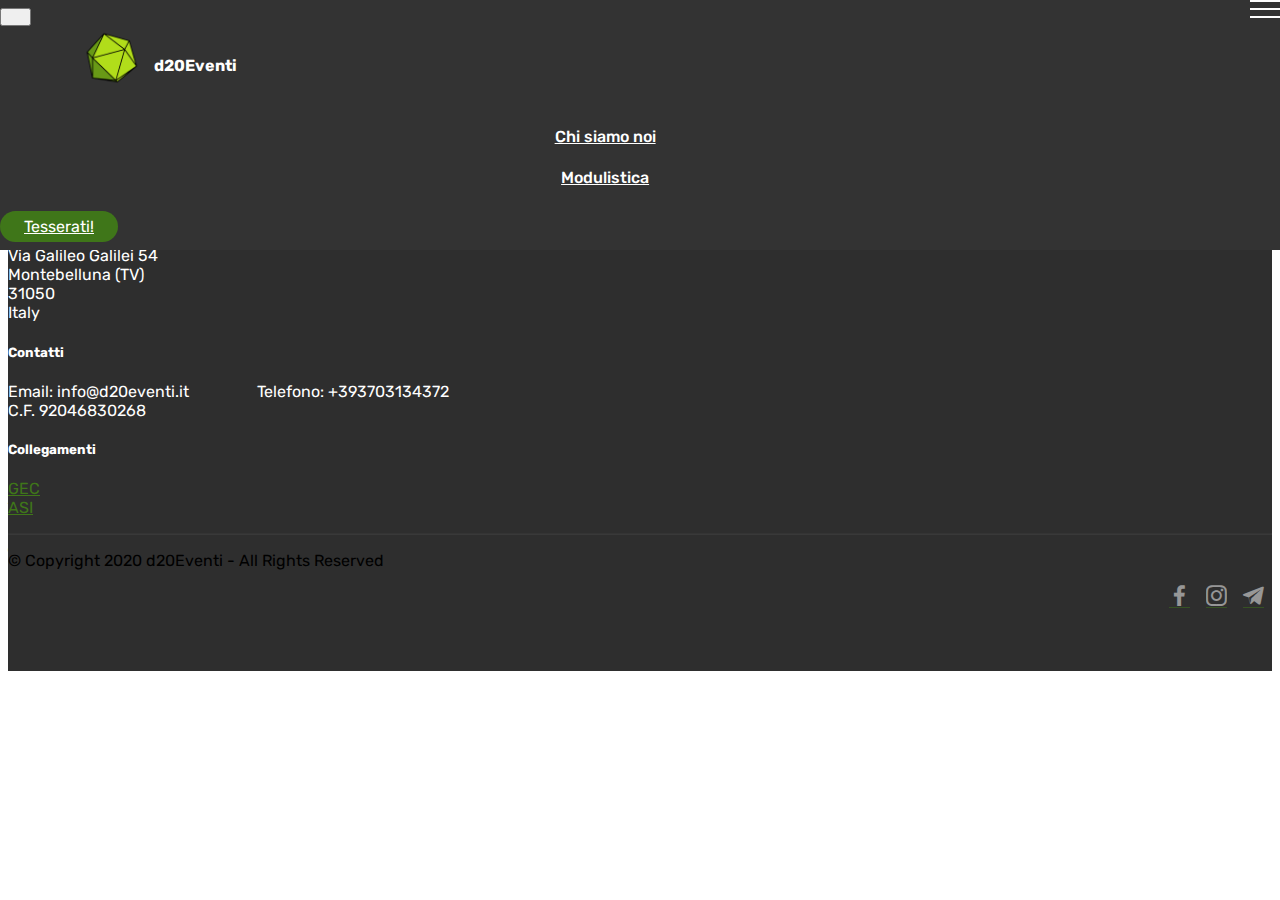
==== policy.html @ 53512206 "Secondo giro" ====
<!DOCTYPE html>
<html  >
<head>
  <!-- Site made with Mobirise Website Builder v4.11.6, https://mobirise.com -->
  <meta charset="UTF-8">
  <meta http-equiv="X-UA-Compatible" content="IE=edge">
  <meta name="generator" content="Mobirise v4.11.6, mobirise.com">
  <meta name="viewport" content="width=device-width, initial-scale=1, minimum-scale=1">
  <link rel="shortcut icon" href="assets/images/favicon-128x128.png" type="image/x-icon">
  <meta name="description" content="">
  
  <title>GDPR</title>
  <link rel="stylesheet" href="assets/web/assets/mobirise-icons/mobirise-icons.css">
  <link rel="stylesheet" href="assets/bootstrap/css/bootstrap.min.css">
  <link rel="stylesheet" href="assets/bootstrap/css/bootstrap-grid.min.css">
  <link rel="stylesheet" href="assets/bootstrap/css/bootstrap-reboot.min.css">
  <link rel="stylesheet" href="assets/web/assets/gdpr-plugin/gdpr-styles.css">
  <link rel="stylesheet" href="assets/tether/tether.min.css">
  <link rel="stylesheet" href="assets/dropdown/css/style.css">
  <link rel="stylesheet" href="assets/socicon/css/styles.css">
  <link rel="stylesheet" href="assets/theme/css/style.css">
  <link rel="preload" as="style" href="assets/mobirise/css/mbr-additional.css"><link rel="stylesheet" href="assets/mobirise/css/mbr-additional.css" type="text/css">
  
  
  
</head>
<body>
  <section class="menu cid-rOtOmk4y36" once="menu" id="menu1-8">

    

    <nav class="navbar navbar-expand beta-menu navbar-dropdown align-items-center navbar-fixed-top navbar-toggleable-sm">
        <button class="navbar-toggler navbar-toggler-right" type="button" data-toggle="collapse" data-target="#navbarSupportedContent" aria-controls="navbarSupportedContent" aria-expanded="false" aria-label="Toggle navigation">
            <div class="hamburger">
                <span></span>
                <span></span>
                <span></span>
                <span></span>
            </div>
        </button>
        <div class="menu-logo">
            <div class="navbar-brand">
                <span class="navbar-logo">
                    <a href="index.html">
                         <img src="assets/images/favicon-128x128.png" alt="Mobirise" title="" style="height: 3.8rem;">
                    </a>
                </span>
                <span class="navbar-caption-wrap"><a class="navbar-caption text-white display-4" href="index.html">
                        d20Eventi</a></span>
            </div>
        </div>
        <div class="collapse navbar-collapse" id="navbarSupportedContent">
            <ul class="navbar-nav nav-dropdown" data-app-modern-menu="true"><li class="nav-item">
                    <a class="nav-link link text-white display-4" href="chisiamo.html">
                        <span class="mbri-home mbr-iconfont mbr-iconfont-btn"></span>
                        Chi siamo noi</a>
                </li>
                <li class="nav-item dropdown">
                    <a class="nav-link link text-white dropdown-toggle display-4" href="https://mobirise.co" data-toggle="dropdown-submenu" aria-expanded="false"><span class="mbri-file mbr-iconfont mbr-iconfont-btn"></span>
                        
                        Modulistica</a><div class="dropdown-menu"><a class="text-white dropdown-item display-4" href="terms.html">Condizioni di servizio<br></a><a class="text-white dropdown-item display-4" href="policy.html">Privacy Policy</a></div>
                </li></ul>
            <div class="navbar-buttons mbr-section-btn"><a class="btn btn-sm btn-primary display-4" href="https://mobirise.co"><span class="mbri-speed mbr-iconfont mbr-iconfont-btn"></span>
                    
                    Tesserati!</a></div>
        </div>
    </nav>
</section>

<section class="engine"><a href="https://mobirise.info/h">how to create your own web page</a></section><section class="cid-rOu1aeMnbf" id="footer1-g">

    

    

    <div class="container">
        <div class="media-container-row content text-white">
            <div class="col-12 col-md-3">
                <div class="media-wrap">
                    <a href="index.html">
                        <img src="assets/images/favicon-128x128.png" alt="Mobirise" title="">
                    </a>
                </div>
            </div>
            <div class="col-12 col-md-3 mbr-fonts-style display-7">
                <h5 class="pb-3">
                    Indirizzo
                </h5>
                <p class="mbr-text">Via Galileo Galilei 54<br>Montebelluna (TV)<br>31050&nbsp;<br>Italy</p>
            </div>
            <div class="col-12 col-md-3 mbr-fonts-style display-7">
                <h5 class="pb-3">
                    Contatti
                </h5>
                <p class="mbr-text">
                    Email: info@d20eventi.it &nbsp; &nbsp; &nbsp; &nbsp; &nbsp; &nbsp; &nbsp; &nbsp; Telefono: +393703134372
<br>C.F. 92046830268<br></p>
            </div>
            <div class="col-12 col-md-3 mbr-fonts-style display-7">
                <h5 class="pb-3">
                    Collegamenti
                </h5>
                <p class="mbr-text"><a href="https://gec.gg" target="_blank">GEC</a><br><a href="http://www.asinazionale.it/" target="_blank">ASI</a><br></p>
            </div>
        </div>
        <div class="footer-lower">
            <div class="media-container-row">
                <div class="col-sm-12">
                    <hr>
                </div>
            </div>
            <div class="media-container-row mbr-white">
                <div class="col-sm-6 copyright">
                    <p class="mbr-text mbr-fonts-style display-7">
                        © Copyright 2020 d20Eventi - All Rights Reserved
                    </p>
                </div>
                <div class="col-md-6">
                    <div class="social-list align-right">
                        <div class="soc-item">
                            <a href="https://facebook.com/d20Eventi" target="_blank">
                                <span class="mbr-iconfont mbr-iconfont-social socicon-facebook socicon"></span>
                            </a>
                        </div>
                        <div class="soc-item">
                            <a href="https://www.instagram.com/d20eventi" target="_blank">
                                <span class="mbr-iconfont mbr-iconfont-social socicon-instagram socicon"></span>
                            </a>
                        </div>
                        <div class="soc-item">
                            <a href="https://t.me/d20eventi" target="_blank">
                                <span class="mbr-iconfont mbr-iconfont-social socicon-telegram socicon"></span>
                            </a>
                        </div>
                        
                        
                        
                    </div>
                </div>
            </div>
        </div>
    </div>
</section>


  <script src="assets/web/assets/jquery/jquery.min.js"></script>
  <script src="assets/popper/popper.min.js"></script>
  <script src="assets/bootstrap/js/bootstrap.min.js"></script>
  <script src="assets/tether/tether.min.js"></script>
  <script src="assets/web/assets/cookies-alert-plugin/cookies-alert-core.js"></script>
  <script src="assets/web/assets/cookies-alert-plugin/cookies-alert-script.js"></script>
  <script src="assets/smoothscroll/smooth-scroll.js"></script>
  <script src="assets/dropdown/js/nav-dropdown.js"></script>
  <script src="assets/dropdown/js/navbar-dropdown.js"></script>
  <script src="assets/touchswipe/jquery.touch-swipe.min.js"></script>
  <script src="assets/theme/js/script.js"></script>
  
  
<input name="cookieData" type="hidden" data-cookie-customDialogSelector='null' data-cookie-colorText='#424a4d' data-cookie-colorBg='rgba(234, 239, 241, 0.99)' data-cookie-textButton='Accetta' data-cookie-colorButton='' data-cookie-colorLink='#5fba21' data-cookie-underlineLink='true' data-cookie-text="Continuando accetti le nostre <a href='terms.html'>condizioni di servizio</a> e <a href='policy.html'>Privacy Policy</a>.">
  </body>
</html>
---- assets/web/assets/gdpr-plugin/gdpr-styles.css ----
.gdpr-block {
    padding: 10px;
    font-size: 14px;
    display: block;
    width: 100%;
    text-align: center;
}
.gdpr-block.covert {
	display: none;
}
.textGDPR {
    position: relative;
}
.gdpr-block label span.textGDPR input[name='gdpr']{
    width: 15px;
    height: 15px;
    margin: 0;
    position: absolute;
    top: 2px;
    left: -20px;
}
.gdpr-block label {
    color: #a7a7a7;
    vertical-align: middle;
    user-select: none;
    margin-bottom: 0;
}
---- assets/dropdown/css/style.css ----
.navbar-dropdown {
  left: 0;
  padding: 0;
  position: absolute;
  right: 0;
  top: 0;
  transition: all 0.45s ease;
  z-index: 1030;
  background: #282828; }
  .navbar-dropdown .navbar-logo {
    margin-right: 0.8rem;
    transition: margin 0.3s ease-in-out;
    vertical-align: middle; }
    .navbar-dropdown .navbar-logo img {
      height: 3.125rem;
      transition: all 0.3s ease-in-out; }
    .navbar-dropdown .navbar-logo.mbr-iconfont {
      font-size: 3.125rem;
      line-height: 3.125rem; }
  .navbar-dropdown .navbar-caption {
    font-weight: 700;
    white-space: normal;
    vertical-align: -4px;
    line-height: 3.125rem !important; }
    .navbar-dropdown .navbar-caption, .navbar-dropdown .navbar-caption:hover {
      color: inherit;
      text-decoration: none; }
  .navbar-dropdown .mbr-iconfont + .navbar-caption {
    vertical-align: -1px; }
  .navbar-dropdown.navbar-fixed-top {
    position: fixed; }
  .navbar-dropdown .navbar-brand span {
    vertical-align: -4px; }
  .navbar-dropdown.bg-color.transparent {
    background: none; }
  .navbar-dropdown.navbar-short .navbar-brand {
    padding: 0.625rem 0; }
    .navbar-dropdown.navbar-short .navbar-brand span {
      vertical-align: -1px; }
  .navbar-dropdown.navbar-short .navbar-caption {
    line-height: 2.375rem !important;
    vertical-align: -2px; }
  .navbar-dropdown.navbar-short .navbar-logo {
    margin-right: 0.5rem; }
    .navbar-dropdown.navbar-short .navbar-logo img {
      height: 2.375rem; }
    .navbar-dropdown.navbar-short .navbar-logo.mbr-iconfont {
      font-size: 2.375rem;
      line-height: 2.375rem; }
  .navbar-dropdown.navbar-short .mbr-table-cell {
    height: 3.625rem; }
  .navbar-dropdown .navbar-close {
    left: 0.6875rem;
    position: fixed;
    top: 0.75rem;
    z-index: 1000; }
  .navbar-dropdown .hamburger-icon {
    content: "";
    display: inline-block;
    vertical-align: middle;
    width: 16px;
    -webkit-box-shadow: 0 -6px 0 1px #282828,0 0 0 1px #282828,0 6px 0 1px #282828;
    -moz-box-shadow: 0 -6px 0 1px #282828,0 0 0 1px #282828,0 6px 0 1px #282828;
    box-shadow: 0 -6px 0 1px #282828,0 0 0 1px #282828,0 6px 0 1px #282828; }

.dropdown-menu .dropdown-toggle[data-toggle="dropdown-submenu"]::after {
  border-bottom: 0.35em solid transparent;
  border-left: 0.35em solid;
  border-right: 0;
  border-top: 0.35em solid transparent;
  margin-left: 0.3rem; }

.dropdown-menu .dropdown-item:focus {
  outline: 0; }

.nav-dropdown {
  font-size: 0.75rem;
  font-weight: 500;
  height: auto !important; }
  .nav-dropdown .nav-btn {
    padding-left: 1rem; }
  .nav-dropdown .link {
    margin: .667em 1.667em;
    font-weight: 500;
    padding: 0;
    transition: color .2s ease-in-out; }
    .nav-dropdown .link.dropdown-toggle {
      margin-right: 2.583em; }
      .nav-dropdown .link.dropdown-toggle::after {
        margin-left: .25rem;
        border-top: 0.35em solid;
        border-right: 0.35em solid transparent;
        border-left: 0.35em solid transparent;
        border-bottom: 0; }
      .nav-dropdown .link.dropdown-toggle[aria-expanded="true"] {
        margin: 0;
        padding: 0.667em 3.263em  0.667em 1.667em; }
  .nav-dropdown .link::after,
  .nav-dropdown .dropdown-item::after {
    color: inherit; }
  .nav-dropdown .btn {
    font-size: 0.75rem;
    font-weight: 700;
    letter-spacing: 0;
    margin-bottom: 0;
    padding-left: 1.25rem;
    padding-right: 1.25rem; }
  .nav-dropdown .dropdown-menu {
    border-radius: 0;
    border: 0;
    left: 0;
    margin: 0;
    padding-bottom: 1.25rem;
    padding-top: 1.25rem;
    position: relative; }
  .nav-dropdown .dropdown-submenu {
    margin-left: 0.125rem;
    top: 0; }
  .nav-dropdown .dropdown-item {
    font-weight: 500;
    line-height: 2;
    padding: 0.3846em 4.615em 0.3846em 1.5385em;
    position: relative;
    transition: color .2s ease-in-out, background-color .2s ease-in-out; }
    .nav-dropdown .dropdown-item::after {
      margin-top: -0.3077em;
      position: absolute;
      right: 1.1538em;
      top: 50%; }
    .nav-dropdown .dropdown-item:focus, .nav-dropdown .dropdown-item:hover {
      background: none; }

@media (max-width: 767px) {
  .nav-dropdown.navbar-toggleable-sm {
    bottom: 0;
    display: none;
    left: 0;
    overflow-x: hidden;
    position: fixed;
    top: 0;
    transform: translateX(-100%);
    -ms-transform: translateX(-100%);
    -webkit-transform: translateX(-100%);
    width: 18.75rem;
    z-index: 999; } }
.nav-dropdown.navbar-toggleable-xl {
  bottom: 0;
  display: none;
  left: 0;
  overflow-x: hidden;
  position: fixed;
  top: 0;
  transform: translateX(-100%);
  -ms-transform: translateX(-100%);
  -webkit-transform: translateX(-100%);
  width: 18.75rem;
  z-index: 999; }

.nav-dropdown-sm {
  display: block !important;
  overflow-x: hidden;
  overflow: auto;
  padding-top: 3.875rem; }
  .nav-dropdown-sm::after {
    content: "";
    display: block;
    height: 3rem;
    width: 100%; }
  .nav-dropdown-sm.collapse.in ~ .navbar-close {
    display: block !important; }
  .nav-dropdown-sm.collapsing, .nav-dropdown-sm.collapse.in {
    transform: translateX(0);
    -ms-transform: translateX(0);
    -webkit-transform: translateX(0);
    transition: all 0.25s ease-out;
    -webkit-transition: all 0.25s ease-out;
    background: #282828; }
  .nav-dropdown-sm.collapsing[aria-expanded="false"] {
    transform: translateX(-100%);
    -ms-transform: translateX(-100%);
    -webkit-transform: translateX(-100%); }
  .nav-dropdown-sm .nav-item {
    display: block;
    margin-left: 0 !important;
    padding-left: 0; }
  .nav-dropdown-sm .link,
  .nav-dropdown-sm .dropdown-item {
    border-top: 1px dotted rgba(255, 255, 255, 0.1);
    font-size: 0.8125rem;
    line-height: 1.6;
    margin: 0 !important;
    padding: 0.875rem 2.4rem 0.875rem 1.5625rem !important;
    position: relative;
    white-space: normal; }
    .nav-dropdown-sm .link:focus, .nav-dropdown-sm .link:hover,
    .nav-dropdown-sm .dropdown-item:focus,
    .nav-dropdown-sm .dropdown-item:hover {
      background: rgba(0, 0, 0, 0.2) !important;
      color: #c0a375; }
  .nav-dropdown-sm .nav-btn {
    position: relative;
    padding: 1.5625rem 1.5625rem 0 1.5625rem; }
    .nav-dropdown-sm .nav-btn::before {
      border-top: 1px dotted rgba(255, 255, 255, 0.1);
      content: "";
      left: 0;
      position: absolute;
      top: 0;
      width: 100%; }
    .nav-dropdown-sm .nav-btn + .nav-btn {
      padding-top: 0.625rem; }
      .nav-dropdown-sm .nav-btn + .nav-btn::before {
        display: none; }
  .nav-dropdown-sm .btn {
    padding: 0.625rem 0; }
  .nav-dropdown-sm .dropdown-toggle[data-toggle="dropdown-submenu"]::after {
    margin-left: .25rem;
    border-top: 0.35em solid;
    border-right: 0.35em solid transparent;
    border-left: 0.35em solid transparent;
    border-bottom: 0; }
  .nav-dropdown-sm .dropdown-toggle[data-toggle="dropdown-submenu"][aria-expanded="true"]::after {
    border-top: 0;
    border-right: 0.35em solid transparent;
    border-left: 0.35em solid transparent;
    border-bottom: 0.35em solid; }
  .nav-dropdown-sm .dropdown-menu {
    margin: 0;
    padding: 0;
    position: relative;
    top: 0;
    left: 0;
    width: 100%;
    border: 0;
    float: none;
    border-radius: 0;
    background: none; }
  .nav-dropdown-sm .dropdown-submenu {
    left: 100%;
    margin-left: 0.125rem;
    margin-top: -1.25rem;
    top: 0; }

.navbar-toggleable-sm .nav-dropdown .dropdown-menu {
  position: absolute; }

.navbar-toggleable-sm .nav-dropdown .dropdown-submenu {
  left: 100%;
  margin-left: 0.125rem;
  margin-top: -1.25rem;
  top: 0; }

.navbar-toggleable-sm.opened .nav-dropdown .dropdown-menu {
  position: relative; }

.navbar-toggleable-sm.opened .nav-dropdown .dropdown-submenu {
  left: 0;
  margin-left: 00rem;
  margin-top: 0rem;
  top: 0; }

.is-builder .nav-dropdown.collapsing {
  transition: none !important; }

/*# sourceMappingURL=style.css.map */
---- assets/socicon/css/styles.css ----
@charset "UTF-8";

@font-face {
  font-family: "socicon";
  src:url("../fonts/socicon.eot");
  src:url("../fonts/socicon.eot?#iefix") format("embedded-opentype"),
    url("../fonts/socicon.woff") format("woff"),
    url("../fonts/socicon.ttf") format("truetype"),
    url("../fonts/socicon.svg#socicon") format("svg");
  font-weight: normal;
  font-style: normal;
  font-display:swap;
}

[data-icon]:before {
  font-family: "socicon" !important;
  content: attr(data-icon);
  font-style: normal !important;
  font-weight: normal !important;
  font-variant: normal !important;
  text-transform: none !important;
  speak: none;
  line-height: 1;
  -webkit-font-smoothing: antialiased;
  -moz-osx-font-smoothing: grayscale;
}

[class^="socicon-"]:before,
[class*=" socicon-"]:before {
  font-family: "socicon" !important;
  font-style: normal !important;
  font-weight: normal !important;
  font-variant: normal !important;
  text-transform: none !important;
  speak: none;
  line-height: 1;
  -webkit-font-smoothing: antialiased;
  -moz-osx-font-smoothing: grayscale;
}

.socicon-modelmayhem:before {
  content: "\e000";
}
.socicon-mixcloud:before {
  content: "\e001";
}
.socicon-drupal:before {
  content: "\e002";
}
.socicon-swarm:before {
  content: "\e003";
}
.socicon-istock:before {
  content: "\e004";
}
.socicon-yammer:before {
  content: "\e005";
}
.socicon-ello:before {
  content: "\e006";
}
.socicon-stackoverflow:before {
  content: "\e007";
}
.socicon-persona:before {
  content: "\e008";
}
.socicon-triplej:before {
  content: "\e009";
}
.socicon-houzz:before {
  content: "\e00a";
}
.socicon-rss:before {
  content: "\e00b";
}
.socicon-paypal:before {
  content: "\e00c";
}
.socicon-odnoklassniki:before {
  content: "\e00d";
}
.socicon-airbnb:before {
  content: "\e00e";
}
.socicon-periscope:before {
  content: "\e00f";
}
.socicon-outlook:before {
  content: "\e010";
}
.socicon-coderwall:before {
  content: "\e011";
}
.socicon-tripadvisor:before {
  content: "\e012";
}
.socicon-appnet:before {
  content: "\e013";
}
.socicon-goodreads:before {
  content: "\e014";
}
.socicon-tripit:before {
  content: "\e015";
}
.socicon-lanyrd:before {
  content: "\e016";
}
.socicon-slideshare:before {
  content: "\e017";
}
.socicon-buffer:before {
  content: "\e018";
}
.socicon-disqus:before {
  content: "\e019";
}
.socicon-vkontakte:before {
  content: "\e01a";
}
.socicon-whatsapp:before {
  content: "\e01b";
}
.socicon-patreon:before {
  content: "\e01c";
}
.socicon-storehouse:before {
  content: "\e01d";
}
.socicon-pocket:before {
  content: "\e01e";
}
.socicon-mail:before {
  content: "\e01f";
}
.socicon-blogger:before {
  content: "\e020";
}
.socicon-technorati:before {
  content: "\e021";
}
.socicon-reddit:before {
  content: "\e022";
}
.socicon-dribbble:before {
  content: "\e023";
}
.socicon-stumbleupon:before {
  content: "\e024";
}
.socicon-digg:before {
  content: "\e025";
}
.socicon-envato:before {
  content: "\e026";
}
.socicon-behance:before {
  content: "\e027";
}
.socicon-delicious:before {
  content: "\e028";
}
.socicon-deviantart:before {
  content: "\e029";
}
.socicon-forrst:before {
  content: "\e02a";
}
.socicon-play:before {
  content: "\e02b";
}
.socicon-zerply:before {
  content: "\e02c";
}
.socicon-wikipedia:before {
  content: "\e02d";
}
.socicon-apple:before {
  content: "\e02e";
}
.socicon-flattr:before {
  content: "\e02f";
}
.socicon-github:before {
  content: "\e030";
}
.socicon-renren:before {
  content: "\e031";
}
.socicon-friendfeed:before {
  content: "\e032";
}
.socicon-newsvine:before {
  content: "\e033";
}
.socicon-identica:before {
  content: "\e034";
}
.socicon-bebo:before {
  content: "\e035";
}
.socicon-zynga:before {
  content: "\e036";
}
.socicon-steam:before {
  content: "\e037";
}
.socicon-xbox:before {
  content: "\e038";
}
.socicon-windows:before {
  content: "\e039";
}
.socicon-qq:before {
  content: "\e03a";
}
.socicon-douban:before {
  content: "\e03b";
}
.socicon-meetup:before {
  content: "\e03c";
}
.socicon-playstation:before {
  content: "\e03d";
}
.socicon-android:before {
  content: "\e03e";
}
.socicon-snapchat:before {
  content: "\e03f";
}
.socicon-twitter:before {
  content: "\e040";
}
.socicon-facebook:before {
  content: "\e041";
}
.socicon-googleplus:before {
  content: "\e042";
}
.socicon-pinterest:before {
  content: "\e043";
}
.socicon-foursquare:before {
  content: "\e044";
}
.socicon-yahoo:before {
  content: "\e045";
}
.socicon-skype:before {
  content: "\e046";
}
.socicon-yelp:before {
  content: "\e047";
}
.socicon-feedburner:before {
  content: "\e048";
}
.socicon-linkedin:before {
  content: "\e049";
}
.socicon-viadeo:before {
  content: "\e04a";
}
.socicon-xing:before {
  content: "\e04b";
}
.socicon-myspace:before {
  content: "\e04c";
}
.socicon-soundcloud:before {
  content: "\e04d";
}
.socicon-spotify:before {
  content: "\e04e";
}
.socicon-grooveshark:before {
  content: "\e04f";
}
.socicon-lastfm:before {
  content: "\e050";
}
.socicon-youtube:before {
  content: "\e051";
}
.socicon-vimeo:before {
  content: "\e052";
}
.socicon-dailymotion:before {
  content: "\e053";
}
.socicon-vine:before {
  content: "\e054";
}
.socicon-flickr:before {
  content: "\e055";
}
.socicon-500px:before {
  content: "\e056";
}
.socicon-wordpress:before {
  content: "\e058";
}
.socicon-tumblr:before {
  content: "\e059";
}
.socicon-twitch:before {
  content: "\e05a";
}
.socicon-8tracks:before {
  content: "\e05b";
}
.socicon-amazon:before {
  content: "\e05c";
}
.socicon-icq:before {
  content: "\e05d";
}
.socicon-smugmug:before {
  content: "\e05e";
}
.socicon-ravelry:before {
  content: "\e05f";
}
.socicon-weibo:before {
  content: "\e060";
}
.socicon-baidu:before {
  content: "\e061";
}
.socicon-angellist:before {
  content: "\e062";
}
.socicon-ebay:before {
  content: "\e063";
}
.socicon-imdb:before {
  content: "\e064";
}
.socicon-stayfriends:before {
  content: "\e065";
}
.socicon-residentadvisor:before {
  content: "\e066";
}
.socicon-google:before {
  content: "\e067";
}
.socicon-yandex:before {
  content: "\e068";
}
.socicon-sharethis:before {
  content: "\e069";
}
.socicon-bandcamp:before {
  content: "\e06a";
}
.socicon-itunes:before {
  content: "\e06b";
}
.socicon-deezer:before {
  content: "\e06c";
}
.socicon-telegram:before {
  content: "\e06e";
}
.socicon-openid:before {
  content: "\e06f";
}
.socicon-amplement:before {
  content: "\e070";
}
.socicon-viber:before {
  content: "\e071";
}
.socicon-zomato:before {
  content: "\e072";
}
.socicon-draugiem:before {
  content: "\e074";
}
.socicon-endomodo:before {
  content: "\e075";
}
.socicon-filmweb:before {
  content: "\e076";
}
.socicon-stackexchange:before {
  content: "\e077";
}
.socicon-wykop:before {
  content: "\e078";
}
.socicon-teamspeak:before {
  content: "\e079";
}
.socicon-teamviewer:before {
  content: "\e07a";
}
.socicon-ventrilo:before {
  content: "\e07b";
}
.socicon-younow:before {
  content: "\e07c";
}
.socicon-raidcall:before {
  content: "\e07d";
}
.socicon-mumble:before {
  content: "\e07e";
}
.socicon-medium:before {
  content: "\e06d";
}
.socicon-bebee:before {
  content: "\e07f";
}
.socicon-hitbox:before {
  content: "\e080";
}
.socicon-reverbnation:before {
  content: "\e081";
}
.socicon-formulr:before {
  content: "\e082";
}
.socicon-instagram:before {
  content: "\e057";
}
.socicon-battlenet:before {
  content: "\e083";
}
.socicon-chrome:before {
  content: "\e084";
}
.socicon-discord:before {
  content: "\e086";
}
.socicon-issuu:before {
  content: "\e087";
}
.socicon-macos:before {
  content: "\e088";
}
.socicon-firefox:before {
  content: "\e089";
}
.socicon-opera:before {
  content: "\e08d";
}
.socicon-keybase:before {
  content: "\e090";
}
.socicon-alliance:before {
  content: "\e091";
}
.socicon-livejournal:before {
  content: "\e092";
}
.socicon-googlephotos:before {
  content: "\e093";
}
.socicon-horde:before {
  content: "\e094";
}
.socicon-etsy:before {
  content: "\e095";
}
.socicon-zapier:before {
  content: "\e096";
}
.socicon-google-scholar:before {
  content: "\e097";
}
.socicon-researchgate:before {
  content: "\e098";
}
.socicon-wechat:before {
  content: "\e099";
}
.socicon-strava:before {
  content: "\e09a";
}
.socicon-line:before {
  content: "\e09b";
}
.socicon-lyft:before {
  content: "\e09c";
}
.socicon-uber:before {
  content: "\e09d";
}
.socicon-songkick:before {
  content: "\e09e";
}
.socicon-viewbug:before {
  content: "\e09f";
}
.socicon-googlegroups:before {
  content: "\e0a0";
}
.socicon-quora:before {
  content: "\e073";
}
.socicon-diablo:before {
  content: "\e085";
}
.socicon-blizzard:before {
  content: "\e0a1";
}
.socicon-hearthstone:before {
  content: "\e08b";
}
.socicon-heroes:before {
  content: "\e08a";
}
.socicon-overwatch:before {
  content: "\e08c";
}
.socicon-warcraft:before {
  content: "\e08e";
}
.socicon-starcraft:before {
  content: "\e08f";
}
.socicon-beam:before {
  content: "\e0a2";
}
.socicon-curse:before {
  content: "\e0a3";
}
.socicon-player:before {
  content: "\e0a4";
}
.socicon-streamjar:before {
  content: "\e0a5";
}
.socicon-nintendo:before {
  content: "\e0a6";
}
.socicon-hellocoton:before {
  content: "\e0a7";
}
---- assets/mobirise/css/mbr-additional.css ----
@import url(https://fonts.googleapis.com/css?family=Rubik:300,300i,400,400i,500,500i,700,700i,900,900i&display=swap);





body {
  font-family: Rubik;
}
.display-1 {
  font-family: 'Rubik', sans-serif;
  font-size: 4.25rem;
  font-display: swap;
}
.display-1 > .mbr-iconfont {
  font-size: 6.8rem;
}
.display-2 {
  font-family: 'Rubik', sans-serif;
  font-size: 3rem;
  font-display: swap;
}
.display-2 > .mbr-iconfont {
  font-size: 4.8rem;
}
.display-4 {
  font-family: 'Rubik', sans-serif;
  font-size: 1rem;
  font-display: swap;
}
.display-4 > .mbr-iconfont {
  font-size: 1.6rem;
}
.display-5 {
  font-family: 'Rubik', sans-serif;
  font-size: 1.5rem;
  font-display: swap;
}
.display-5 > .mbr-iconfont {
  font-size: 2.4rem;
}
.display-7 {
  font-family: 'Rubik', sans-serif;
  font-size: 1rem;
  font-display: swap;
}
.display-7 > .mbr-iconfont {
  font-size: 1.6rem;
}
/* ---- Fluid typography for mobile devices ---- */
/* 1.4 - font scale ratio ( bootstrap == 1.42857 ) */
/* 100vw - current viewport width */
/* (48 - 20)  48 == 48rem == 768px, 20 == 20rem == 320px(minimal supported viewport) */
/* 0.65 - min scale variable, may vary */
@media (max-width: 768px) {
  .display-1 {
    font-size: 3.4rem;
    font-size: calc( 2.1374999999999997rem + (4.25 - 2.1374999999999997) * ((100vw - 20rem) / (48 - 20)));
    line-height: calc( 1.4 * (2.1374999999999997rem + (4.25 - 2.1374999999999997) * ((100vw - 20rem) / (48 - 20))));
  }
  .display-2 {
    font-size: 2.4rem;
    font-size: calc( 1.7rem + (3 - 1.7) * ((100vw - 20rem) / (48 - 20)));
    line-height: calc( 1.4 * (1.7rem + (3 - 1.7) * ((100vw - 20rem) / (48 - 20))));
  }
  .display-4 {
    font-size: 0.8rem;
    font-size: calc( 1rem + (1 - 1) * ((100vw - 20rem) / (48 - 20)));
    line-height: calc( 1.4 * (1rem + (1 - 1) * ((100vw - 20rem) / (48 - 20))));
  }
  .display-5 {
    font-size: 1.2rem;
    font-size: calc( 1.175rem + (1.5 - 1.175) * ((100vw - 20rem) / (48 - 20)));
    line-height: calc( 1.4 * (1.175rem + (1.5 - 1.175) * ((100vw - 20rem) / (48 - 20))));
  }
}
/* Buttons */
.btn {
  padding: 1rem 3rem;
  border-radius: 3px;
}
.btn-sm {
  padding: 0.6rem 1.5rem;
  border-radius: 3px;
}
.btn-md {
  padding: 1rem 3rem;
  border-radius: 3px;
}
.btn-lg {
  padding: 1.2rem 3.2rem;
  border-radius: 3px;
}
.bg-primary {
  background-color: #3f7619 !important;
}
.bg-success {
  background-color: #55b4d4 !important;
}
.bg-info {
  background-color: #82786e !important;
}
.bg-warning {
  background-color: #879a9f !important;
}
.bg-danger {
  background-color: #b1a374 !important;
}
.btn-primary,
.btn-primary:active {
  background-color: #3f7619 !important;
  border-color: #3f7619 !important;
  color: #ffffff !important;
}
.btn-primary:hover,
.btn-primary:focus,
.btn-primary.focus,
.btn-primary.active {
  color: #ffffff !important;
  background-color: #1d370c !important;
  border-color: #1d370c !important;
}
.btn-primary.disabled,
.btn-primary:disabled {
  color: #ffffff !important;
  background-color: #1d370c !important;
  border-color: #1d370c !important;
}
.btn-secondary,
.btn-secondary:active {
  background-color: #3f7619 !important;
  border-color: #3f7619 !important;
  color: #ffffff !important;
}
.btn-secondary:hover,
.btn-secondary:focus,
.btn-secondary.focus,
.btn-secondary.active {
  color: #ffffff !important;
  background-color: #1d370c !important;
  border-color: #1d370c !important;
}
.btn-secondary.disabled,
.btn-secondary:disabled {
  color: #ffffff !important;
  background-color: #1d370c !important;
  border-color: #1d370c !important;
}
.btn-info,
.btn-info:active {
  background-color: #82786e !important;
  border-color: #82786e !important;
  color: #ffffff !important;
}
.btn-info:hover,
.btn-info:focus,
.btn-info.focus,
.btn-info.active {
  color: #ffffff !important;
  background-color: #59524b !important;
  border-color: #59524b !important;
}
.btn-info.disabled,
.btn-info:disabled {
  color: #ffffff !important;
  background-color: #59524b !important;
  border-color: #59524b !important;
}
.btn-success,
.btn-success:active {
  background-color: #55b4d4 !important;
  border-color: #55b4d4 !important;
  color: #ffffff !important;
}
.btn-success:hover,
.btn-success:focus,
.btn-success.focus,
.btn-success.active {
  color: #ffffff !important;
  background-color: #2d8fb0 !important;
  border-color: #2d8fb0 !important;
}
.btn-success.disabled,
.btn-success:disabled {
  color: #ffffff !important;
  background-color: #2d8fb0 !important;
  border-color: #2d8fb0 !important;
}
.btn-warning,
.btn-warning:active {
  background-color: #879a9f !important;
  border-color: #879a9f !important;
  color: #ffffff !important;
}
.btn-warning:hover,
.btn-warning:focus,
.btn-warning.focus,
.btn-warning.active {
  color: #ffffff !important;
  background-color: #617479 !important;
  border-color: #617479 !important;
}
.btn-warning.disabled,
.btn-warning:disabled {
  color: #ffffff !important;
  background-color: #617479 !important;
  border-color: #617479 !important;
}
.btn-danger,
.btn-danger:active {
  background-color: #b1a374 !important;
  border-color: #b1a374 !important;
  color: #ffffff !important;
}
.btn-danger:hover,
.btn-danger:focus,
.btn-danger.focus,
.btn-danger.active {
  color: #ffffff !important;
  background-color: #8b7d4e !important;
  border-color: #8b7d4e !important;
}
.btn-danger.disabled,
.btn-danger:disabled {
  color: #ffffff !important;
  background-color: #8b7d4e !important;
  border-color: #8b7d4e !important;
}
.btn-white {
  color: #333333 !important;
}
.btn-white,
.btn-white:active {
  background-color: #ffffff !important;
  border-color: #ffffff !important;
  color: #808080 !important;
}
.btn-white:hover,
.btn-white:focus,
.btn-white.focus,
.btn-white.active {
  color: #808080 !important;
  background-color: #d9d9d9 !important;
  border-color: #d9d9d9 !important;
}
.btn-white.disabled,
.btn-white:disabled {
  color: #808080 !important;
  background-color: #d9d9d9 !important;
  border-color: #d9d9d9 !important;
}
.btn-black,
.btn-black:active {
  background-color: #333333 !important;
  border-color: #333333 !important;
  color: #ffffff !important;
}
.btn-black:hover,
.btn-black:focus,
.btn-black.focus,
.btn-black.active {
  color: #ffffff !important;
  background-color: #0d0d0d !important;
  border-color: #0d0d0d !important;
}
.btn-black.disabled,
.btn-black:disabled {
  color: #ffffff !important;
  background-color: #0d0d0d !important;
  border-color: #0d0d0d !important;
}
.btn-primary-outline,
.btn-primary-outline:active {
  background: none;
  border-color: #122207;
  color: #122207;
}
.btn-primary-outline:hover,
.btn-primary-outline:focus,
.btn-primary-outline.focus,
.btn-primary-outline.active {
  color: #ffffff;
  background-color: #3f7619;
  border-color: #3f7619;
}
.btn-primary-outline.disabled,
.btn-primary-outline:disabled {
  color: #ffffff !important;
  background-color: #3f7619 !important;
  border-color: #3f7619 !important;
}
.btn-secondary-outline,
.btn-secondary-outline:active {
  background: none;
  border-color: #122207;
  color: #122207;
}
.btn-secondary-outline:hover,
.btn-secondary-outline:focus,
.btn-secondary-outline.focus,
.btn-secondary-outline.active {
  color: #ffffff;
  background-color: #3f7619;
  border-color: #3f7619;
}
.btn-secondary-outline.disabled,
.btn-secondary-outline:disabled {
  color: #ffffff !important;
  background-color: #3f7619 !important;
  border-color: #3f7619 !important;
}
.btn-info-outline,
.btn-info-outline:active {
  background: none;
  border-color: #4b453f;
  color: #4b453f;
}
.btn-info-outline:hover,
.btn-info-outline:focus,
.btn-info-outline.focus,
.btn-info-outline.active {
  color: #ffffff;
  background-color: #82786e;
  border-color: #82786e;
}
.btn-info-outline.disabled,
.btn-info-outline:disabled {
  color: #ffffff !important;
  background-color: #82786e !important;
  border-color: #82786e !important;
}
.btn-success-outline,
.btn-success-outline:active {
  background: none;
  border-color: #277e9c;
  color: #277e9c;
}
.btn-success-outline:hover,
.btn-success-outline:focus,
.btn-success-outline.focus,
.btn-success-outline.active {
  color: #ffffff;
  background-color: #55b4d4;
  border-color: #55b4d4;
}
.btn-success-outline.disabled,
.btn-success-outline:disabled {
  color: #ffffff !important;
  background-color: #55b4d4 !important;
  border-color: #55b4d4 !important;
}
.btn-warning-outline,
.btn-warning-outline:active {
  background: none;
  border-color: #55666b;
  color: #55666b;
}
.btn-warning-outline:hover,
.btn-warning-outline:focus,
.btn-warning-outline.focus,
.btn-warning-outline.active {
  color: #ffffff;
  background-color: #879a9f;
  border-color: #879a9f;
}
.btn-warning-outline.disabled,
.btn-warning-outline:disabled {
  color: #ffffff !important;
  background-color: #879a9f !important;
  border-color: #879a9f !important;
}
.btn-danger-outline,
.btn-danger-outline:active {
  background: none;
  border-color: #7a6e45;
  color: #7a6e45;
}
.btn-danger-outline:hover,
.btn-danger-outline:focus,
.btn-danger-outline.focus,
.btn-danger-outline.active {
  color: #ffffff;
  background-color: #b1a374;
  border-color: #b1a374;
}
.btn-danger-outline.disabled,
.btn-danger-outline:disabled {
  color: #ffffff !important;
  background-color: #b1a374 !important;
  border-color: #b1a374 !important;
}
.btn-black-outline,
.btn-black-outline:active {
  background: none;
  border-color: #000000;
  color: #000000;
}
.btn-black-outline:hover,
.btn-black-outline:focus,
.btn-black-outline.focus,
.btn-black-outline.active {
  color: #ffffff;
  background-color: #333333;
  border-color: #333333;
}
.btn-black-outline.disabled,
.btn-black-outline:disabled {
  color: #ffffff !important;
  background-color: #333333 !important;
  border-color: #333333 !important;
}
.btn-white-outline,
.btn-white-outline:active,
.btn-white-outline.active {
  background: none;
  border-color: #ffffff;
  color: #ffffff;
}
.btn-white-outline:hover,
.btn-white-outline:focus,
.btn-white-outline.focus {
  color: #333333;
  background-color: #ffffff;
  border-color: #ffffff;
}
.text-primary {
  color: #3f7619 !important;
}
.text-secondary {
  color: #3f7619 !important;
}
.text-success {
  color: #55b4d4 !important;
}
.text-info {
  color: #82786e !important;
}
.text-warning {
  color: #879a9f !important;
}
.text-danger {
  color: #b1a374 !important;
}
.text-white {
  color: #ffffff !important;
}
.text-black {
  color: #000000 !important;
}
a.text-primary:hover,
a.text-primary:focus {
  color: #122207 !important;
}
a.text-secondary:hover,
a.text-secondary:focus {
  color: #122207 !important;
}
a.text-success:hover,
a.text-success:focus {
  color: #277e9c !important;
}
a.text-info:hover,
a.text-info:focus {
  color: #4b453f !important;
}
a.text-warning:hover,
a.text-warning:focus {
  color: #55666b !important;
}
a.text-danger:hover,
a.text-danger:focus {
  color: #7a6e45 !important;
}
a.text-white:hover,
a.text-white:focus {
  color: #b3b3b3 !important;
}
a.text-black:hover,
a.text-black:focus {
  color: #4d4d4d !important;
}
.alert-success {
  background-color: #70c770;
}
.alert-info {
  background-color: #82786e;
}
.alert-warning {
  background-color: #879a9f;
}
.alert-danger {
  background-color: #b1a374;
}
.mbr-section-btn a.btn:not(.btn-form) {
  border-radius: 100px;
}
.mbr-section-btn a.btn:not(.btn-form):hover,
.mbr-section-btn a.btn:not(.btn-form):focus {
  box-shadow: none !important;
}
.mbr-section-btn a.btn:not(.btn-form):hover,
.mbr-section-btn a.btn:not(.btn-form):focus {
  box-shadow: 0 10px 40px 0 rgba(0, 0, 0, 0.2) !important;
  -webkit-box-shadow: 0 10px 40px 0 rgba(0, 0, 0, 0.2) !important;
}
.mbr-gallery-filter li a {
  border-radius: 100px !important;
}
.mbr-gallery-filter li.active .btn {
  background-color: #3f7619;
  border-color: #3f7619;
  color: #ffffff;
}
.mbr-gallery-filter li.active .btn:focus {
  box-shadow: none;
}
.nav-tabs .nav-link {
  border-radius: 100px !important;
}
a,
a:hover {
  color: #3f7619;
}
.mbr-plan-header.bg-primary .mbr-plan-subtitle,
.mbr-plan-header.bg-primary .mbr-plan-price-desc {
  color: #79d539;
}
.mbr-plan-header.bg-success .mbr-plan-subtitle,
.mbr-plan-header.bg-success .mbr-plan-price-desc {
  color: #f8fcfd;
}
.mbr-plan-header.bg-info .mbr-plan-subtitle,
.mbr-plan-header.bg-info .mbr-plan-price-desc {
  color: #beb8b2;
}
.mbr-plan-header.bg-warning .mbr-plan-subtitle,
.mbr-plan-header.bg-warning .mbr-plan-price-desc {
  color: #ced6d8;
}
.mbr-plan-header.bg-danger .mbr-plan-subtitle,
.mbr-plan-header.bg-danger .mbr-plan-price-desc {
  color: #dfd9c6;
}
/* Scroll to top button*/
.scrollToTop_wraper {
  display: none;
}
.form-control {
  font-family: 'Rubik', sans-serif;
  font-size: 1rem;
  font-display: swap;
}
.form-control > .mbr-iconfont {
  font-size: 1.6rem;
}
blockquote {
  border-color: #3f7619;
}
/* Forms */
.mbr-form .btn {
  margin: .4rem 0;
}
.mbr-form .input-group-btn a.btn {
  border-radius: 100px !important;
}
.mbr-form .input-group-btn a.btn:hover {
  box-shadow: 0 10px 40px 0 rgba(0, 0, 0, 0.2);
}
.mbr-form .input-group-btn button[type="submit"] {
  border-radius: 100px !important;
  padding: 1rem 3rem;
}
.mbr-form .input-group-btn button[type="submit"]:hover {
  box-shadow: 0 10px 40px 0 rgba(0, 0, 0, 0.2);
}
.form2 .form-control {
  border-top-left-radius: 100px;
  border-bottom-left-radius: 100px;
}
.form2 .input-group-btn a.btn {
  border-top-left-radius: 0 !important;
  border-bottom-left-radius: 0 !important;
}
.form2 .input-group-btn button[type="submit"] {
  border-top-left-radius: 0 !important;
  border-bottom-left-radius: 0 !important;
}
.form3 input[type="email"] {
  border-radius: 100px !important;
}
@media (max-width: 349px) {
  .form2 input[type="email"] {
    border-radius: 100px !important;
  }
  .form2 .input-group-btn a.btn {
    border-radius: 100px !important;
  }
  .form2 .input-group-btn button[type="submit"] {
    border-radius: 100px !important;
  }
}
@media (max-width: 767px) {
  .btn {
    font-size: .75rem !important;
  }
  .btn .mbr-iconfont {
    font-size: 1rem !important;
  }
}
/* Footer */
.mbr-footer-content li::before,
.mbr-footer .mbr-contacts li::before {
  background: #3f7619;
}
.mbr-footer-content li a:hover,
.mbr-footer .mbr-contacts li a:hover {
  color: #3f7619;
}
.footer3 input[type="email"],
.footer4 input[type="email"] {
  border-radius: 100px !important;
}
.footer3 .input-group-btn a.btn,
.footer4 .input-group-btn a.btn {
  border-radius: 100px !important;
}
.footer3 .input-group-btn button[type="submit"],
.footer4 .input-group-btn button[type="submit"] {
  border-radius: 100px !important;
}
/* Headers*/
.header13 .form-inline input[type="email"],
.header14 .form-inline input[type="email"] {
  border-radius: 100px;
}
.header13 .form-inline input[type="text"],
.header14 .form-inline input[type="text"] {
  border-radius: 100px;
}
.header13 .form-inline input[type="tel"],
.header14 .form-inline input[type="tel"] {
  border-radius: 100px;
}
.header13 .form-inline a.btn,
.header14 .form-inline a.btn {
  border-radius: 100px;
}
.header13 .form-inline button,
.header14 .form-inline button {
  border-radius: 100px !important;
}
@media screen and (-ms-high-contrast: active), (-ms-high-contrast: none) {
  .card-wrapper {
    flex: auto !important;
  }
}
.jq-selectbox li:hover,
.jq-selectbox li.selected {
  background-color: #3f7619;
  color: #ffffff;
}
.jq-selectbox .jq-selectbox__trigger-arrow,
.jq-number__spin.minus:after,
.jq-number__spin.plus:after {
  transition: 0.4s;
  border-top-color: currentColor;
  border-bottom-color: currentColor;
}
.jq-selectbox:hover .jq-selectbox__trigger-arrow,
.jq-number__spin.minus:hover:after,
.jq-number__spin.plus:hover:after {
  border-top-color: #3f7619;
  border-bottom-color: #3f7619;
}
.xdsoft_datetimepicker .xdsoft_calendar td.xdsoft_default,
.xdsoft_datetimepicker .xdsoft_calendar td.xdsoft_current,
.xdsoft_datetimepicker .xdsoft_timepicker .xdsoft_time_box > div > div.xdsoft_current {
  color: #ffffff !important;
  background-color: #3f7619 !important;
  box-shadow: none !important;
}
.xdsoft_datetimepicker .xdsoft_calendar td:hover,
.xdsoft_datetimepicker .xdsoft_timepicker .xdsoft_time_box > div > div:hover {
  color: #ffffff !important;
  background: #3f7619 !important;
  box-shadow: none !important;
}
.lazy-bg {
  background-image: none !important;
}
.lazy-placeholder:not(section),
.lazy-none {
  display: block;
  position: relative;
  padding-bottom: 56.25%;
}
iframe.lazy-placeholder,
.lazy-placeholder:after {
  content: '';
  position: absolute;
  width: 100px;
  height: 100px;
  background: transparent no-repeat center;
  background-size: contain;
  top: 50%;
  left: 50%;
  transform: translateX(-50%) translateY(-50%);
  background-image: url("data:image/svg+xml;charset=UTF-8,%3csvg width='32' height='32' viewBox='0 0 64 64' xmlns='http://www.w3.org/2000/svg' stroke='%233f7619' %3e%3cg fill='none' fill-rule='evenodd'%3e%3cg transform='translate(16 16)' stroke-width='2'%3e%3ccircle stroke-opacity='.5' cx='16' cy='16' r='16'/%3e%3cpath d='M32 16c0-9.94-8.06-16-16-16'%3e%3canimateTransform attributeName='transform' type='rotate' from='0 16 16' to='360 16 16' dur='1s' repeatCount='indefinite'/%3e%3c/path%3e%3c/g%3e%3c/g%3e%3c/svg%3e");
}
section.lazy-placeholder:after {
  opacity: 0.3;
}
.cid-rOtOmk4y36 .navbar {
  padding: .5rem 0;
  background: #333333;
  transition: none;
  min-height: 77px;
}
.cid-rOtOmk4y36 .navbar-dropdown.bg-color.transparent.opened {
  background: #333333;
}
.cid-rOtOmk4y36 a {
  font-style: normal;
}
.cid-rOtOmk4y36 .nav-item span {
  padding-right: 0.4em;
  line-height: 0.5em;
  vertical-align: text-bottom;
  position: relative;
  text-decoration: none;
}
.cid-rOtOmk4y36 .nav-item a {
  display: -webkit-flex;
  align-items: center;
  justify-content: center;
  padding: 0.7rem 0 !important;
  margin: 0rem .65rem !important;
  -webkit-align-items: center;
  -webkit-justify-content: center;
}
.cid-rOtOmk4y36 .nav-item:focus,
.cid-rOtOmk4y36 .nav-link:focus {
  outline: none;
}
.cid-rOtOmk4y36 .btn {
  padding: 0.4rem 1.5rem;
  display: -webkit-inline-flex;
  align-items: center;
  -webkit-align-items: center;
}
.cid-rOtOmk4y36 .btn .mbr-iconfont {
  font-size: 1.6rem;
}
.cid-rOtOmk4y36 .menu-logo {
  margin-right: auto;
}
.cid-rOtOmk4y36 .menu-logo .navbar-brand {
  display: flex;
  margin-left: 5rem;
  padding: 0;
  transition: padding .2s;
  min-height: 3.8rem;
  -webkit-align-items: center;
  align-items: center;
}
.cid-rOtOmk4y36 .menu-logo .navbar-brand .navbar-caption-wrap {
  display: flex;
  -webkit-align-items: center;
  align-items: center;
  word-break: break-word;
  min-width: 7rem;
  margin: .3rem 0;
}
.cid-rOtOmk4y36 .menu-logo .navbar-brand .navbar-caption-wrap .navbar-caption {
  line-height: 1.2rem !important;
  padding-right: 2rem;
}
.cid-rOtOmk4y36 .menu-logo .navbar-brand .navbar-logo {
  font-size: 4rem;
  transition: font-size 0.25s;
}
.cid-rOtOmk4y36 .menu-logo .navbar-brand .navbar-logo img {
  display: flex;
}
.cid-rOtOmk4y36 .menu-logo .navbar-brand .navbar-logo .mbr-iconfont {
  transition: font-size 0.25s;
}
.cid-rOtOmk4y36 .menu-logo .navbar-brand .navbar-logo a {
  display: inline-flex;
}
.cid-rOtOmk4y36 .navbar-toggleable-sm .navbar-collapse {
  justify-content: flex-end;
  -webkit-justify-content: flex-end;
  padding-right: 5rem;
  width: auto;
}
.cid-rOtOmk4y36 .navbar-toggleable-sm .navbar-collapse .navbar-nav {
  flex-wrap: wrap;
  -webkit-flex-wrap: wrap;
  padding-left: 0;
}
.cid-rOtOmk4y36 .navbar-toggleable-sm .navbar-collapse .navbar-nav .nav-item {
  -webkit-align-self: center;
  align-self: center;
}
.cid-rOtOmk4y36 .navbar-toggleable-sm .navbar-collapse .navbar-buttons {
  padding-left: 0;
  padding-bottom: 0;
}
.cid-rOtOmk4y36 .dropdown .dropdown-menu {
  background: #333333;
  display: none;
  position: absolute;
  min-width: 5rem;
  padding-top: 1.4rem;
  padding-bottom: 1.4rem;
  text-align: left;
}
.cid-rOtOmk4y36 .dropdown .dropdown-menu .dropdown-item {
  width: auto;
  padding: 0.235em 1.5385em 0.235em 1.5385em !important;
}
.cid-rOtOmk4y36 .dropdown .dropdown-menu .dropdown-item::after {
  right: 0.5rem;
}
.cid-rOtOmk4y36 .dropdown .dropdown-menu .dropdown-submenu {
  margin: 0;
}
.cid-rOtOmk4y36 .dropdown.open > .dropdown-menu {
  display: block;
}
.cid-rOtOmk4y36 .navbar-toggleable-sm.opened:after {
  position: absolute;
  width: 100vw;
  height: 100vh;
  content: '';
  background-color: rgba(0, 0, 0, 0.1);
  left: 0;
  bottom: 0;
  transform: translateY(100%);
  -webkit-transform: translateY(100%);
  z-index: 1000;
}
.cid-rOtOmk4y36 .navbar.navbar-short {
  min-height: 60px;
  transition: all .2s;
}
.cid-rOtOmk4y36 .navbar.navbar-short .navbar-toggler-right {
  top: 20px;
}
.cid-rOtOmk4y36 .navbar.navbar-short .navbar-logo a {
  font-size: 2.5rem !important;
  line-height: 2.5rem;
  transition: font-size 0.25s;
}
.cid-rOtOmk4y36 .navbar.navbar-short .navbar-logo a .mbr-iconfont {
  font-size: 2.5rem !important;
}
.cid-rOtOmk4y36 .navbar.navbar-short .navbar-logo a img {
  height: 3rem !important;
}
.cid-rOtOmk4y36 .navbar.navbar-short .navbar-brand {
  min-height: 3rem;
}
.cid-rOtOmk4y36 button.navbar-toggler {
  width: 31px;
  height: 18px;
  cursor: pointer;
  transition: all .2s;
  top: 1.5rem;
  right: 1rem;
}
.cid-rOtOmk4y36 button.navbar-toggler:focus {
  outline: none;
}
.cid-rOtOmk4y36 button.navbar-toggler .hamburger span {
  position: absolute;
  right: 0;
  width: 30px;
  height: 2px;
  border-right: 5px;
  background-color: #ffffff;
}
.cid-rOtOmk4y36 button.navbar-toggler .hamburger span:nth-child(1) {
  top: 0;
  transition: all .2s;
}
.cid-rOtOmk4y36 button.navbar-toggler .hamburger span:nth-child(2) {
  top: 8px;
  transition: all .15s;
}
.cid-rOtOmk4y36 button.navbar-toggler .hamburger span:nth-child(3) {
  top: 8px;
  transition: all .15s;
}
.cid-rOtOmk4y36 button.navbar-toggler .hamburger span:nth-child(4) {
  top: 16px;
  transition: all .2s;
}
.cid-rOtOmk4y36 nav.opened .hamburger span:nth-child(1) {
  top: 8px;
  width: 0;
  opacity: 0;
  right: 50%;
  transition: all .2s;
}
.cid-rOtOmk4y36 nav.opened .hamburger span:nth-child(2) {
  -webkit-transform: rotate(45deg);
  transform: rotate(45deg);
  transition: all .25s;
}
.cid-rOtOmk4y36 nav.opened .hamburger span:nth-child(3) {
  -webkit-transform: rotate(-45deg);
  transform: rotate(-45deg);
  transition: all .25s;
}
.cid-rOtOmk4y36 nav.opened .hamburger span:nth-child(4) {
  top: 8px;
  width: 0;
  opacity: 0;
  right: 50%;
  transition: all .2s;
}
.cid-rOtOmk4y36 .collapsed.navbar-expand {
  flex-direction: column;
  -webkit-flex-direction: column;
}
.cid-rOtOmk4y36 .collapsed .btn {
  display: -webkit-flex;
}
.cid-rOtOmk4y36 .collapsed .navbar-collapse {
  display: none !important;
  padding-right: 0 !important;
}
.cid-rOtOmk4y36 .collapsed .navbar-collapse.collapsing,
.cid-rOtOmk4y36 .collapsed .navbar-collapse.show {
  display: block !important;
}
.cid-rOtOmk4y36 .collapsed .navbar-collapse.collapsing .navbar-nav,
.cid-rOtOmk4y36 .collapsed .navbar-collapse.show .navbar-nav {
  display: block;
  text-align: center;
}
.cid-rOtOmk4y36 .collapsed .navbar-collapse.collapsing .navbar-nav .nav-item,
.cid-rOtOmk4y36 .collapsed .navbar-collapse.show .navbar-nav .nav-item {
  clear: both;
}
.cid-rOtOmk4y36 .collapsed .navbar-collapse.collapsing .navbar-buttons,
.cid-rOtOmk4y36 .collapsed .navbar-collapse.show .navbar-buttons {
  text-align: center;
}
.cid-rOtOmk4y36 .collapsed .navbar-collapse.collapsing .navbar-buttons:last-child,
.cid-rOtOmk4y36 .collapsed .navbar-collapse.show .navbar-buttons:last-child {
  margin-bottom: 1rem;
}
@media (min-width: 1024px) {
  .cid-rOtOmk4y36 .collapsed:not(.navbar-short) .navbar-collapse {
    max-height: calc(98.5vh - 3.8rem);
  }
}
.cid-rOtOmk4y36 .collapsed button.navbar-toggler {
  display: block;
}
.cid-rOtOmk4y36 .collapsed .navbar-brand {
  margin-left: 1rem !important;
}
.cid-rOtOmk4y36 .collapsed .navbar-toggleable-sm {
  flex-direction: column;
  -webkit-flex-direction: column;
}
.cid-rOtOmk4y36 .collapsed .dropdown .dropdown-menu {
  width: 100%;
  text-align: center;
  position: relative;
  opacity: 0;
  overflow: hidden;
  display: block;
  height: 0;
  visibility: hidden;
  padding: 0;
  transition-duration: .5s;
  transition-property: opacity,padding,height;
}
.cid-rOtOmk4y36 .collapsed .dropdown.open > .dropdown-menu {
  position: relative;
  opacity: 1;
  height: auto;
  padding: 1.4rem 0;
  visibility: visible;
}
.cid-rOtOmk4y36 .collapsed .dropdown .dropdown-submenu {
  left: 0;
  text-align: center;
  width: 100%;
}
.cid-rOtOmk4y36 .collapsed .dropdown .dropdown-toggle[data-toggle="dropdown-submenu"]::after {
  margin-top: 0;
  position: inherit;
  right: 0;
  top: 50%;
  display: inline-block;
  width: 0;
  height: 0;
  margin-left: .3em;
  vertical-align: middle;
  content: "";
  border-top: .30em solid;
  border-right: .30em solid transparent;
  border-left: .30em solid transparent;
}
@media (max-width: 1023px) {
  .cid-rOtOmk4y36 .navbar-expand {
    flex-direction: column;
    -webkit-flex-direction: column;
  }
  .cid-rOtOmk4y36 img {
    height: 3.8rem !important;
  }
  .cid-rOtOmk4y36 .btn {
    display: -webkit-flex;
  }
  .cid-rOtOmk4y36 button.navbar-toggler {
    display: block;
  }
  .cid-rOtOmk4y36 .navbar-brand {
    margin-left: 1rem !important;
  }
  .cid-rOtOmk4y36 .navbar-toggleable-sm {
    flex-direction: column;
    -webkit-flex-direction: column;
  }
  .cid-rOtOmk4y36 .navbar-collapse {
    display: none !important;
    padding-right: 0 !important;
  }
  .cid-rOtOmk4y36 .navbar-collapse.collapsing,
  .cid-rOtOmk4y36 .navbar-collapse.show {
    display: block !important;
  }
  .cid-rOtOmk4y36 .navbar-collapse.collapsing .navbar-nav,
  .cid-rOtOmk4y36 .navbar-collapse.show .navbar-nav {
    display: block;
    text-align: center;
  }
  .cid-rOtOmk4y36 .navbar-collapse.collapsing .navbar-nav .nav-item,
  .cid-rOtOmk4y36 .navbar-collapse.show .navbar-nav .nav-item {
    clear: both;
  }
  .cid-rOtOmk4y36 .navbar-collapse.collapsing .navbar-buttons,
  .cid-rOtOmk4y36 .navbar-collapse.show .navbar-buttons {
    text-align: center;
  }
  .cid-rOtOmk4y36 .navbar-collapse.collapsing .navbar-buttons:last-child,
  .cid-rOtOmk4y36 .navbar-collapse.show .navbar-buttons:last-child {
    margin-bottom: 1rem;
  }
  .cid-rOtOmk4y36 .dropdown .dropdown-menu {
    width: 100%;
    text-align: center;
    position: relative;
    opacity: 0;
    overflow: hidden;
    display: block;
    height: 0;
    visibility: hidden;
    padding: 0;
    transition-duration: .5s;
    transition-property: opacity,padding,height;
  }
  .cid-rOtOmk4y36 .dropdown.open > .dropdown-menu {
    position: relative;
    opacity: 1;
    height: auto;
    padding: 1.4rem 0;
    visibility: visible;
  }
  .cid-rOtOmk4y36 .dropdown .dropdown-submenu {
    left: 0;
    text-align: center;
    width: 100%;
  }
  .cid-rOtOmk4y36 .dropdown .dropdown-toggle[data-toggle="dropdown-submenu"]::after {
    margin-top: 0;
    position: inherit;
    right: 0;
    top: 50%;
    display: inline-block;
    width: 0;
    height: 0;
    margin-left: .3em;
    vertical-align: middle;
    content: "";
    border-top: .30em solid;
    border-right: .30em solid transparent;
    border-left: .30em solid transparent;
  }
}
@media (min-width: 767px) {
  .cid-rOtOmk4y36 .menu-logo {
    flex-shrink: 0;
    -webkit-flex-shrink: 0;
  }
}
.cid-rOtOmk4y36 .navbar-collapse {
  flex-basis: auto;
  -webkit-flex-basis: auto;
}
.cid-rOtOmk4y36 .nav-link:hover,
.cid-rOtOmk4y36 .dropdown-item:hover {
  color: #c1c1c1 !important;
}
.cid-qTkA127IK8 {
  background-image: url("../../../assets/images/logo-scheletrico-1897x1066.png");
}
.cid-qTkA127IK8 H1 {
  color: #232323;
}
.cid-qTkA127IK8 .mbr-text,
.cid-qTkA127IK8 .mbr-section-btn {
  color: #232323;
}
.cid-rBM9e2dbga {
  background-image: url("../../../assets/images/logo-definitivo-131-2000x1125.png");
}
.cid-rBM9e2dbga .form-control,
.cid-rBM9e2dbga .form-control:focus {
  background: #ffffff;
  border: 1px solid #ffffff;
}
.cid-rBM9e2dbga .form-container {
  transition: all .2s;
  border: 1px solid #ffffff;
  padding: 1rem;
}
.cid-rBM9e2dbga textarea.form-control {
  min-height: 188px;
}
.cid-rBM9e2dbga .input-group-btn {
  justify-content: center;
  -webkit-justify-content: center;
}
@media (min-width: 768px) {
  .cid-rBM9e2dbga .content-container {
    padding-right: 5rem;
  }
}
.cid-rOtM5QlO4R {
  padding-top: 60px;
  padding-bottom: 60px;
  background-color: #2e2e2e;
}
@media (max-width: 767px) {
  .cid-rOtM5QlO4R .content {
    text-align: center;
  }
  .cid-rOtM5QlO4R .content > div:not(:last-child) {
    margin-bottom: 2rem;
  }
}
@media (max-width: 767px) {
  .cid-rOtM5QlO4R .media-wrap {
    margin-bottom: 1rem;
  }
}
.cid-rOtM5QlO4R .media-wrap .mbr-iconfont-logo {
  font-size: 7.5rem;
  color: #f36;
}
.cid-rOtM5QlO4R .media-wrap img {
  height: 6rem;
}
@media (max-width: 767px) {
  .cid-rOtM5QlO4R .footer-lower .copyright {
    margin-bottom: 1rem;
    text-align: center;
  }
}
.cid-rOtM5QlO4R .footer-lower hr {
  margin: 1rem 0;
  border-color: #fff;
  opacity: .05;
}
.cid-rOtM5QlO4R .footer-lower .social-list {
  padding-left: 0;
  margin-bottom: 0;
  list-style: none;
  display: flex;
  -webkit-flex-wrap: wrap;
  flex-wrap: wrap;
  -webkit-justify-content: flex-end;
  justify-content: flex-end;
}
.cid-rOtM5QlO4R .footer-lower .social-list .mbr-iconfont-social {
  font-size: 1.3rem;
  color: #fff;
}
.cid-rOtM5QlO4R .footer-lower .social-list .soc-item {
  margin: 0 .5rem;
}
.cid-rOtM5QlO4R .footer-lower .social-list a {
  margin: 0;
  opacity: .5;
  -webkit-transition: .2s linear;
  transition: .2s linear;
}
.cid-rOtM5QlO4R .footer-lower .social-list a:hover {
  opacity: 1;
}
@media (max-width: 767px) {
  .cid-rOtM5QlO4R .footer-lower .social-list {
    -webkit-justify-content: center;
    justify-content: center;
  }
}
.cid-rOtOmk4y36 .navbar {
  padding: .5rem 0;
  background: #333333;
  transition: none;
  min-height: 77px;
}
.cid-rOtOmk4y36 .navbar-dropdown.bg-color.transparent.opened {
  background: #333333;
}
.cid-rOtOmk4y36 a {
  font-style: normal;
}
.cid-rOtOmk4y36 .nav-item span {
  padding-right: 0.4em;
  line-height: 0.5em;
  vertical-align: text-bottom;
  position: relative;
  text-decoration: none;
}
.cid-rOtOmk4y36 .nav-item a {
  display: -webkit-flex;
  align-items: center;
  justify-content: center;
  padding: 0.7rem 0 !important;
  margin: 0rem .65rem !important;
  -webkit-align-items: center;
  -webkit-justify-content: center;
}
.cid-rOtOmk4y36 .nav-item:focus,
.cid-rOtOmk4y36 .nav-link:focus {
  outline: none;
}
.cid-rOtOmk4y36 .btn {
  padding: 0.4rem 1.5rem;
  display: -webkit-inline-flex;
  align-items: center;
  -webkit-align-items: center;
}
.cid-rOtOmk4y36 .btn .mbr-iconfont {
  font-size: 1.6rem;
}
.cid-rOtOmk4y36 .menu-logo {
  margin-right: auto;
}
.cid-rOtOmk4y36 .menu-logo .navbar-brand {
  display: flex;
  margin-left: 5rem;
  padding: 0;
  transition: padding .2s;
  min-height: 3.8rem;
  -webkit-align-items: center;
  align-items: center;
}
.cid-rOtOmk4y36 .menu-logo .navbar-brand .navbar-caption-wrap {
  display: flex;
  -webkit-align-items: center;
  align-items: center;
  word-break: break-word;
  min-width: 7rem;
  margin: .3rem 0;
}
.cid-rOtOmk4y36 .menu-logo .navbar-brand .navbar-caption-wrap .navbar-caption {
  line-height: 1.2rem !important;
  padding-right: 2rem;
}
.cid-rOtOmk4y36 .menu-logo .navbar-brand .navbar-logo {
  font-size: 4rem;
  transition: font-size 0.25s;
}
.cid-rOtOmk4y36 .menu-logo .navbar-brand .navbar-logo img {
  display: flex;
}
.cid-rOtOmk4y36 .menu-logo .navbar-brand .navbar-logo .mbr-iconfont {
  transition: font-size 0.25s;
}
.cid-rOtOmk4y36 .menu-logo .navbar-brand .navbar-logo a {
  display: inline-flex;
}
.cid-rOtOmk4y36 .navbar-toggleable-sm .navbar-collapse {
  justify-content: flex-end;
  -webkit-justify-content: flex-end;
  padding-right: 5rem;
  width: auto;
}
.cid-rOtOmk4y36 .navbar-toggleable-sm .navbar-collapse .navbar-nav {
  flex-wrap: wrap;
  -webkit-flex-wrap: wrap;
  padding-left: 0;
}
.cid-rOtOmk4y36 .navbar-toggleable-sm .navbar-collapse .navbar-nav .nav-item {
  -webkit-align-self: center;
  align-self: center;
}
.cid-rOtOmk4y36 .navbar-toggleable-sm .navbar-collapse .navbar-buttons {
  padding-left: 0;
  padding-bottom: 0;
}
.cid-rOtOmk4y36 .dropdown .dropdown-menu {
  background: #333333;
  display: none;
  position: absolute;
  min-width: 5rem;
  padding-top: 1.4rem;
  padding-bottom: 1.4rem;
  text-align: left;
}
.cid-rOtOmk4y36 .dropdown .dropdown-menu .dropdown-item {
  width: auto;
  padding: 0.235em 1.5385em 0.235em 1.5385em !important;
}
.cid-rOtOmk4y36 .dropdown .dropdown-menu .dropdown-item::after {
  right: 0.5rem;
}
.cid-rOtOmk4y36 .dropdown .dropdown-menu .dropdown-submenu {
  margin: 0;
}
.cid-rOtOmk4y36 .dropdown.open > .dropdown-menu {
  display: block;
}
.cid-rOtOmk4y36 .navbar-toggleable-sm.opened:after {
  position: absolute;
  width: 100vw;
  height: 100vh;
  content: '';
  background-color: rgba(0, 0, 0, 0.1);
  left: 0;
  bottom: 0;
  transform: translateY(100%);
  -webkit-transform: translateY(100%);
  z-index: 1000;
}
.cid-rOtOmk4y36 .navbar.navbar-short {
  min-height: 60px;
  transition: all .2s;
}
.cid-rOtOmk4y36 .navbar.navbar-short .navbar-toggler-right {
  top: 20px;
}
.cid-rOtOmk4y36 .navbar.navbar-short .navbar-logo a {
  font-size: 2.5rem !important;
  line-height: 2.5rem;
  transition: font-size 0.25s;
}
.cid-rOtOmk4y36 .navbar.navbar-short .navbar-logo a .mbr-iconfont {
  font-size: 2.5rem !important;
}
.cid-rOtOmk4y36 .navbar.navbar-short .navbar-logo a img {
  height: 3rem !important;
}
.cid-rOtOmk4y36 .navbar.navbar-short .navbar-brand {
  min-height: 3rem;
}
.cid-rOtOmk4y36 button.navbar-toggler {
  width: 31px;
  height: 18px;
  cursor: pointer;
  transition: all .2s;
  top: 1.5rem;
  right: 1rem;
}
.cid-rOtOmk4y36 button.navbar-toggler:focus {
  outline: none;
}
.cid-rOtOmk4y36 button.navbar-toggler .hamburger span {
  position: absolute;
  right: 0;
  width: 30px;
  height: 2px;
  border-right: 5px;
  background-color: #ffffff;
}
.cid-rOtOmk4y36 button.navbar-toggler .hamburger span:nth-child(1) {
  top: 0;
  transition: all .2s;
}
.cid-rOtOmk4y36 button.navbar-toggler .hamburger span:nth-child(2) {
  top: 8px;
  transition: all .15s;
}
.cid-rOtOmk4y36 button.navbar-toggler .hamburger span:nth-child(3) {
  top: 8px;
  transition: all .15s;
}
.cid-rOtOmk4y36 button.navbar-toggler .hamburger span:nth-child(4) {
  top: 16px;
  transition: all .2s;
}
.cid-rOtOmk4y36 nav.opened .hamburger span:nth-child(1) {
  top: 8px;
  width: 0;
  opacity: 0;
  right: 50%;
  transition: all .2s;
}
.cid-rOtOmk4y36 nav.opened .hamburger span:nth-child(2) {
  -webkit-transform: rotate(45deg);
  transform: rotate(45deg);
  transition: all .25s;
}
.cid-rOtOmk4y36 nav.opened .hamburger span:nth-child(3) {
  -webkit-transform: rotate(-45deg);
  transform: rotate(-45deg);
  transition: all .25s;
}
.cid-rOtOmk4y36 nav.opened .hamburger span:nth-child(4) {
  top: 8px;
  width: 0;
  opacity: 0;
  right: 50%;
  transition: all .2s;
}
.cid-rOtOmk4y36 .collapsed.navbar-expand {
  flex-direction: column;
  -webkit-flex-direction: column;
}
.cid-rOtOmk4y36 .collapsed .btn {
  display: -webkit-flex;
}
.cid-rOtOmk4y36 .collapsed .navbar-collapse {
  display: none !important;
  padding-right: 0 !important;
}
.cid-rOtOmk4y36 .collapsed .navbar-collapse.collapsing,
.cid-rOtOmk4y36 .collapsed .navbar-collapse.show {
  display: block !important;
}
.cid-rOtOmk4y36 .collapsed .navbar-collapse.collapsing .navbar-nav,
.cid-rOtOmk4y36 .collapsed .navbar-collapse.show .navbar-nav {
  display: block;
  text-align: center;
}
.cid-rOtOmk4y36 .collapsed .navbar-collapse.collapsing .navbar-nav .nav-item,
.cid-rOtOmk4y36 .collapsed .navbar-collapse.show .navbar-nav .nav-item {
  clear: both;
}
.cid-rOtOmk4y36 .collapsed .navbar-collapse.collapsing .navbar-buttons,
.cid-rOtOmk4y36 .collapsed .navbar-collapse.show .navbar-buttons {
  text-align: center;
}
.cid-rOtOmk4y36 .collapsed .navbar-collapse.collapsing .navbar-buttons:last-child,
.cid-rOtOmk4y36 .collapsed .navbar-collapse.show .navbar-buttons:last-child {
  margin-bottom: 1rem;
}
@media (min-width: 1024px) {
  .cid-rOtOmk4y36 .collapsed:not(.navbar-short) .navbar-collapse {
    max-height: calc(98.5vh - 3.8rem);
  }
}
.cid-rOtOmk4y36 .collapsed button.navbar-toggler {
  display: block;
}
.cid-rOtOmk4y36 .collapsed .navbar-brand {
  margin-left: 1rem !important;
}
.cid-rOtOmk4y36 .collapsed .navbar-toggleable-sm {
  flex-direction: column;
  -webkit-flex-direction: column;
}
.cid-rOtOmk4y36 .collapsed .dropdown .dropdown-menu {
  width: 100%;
  text-align: center;
  position: relative;
  opacity: 0;
  overflow: hidden;
  display: block;
  height: 0;
  visibility: hidden;
  padding: 0;
  transition-duration: .5s;
  transition-property: opacity,padding,height;
}
.cid-rOtOmk4y36 .collapsed .dropdown.open > .dropdown-menu {
  position: relative;
  opacity: 1;
  height: auto;
  padding: 1.4rem 0;
  visibility: visible;
}
.cid-rOtOmk4y36 .collapsed .dropdown .dropdown-submenu {
  left: 0;
  text-align: center;
  width: 100%;
}
.cid-rOtOmk4y36 .collapsed .dropdown .dropdown-toggle[data-toggle="dropdown-submenu"]::after {
  margin-top: 0;
  position: inherit;
  right: 0;
  top: 50%;
  display: inline-block;
  width: 0;
  height: 0;
  margin-left: .3em;
  vertical-align: middle;
  content: "";
  border-top: .30em solid;
  border-right: .30em solid transparent;
  border-left: .30em solid transparent;
}
@media (max-width: 1023px) {
  .cid-rOtOmk4y36 .navbar-expand {
    flex-direction: column;
    -webkit-flex-direction: column;
  }
  .cid-rOtOmk4y36 img {
    height: 3.8rem !important;
  }
  .cid-rOtOmk4y36 .btn {
    display: -webkit-flex;
  }
  .cid-rOtOmk4y36 button.navbar-toggler {
    display: block;
  }
  .cid-rOtOmk4y36 .navbar-brand {
    margin-left: 1rem !important;
  }
  .cid-rOtOmk4y36 .navbar-toggleable-sm {
    flex-direction: column;
    -webkit-flex-direction: column;
  }
  .cid-rOtOmk4y36 .navbar-collapse {
    display: none !important;
    padding-right: 0 !important;
  }
  .cid-rOtOmk4y36 .navbar-collapse.collapsing,
  .cid-rOtOmk4y36 .navbar-collapse.show {
    display: block !important;
  }
  .cid-rOtOmk4y36 .navbar-collapse.collapsing .navbar-nav,
  .cid-rOtOmk4y36 .navbar-collapse.show .navbar-nav {
    display: block;
    text-align: center;
  }
  .cid-rOtOmk4y36 .navbar-collapse.collapsing .navbar-nav .nav-item,
  .cid-rOtOmk4y36 .navbar-collapse.show .navbar-nav .nav-item {
    clear: both;
  }
  .cid-rOtOmk4y36 .navbar-collapse.collapsing .navbar-buttons,
  .cid-rOtOmk4y36 .navbar-collapse.show .navbar-buttons {
    text-align: center;
  }
  .cid-rOtOmk4y36 .navbar-collapse.collapsing .navbar-buttons:last-child,
  .cid-rOtOmk4y36 .navbar-collapse.show .navbar-buttons:last-child {
    margin-bottom: 1rem;
  }
  .cid-rOtOmk4y36 .dropdown .dropdown-menu {
    width: 100%;
    text-align: center;
    position: relative;
    opacity: 0;
    overflow: hidden;
    display: block;
    height: 0;
    visibility: hidden;
    padding: 0;
    transition-duration: .5s;
    transition-property: opacity,padding,height;
  }
  .cid-rOtOmk4y36 .dropdown.open > .dropdown-menu {
    position: relative;
    opacity: 1;
    height: auto;
    padding: 1.4rem 0;
    visibility: visible;
  }
  .cid-rOtOmk4y36 .dropdown .dropdown-submenu {
    left: 0;
    text-align: center;
    width: 100%;
  }
  .cid-rOtOmk4y36 .dropdown .dropdown-toggle[data-toggle="dropdown-submenu"]::after {
    margin-top: 0;
    position: inherit;
    right: 0;
    top: 50%;
    display: inline-block;
    width: 0;
    height: 0;
    margin-left: .3em;
    vertical-align: middle;
    content: "";
    border-top: .30em solid;
    border-right: .30em solid transparent;
    border-left: .30em solid transparent;
  }
}
@media (min-width: 767px) {
  .cid-rOtOmk4y36 .menu-logo {
    flex-shrink: 0;
    -webkit-flex-shrink: 0;
  }
}
.cid-rOtOmk4y36 .navbar-collapse {
  flex-basis: auto;
  -webkit-flex-basis: auto;
}
.cid-rOtOmk4y36 .nav-link:hover,
.cid-rOtOmk4y36 .dropdown-item:hover {
  color: #c1c1c1 !important;
}
.cid-rOu1aeMnbf {
  padding-top: 60px;
  padding-bottom: 60px;
  background-color: #2e2e2e;
}
@media (max-width: 767px) {
  .cid-rOu1aeMnbf .content {
    text-align: center;
  }
  .cid-rOu1aeMnbf .content > div:not(:last-child) {
    margin-bottom: 2rem;
  }
}
@media (max-width: 767px) {
  .cid-rOu1aeMnbf .media-wrap {
    margin-bottom: 1rem;
  }
}
.cid-rOu1aeMnbf .media-wrap .mbr-iconfont-logo {
  font-size: 7.5rem;
  color: #f36;
}
.cid-rOu1aeMnbf .media-wrap img {
  height: 6rem;
}
@media (max-width: 767px) {
  .cid-rOu1aeMnbf .footer-lower .copyright {
    margin-bottom: 1rem;
    text-align: center;
  }
}
.cid-rOu1aeMnbf .footer-lower hr {
  margin: 1rem 0;
  border-color: #fff;
  opacity: .05;
}
.cid-rOu1aeMnbf .footer-lower .social-list {
  padding-left: 0;
  margin-bottom: 0;
  list-style: none;
  display: flex;
  -webkit-flex-wrap: wrap;
  flex-wrap: wrap;
  -webkit-justify-content: flex-end;
  justify-content: flex-end;
}
.cid-rOu1aeMnbf .footer-lower .social-list .mbr-iconfont-social {
  font-size: 1.3rem;
  color: #fff;
}
.cid-rOu1aeMnbf .footer-lower .social-list .soc-item {
  margin: 0 .5rem;
}
.cid-rOu1aeMnbf .footer-lower .social-list a {
  margin: 0;
  opacity: .5;
  -webkit-transition: .2s linear;
  transition: .2s linear;
}
.cid-rOu1aeMnbf .footer-lower .social-list a:hover {
  opacity: 1;
}
@media (max-width: 767px) {
  .cid-rOu1aeMnbf .footer-lower .social-list {
    -webkit-justify-content: center;
    justify-content: center;
  }
}
.cid-rOtOmk4y36 .navbar {
  padding: .5rem 0;
  background: #333333;
  transition: none;
  min-height: 77px;
}
.cid-rOtOmk4y36 .navbar-dropdown.bg-color.transparent.opened {
  background: #333333;
}
.cid-rOtOmk4y36 a {
  font-style: normal;
}
.cid-rOtOmk4y36 .nav-item span {
  padding-right: 0.4em;
  line-height: 0.5em;
  vertical-align: text-bottom;
  position: relative;
  text-decoration: none;
}
.cid-rOtOmk4y36 .nav-item a {
  display: -webkit-flex;
  align-items: center;
  justify-content: center;
  padding: 0.7rem 0 !important;
  margin: 0rem .65rem !important;
  -webkit-align-items: center;
  -webkit-justify-content: center;
}
.cid-rOtOmk4y36 .nav-item:focus,
.cid-rOtOmk4y36 .nav-link:focus {
  outline: none;
}
.cid-rOtOmk4y36 .btn {
  padding: 0.4rem 1.5rem;
  display: -webkit-inline-flex;
  align-items: center;
  -webkit-align-items: center;
}
.cid-rOtOmk4y36 .btn .mbr-iconfont {
  font-size: 1.6rem;
}
.cid-rOtOmk4y36 .menu-logo {
  margin-right: auto;
}
.cid-rOtOmk4y36 .menu-logo .navbar-brand {
  display: flex;
  margin-left: 5rem;
  padding: 0;
  transition: padding .2s;
  min-height: 3.8rem;
  -webkit-align-items: center;
  align-items: center;
}
.cid-rOtOmk4y36 .menu-logo .navbar-brand .navbar-caption-wrap {
  display: flex;
  -webkit-align-items: center;
  align-items: center;
  word-break: break-word;
  min-width: 7rem;
  margin: .3rem 0;
}
.cid-rOtOmk4y36 .menu-logo .navbar-brand .navbar-caption-wrap .navbar-caption {
  line-height: 1.2rem !important;
  padding-right: 2rem;
}
.cid-rOtOmk4y36 .menu-logo .navbar-brand .navbar-logo {
  font-size: 4rem;
  transition: font-size 0.25s;
}
.cid-rOtOmk4y36 .menu-logo .navbar-brand .navbar-logo img {
  display: flex;
}
.cid-rOtOmk4y36 .menu-logo .navbar-brand .navbar-logo .mbr-iconfont {
  transition: font-size 0.25s;
}
.cid-rOtOmk4y36 .menu-logo .navbar-brand .navbar-logo a {
  display: inline-flex;
}
.cid-rOtOmk4y36 .navbar-toggleable-sm .navbar-collapse {
  justify-content: flex-end;
  -webkit-justify-content: flex-end;
  padding-right: 5rem;
  width: auto;
}
.cid-rOtOmk4y36 .navbar-toggleable-sm .navbar-collapse .navbar-nav {
  flex-wrap: wrap;
  -webkit-flex-wrap: wrap;
  padding-left: 0;
}
.cid-rOtOmk4y36 .navbar-toggleable-sm .navbar-collapse .navbar-nav .nav-item {
  -webkit-align-self: center;
  align-self: center;
}
.cid-rOtOmk4y36 .navbar-toggleable-sm .navbar-collapse .navbar-buttons {
  padding-left: 0;
  padding-bottom: 0;
}
.cid-rOtOmk4y36 .dropdown .dropdown-menu {
  background: #333333;
  display: none;
  position: absolute;
  min-width: 5rem;
  padding-top: 1.4rem;
  padding-bottom: 1.4rem;
  text-align: left;
}
.cid-rOtOmk4y36 .dropdown .dropdown-menu .dropdown-item {
  width: auto;
  padding: 0.235em 1.5385em 0.235em 1.5385em !important;
}
.cid-rOtOmk4y36 .dropdown .dropdown-menu .dropdown-item::after {
  right: 0.5rem;
}
.cid-rOtOmk4y36 .dropdown .dropdown-menu .dropdown-submenu {
  margin: 0;
}
.cid-rOtOmk4y36 .dropdown.open > .dropdown-menu {
  display: block;
}
.cid-rOtOmk4y36 .navbar-toggleable-sm.opened:after {
  position: absolute;
  width: 100vw;
  height: 100vh;
  content: '';
  background-color: rgba(0, 0, 0, 0.1);
  left: 0;
  bottom: 0;
  transform: translateY(100%);
  -webkit-transform: translateY(100%);
  z-index: 1000;
}
.cid-rOtOmk4y36 .navbar.navbar-short {
  min-height: 60px;
  transition: all .2s;
}
.cid-rOtOmk4y36 .navbar.navbar-short .navbar-toggler-right {
  top: 20px;
}
.cid-rOtOmk4y36 .navbar.navbar-short .navbar-logo a {
  font-size: 2.5rem !important;
  line-height: 2.5rem;
  transition: font-size 0.25s;
}
.cid-rOtOmk4y36 .navbar.navbar-short .navbar-logo a .mbr-iconfont {
  font-size: 2.5rem !important;
}
.cid-rOtOmk4y36 .navbar.navbar-short .navbar-logo a img {
  height: 3rem !important;
}
.cid-rOtOmk4y36 .navbar.navbar-short .navbar-brand {
  min-height: 3rem;
}
.cid-rOtOmk4y36 button.navbar-toggler {
  width: 31px;
  height: 18px;
  cursor: pointer;
  transition: all .2s;
  top: 1.5rem;
  right: 1rem;
}
.cid-rOtOmk4y36 button.navbar-toggler:focus {
  outline: none;
}
.cid-rOtOmk4y36 button.navbar-toggler .hamburger span {
  position: absolute;
  right: 0;
  width: 30px;
  height: 2px;
  border-right: 5px;
  background-color: #ffffff;
}
.cid-rOtOmk4y36 button.navbar-toggler .hamburger span:nth-child(1) {
  top: 0;
  transition: all .2s;
}
.cid-rOtOmk4y36 button.navbar-toggler .hamburger span:nth-child(2) {
  top: 8px;
  transition: all .15s;
}
.cid-rOtOmk4y36 button.navbar-toggler .hamburger span:nth-child(3) {
  top: 8px;
  transition: all .15s;
}
.cid-rOtOmk4y36 button.navbar-toggler .hamburger span:nth-child(4) {
  top: 16px;
  transition: all .2s;
}
.cid-rOtOmk4y36 nav.opened .hamburger span:nth-child(1) {
  top: 8px;
  width: 0;
  opacity: 0;
  right: 50%;
  transition: all .2s;
}
.cid-rOtOmk4y36 nav.opened .hamburger span:nth-child(2) {
  -webkit-transform: rotate(45deg);
  transform: rotate(45deg);
  transition: all .25s;
}
.cid-rOtOmk4y36 nav.opened .hamburger span:nth-child(3) {
  -webkit-transform: rotate(-45deg);
  transform: rotate(-45deg);
  transition: all .25s;
}
.cid-rOtOmk4y36 nav.opened .hamburger span:nth-child(4) {
  top: 8px;
  width: 0;
  opacity: 0;
  right: 50%;
  transition: all .2s;
}
.cid-rOtOmk4y36 .collapsed.navbar-expand {
  flex-direction: column;
  -webkit-flex-direction: column;
}
.cid-rOtOmk4y36 .collapsed .btn {
  display: -webkit-flex;
}
.cid-rOtOmk4y36 .collapsed .navbar-collapse {
  display: none !important;
  padding-right: 0 !important;
}
.cid-rOtOmk4y36 .collapsed .navbar-collapse.collapsing,
.cid-rOtOmk4y36 .collapsed .navbar-collapse.show {
  display: block !important;
}
.cid-rOtOmk4y36 .collapsed .navbar-collapse.collapsing .navbar-nav,
.cid-rOtOmk4y36 .collapsed .navbar-collapse.show .navbar-nav {
  display: block;
  text-align: center;
}
.cid-rOtOmk4y36 .collapsed .navbar-collapse.collapsing .navbar-nav .nav-item,
.cid-rOtOmk4y36 .collapsed .navbar-collapse.show .navbar-nav .nav-item {
  clear: both;
}
.cid-rOtOmk4y36 .collapsed .navbar-collapse.collapsing .navbar-buttons,
.cid-rOtOmk4y36 .collapsed .navbar-collapse.show .navbar-buttons {
  text-align: center;
}
.cid-rOtOmk4y36 .collapsed .navbar-collapse.collapsing .navbar-buttons:last-child,
.cid-rOtOmk4y36 .collapsed .navbar-collapse.show .navbar-buttons:last-child {
  margin-bottom: 1rem;
}
@media (min-width: 1024px) {
  .cid-rOtOmk4y36 .collapsed:not(.navbar-short) .navbar-collapse {
    max-height: calc(98.5vh - 3.8rem);
  }
}
.cid-rOtOmk4y36 .collapsed button.navbar-toggler {
  display: block;
}
.cid-rOtOmk4y36 .collapsed .navbar-brand {
  margin-left: 1rem !important;
}
.cid-rOtOmk4y36 .collapsed .navbar-toggleable-sm {
  flex-direction: column;
  -webkit-flex-direction: column;
}
.cid-rOtOmk4y36 .collapsed .dropdown .dropdown-menu {
  width: 100%;
  text-align: center;
  position: relative;
  opacity: 0;
  overflow: hidden;
  display: block;
  height: 0;
  visibility: hidden;
  padding: 0;
  transition-duration: .5s;
  transition-property: opacity,padding,height;
}
.cid-rOtOmk4y36 .collapsed .dropdown.open > .dropdown-menu {
  position: relative;
  opacity: 1;
  height: auto;
  padding: 1.4rem 0;
  visibility: visible;
}
.cid-rOtOmk4y36 .collapsed .dropdown .dropdown-submenu {
  left: 0;
  text-align: center;
  width: 100%;
}
.cid-rOtOmk4y36 .collapsed .dropdown .dropdown-toggle[data-toggle="dropdown-submenu"]::after {
  margin-top: 0;
  position: inherit;
  right: 0;
  top: 50%;
  display: inline-block;
  width: 0;
  height: 0;
  margin-left: .3em;
  vertical-align: middle;
  content: "";
  border-top: .30em solid;
  border-right: .30em solid transparent;
  border-left: .30em solid transparent;
}
@media (max-width: 1023px) {
  .cid-rOtOmk4y36 .navbar-expand {
    flex-direction: column;
    -webkit-flex-direction: column;
  }
  .cid-rOtOmk4y36 img {
    height: 3.8rem !important;
  }
  .cid-rOtOmk4y36 .btn {
    display: -webkit-flex;
  }
  .cid-rOtOmk4y36 button.navbar-toggler {
    display: block;
  }
  .cid-rOtOmk4y36 .navbar-brand {
    margin-left: 1rem !important;
  }
  .cid-rOtOmk4y36 .navbar-toggleable-sm {
    flex-direction: column;
    -webkit-flex-direction: column;
  }
  .cid-rOtOmk4y36 .navbar-collapse {
    display: none !important;
    padding-right: 0 !important;
  }
  .cid-rOtOmk4y36 .navbar-collapse.collapsing,
  .cid-rOtOmk4y36 .navbar-collapse.show {
    display: block !important;
  }
  .cid-rOtOmk4y36 .navbar-collapse.collapsing .navbar-nav,
  .cid-rOtOmk4y36 .navbar-collapse.show .navbar-nav {
    display: block;
    text-align: center;
  }
  .cid-rOtOmk4y36 .navbar-collapse.collapsing .navbar-nav .nav-item,
  .cid-rOtOmk4y36 .navbar-collapse.show .navbar-nav .nav-item {
    clear: both;
  }
  .cid-rOtOmk4y36 .navbar-collapse.collapsing .navbar-buttons,
  .cid-rOtOmk4y36 .navbar-collapse.show .navbar-buttons {
    text-align: center;
  }
  .cid-rOtOmk4y36 .navbar-collapse.collapsing .navbar-buttons:last-child,
  .cid-rOtOmk4y36 .navbar-collapse.show .navbar-buttons:last-child {
    margin-bottom: 1rem;
  }
  .cid-rOtOmk4y36 .dropdown .dropdown-menu {
    width: 100%;
    text-align: center;
    position: relative;
    opacity: 0;
    overflow: hidden;
    display: block;
    height: 0;
    visibility: hidden;
    padding: 0;
    transition-duration: .5s;
    transition-property: opacity,padding,height;
  }
  .cid-rOtOmk4y36 .dropdown.open > .dropdown-menu {
    position: relative;
    opacity: 1;
    height: auto;
    padding: 1.4rem 0;
    visibility: visible;
  }
  .cid-rOtOmk4y36 .dropdown .dropdown-submenu {
    left: 0;
    text-align: center;
    width: 100%;
  }
  .cid-rOtOmk4y36 .dropdown .dropdown-toggle[data-toggle="dropdown-submenu"]::after {
    margin-top: 0;
    position: inherit;
    right: 0;
    top: 50%;
    display: inline-block;
    width: 0;
    height: 0;
    margin-left: .3em;
    vertical-align: middle;
    content: "";
    border-top: .30em solid;
    border-right: .30em solid transparent;
    border-left: .30em solid transparent;
  }
}
@media (min-width: 767px) {
  .cid-rOtOmk4y36 .menu-logo {
    flex-shrink: 0;
    -webkit-flex-shrink: 0;
  }
}
.cid-rOtOmk4y36 .navbar-collapse {
  flex-basis: auto;
  -webkit-flex-basis: auto;
}
.cid-rOtOmk4y36 .nav-link:hover,
.cid-rOtOmk4y36 .dropdown-item:hover {
  color: #c1c1c1 !important;
}
.cid-rOu17qE3Od {
  padding-top: 60px;
  padding-bottom: 60px;
  background-color: #2e2e2e;
}
@media (max-width: 767px) {
  .cid-rOu17qE3Od .content {
    text-align: center;
  }
  .cid-rOu17qE3Od .content > div:not(:last-child) {
    margin-bottom: 2rem;
  }
}
@media (max-width: 767px) {
  .cid-rOu17qE3Od .media-wrap {
    margin-bottom: 1rem;
  }
}
.cid-rOu17qE3Od .media-wrap .mbr-iconfont-logo {
  font-size: 7.5rem;
  color: #f36;
}
.cid-rOu17qE3Od .media-wrap img {
  height: 6rem;
}
@media (max-width: 767px) {
  .cid-rOu17qE3Od .footer-lower .copyright {
    margin-bottom: 1rem;
    text-align: center;
  }
}
.cid-rOu17qE3Od .footer-lower hr {
  margin: 1rem 0;
  border-color: #fff;
  opacity: .05;
}
.cid-rOu17qE3Od .footer-lower .social-list {
  padding-left: 0;
  margin-bottom: 0;
  list-style: none;
  display: flex;
  -webkit-flex-wrap: wrap;
  flex-wrap: wrap;
  -webkit-justify-content: flex-end;
  justify-content: flex-end;
}
.cid-rOu17qE3Od .footer-lower .social-list .mbr-iconfont-social {
  font-size: 1.3rem;
  color: #fff;
}
.cid-rOu17qE3Od .footer-lower .social-list .soc-item {
  margin: 0 .5rem;
}
.cid-rOu17qE3Od .footer-lower .social-list a {
  margin: 0;
  opacity: .5;
  -webkit-transition: .2s linear;
  transition: .2s linear;
}
.cid-rOu17qE3Od .footer-lower .social-list a:hover {
  opacity: 1;
}
@media (max-width: 767px) {
  .cid-rOu17qE3Od .footer-lower .social-list {
    -webkit-justify-content: center;
    justify-content: center;
  }
}
.cid-rOtOmk4y36 .navbar {
  padding: .5rem 0;
  background: #333333;
  transition: none;
  min-height: 77px;
}
.cid-rOtOmk4y36 .navbar-dropdown.bg-color.transparent.opened {
  background: #333333;
}
.cid-rOtOmk4y36 a {
  font-style: normal;
}
.cid-rOtOmk4y36 .nav-item span {
  padding-right: 0.4em;
  line-height: 0.5em;
  vertical-align: text-bottom;
  position: relative;
  text-decoration: none;
}
.cid-rOtOmk4y36 .nav-item a {
  display: -webkit-flex;
  align-items: center;
  justify-content: center;
  padding: 0.7rem 0 !important;
  margin: 0rem .65rem !important;
  -webkit-align-items: center;
  -webkit-justify-content: center;
}
.cid-rOtOmk4y36 .nav-item:focus,
.cid-rOtOmk4y36 .nav-link:focus {
  outline: none;
}
.cid-rOtOmk4y36 .btn {
  padding: 0.4rem 1.5rem;
  display: -webkit-inline-flex;
  align-items: center;
  -webkit-align-items: center;
}
.cid-rOtOmk4y36 .btn .mbr-iconfont {
  font-size: 1.6rem;
}
.cid-rOtOmk4y36 .menu-logo {
  margin-right: auto;
}
.cid-rOtOmk4y36 .menu-logo .navbar-brand {
  display: flex;
  margin-left: 5rem;
  padding: 0;
  transition: padding .2s;
  min-height: 3.8rem;
  -webkit-align-items: center;
  align-items: center;
}
.cid-rOtOmk4y36 .menu-logo .navbar-brand .navbar-caption-wrap {
  display: flex;
  -webkit-align-items: center;
  align-items: center;
  word-break: break-word;
  min-width: 7rem;
  margin: .3rem 0;
}
.cid-rOtOmk4y36 .menu-logo .navbar-brand .navbar-caption-wrap .navbar-caption {
  line-height: 1.2rem !important;
  padding-right: 2rem;
}
.cid-rOtOmk4y36 .menu-logo .navbar-brand .navbar-logo {
  font-size: 4rem;
  transition: font-size 0.25s;
}
.cid-rOtOmk4y36 .menu-logo .navbar-brand .navbar-logo img {
  display: flex;
}
.cid-rOtOmk4y36 .menu-logo .navbar-brand .navbar-logo .mbr-iconfont {
  transition: font-size 0.25s;
}
.cid-rOtOmk4y36 .menu-logo .navbar-brand .navbar-logo a {
  display: inline-flex;
}
.cid-rOtOmk4y36 .navbar-toggleable-sm .navbar-collapse {
  justify-content: flex-end;
  -webkit-justify-content: flex-end;
  padding-right: 5rem;
  width: auto;
}
.cid-rOtOmk4y36 .navbar-toggleable-sm .navbar-collapse .navbar-nav {
  flex-wrap: wrap;
  -webkit-flex-wrap: wrap;
  padding-left: 0;
}
.cid-rOtOmk4y36 .navbar-toggleable-sm .navbar-collapse .navbar-nav .nav-item {
  -webkit-align-self: center;
  align-self: center;
}
.cid-rOtOmk4y36 .navbar-toggleable-sm .navbar-collapse .navbar-buttons {
  padding-left: 0;
  padding-bottom: 0;
}
.cid-rOtOmk4y36 .dropdown .dropdown-menu {
  background: #333333;
  display: none;
  position: absolute;
  min-width: 5rem;
  padding-top: 1.4rem;
  padding-bottom: 1.4rem;
  text-align: left;
}
.cid-rOtOmk4y36 .dropdown .dropdown-menu .dropdown-item {
  width: auto;
  padding: 0.235em 1.5385em 0.235em 1.5385em !important;
}
.cid-rOtOmk4y36 .dropdown .dropdown-menu .dropdown-item::after {
  right: 0.5rem;
}
.cid-rOtOmk4y36 .dropdown .dropdown-menu .dropdown-submenu {
  margin: 0;
}
.cid-rOtOmk4y36 .dropdown.open > .dropdown-menu {
  display: block;
}
.cid-rOtOmk4y36 .navbar-toggleable-sm.opened:after {
  position: absolute;
  width: 100vw;
  height: 100vh;
  content: '';
  background-color: rgba(0, 0, 0, 0.1);
  left: 0;
  bottom: 0;
  transform: translateY(100%);
  -webkit-transform: translateY(100%);
  z-index: 1000;
}
.cid-rOtOmk4y36 .navbar.navbar-short {
  min-height: 60px;
  transition: all .2s;
}
.cid-rOtOmk4y36 .navbar.navbar-short .navbar-toggler-right {
  top: 20px;
}
.cid-rOtOmk4y36 .navbar.navbar-short .navbar-logo a {
  font-size: 2.5rem !important;
  line-height: 2.5rem;
  transition: font-size 0.25s;
}
.cid-rOtOmk4y36 .navbar.navbar-short .navbar-logo a .mbr-iconfont {
  font-size: 2.5rem !important;
}
.cid-rOtOmk4y36 .navbar.navbar-short .navbar-logo a img {
  height: 3rem !important;
}
.cid-rOtOmk4y36 .navbar.navbar-short .navbar-brand {
  min-height: 3rem;
}
.cid-rOtOmk4y36 button.navbar-toggler {
  width: 31px;
  height: 18px;
  cursor: pointer;
  transition: all .2s;
  top: 1.5rem;
  right: 1rem;
}
.cid-rOtOmk4y36 button.navbar-toggler:focus {
  outline: none;
}
.cid-rOtOmk4y36 button.navbar-toggler .hamburger span {
  position: absolute;
  right: 0;
  width: 30px;
  height: 2px;
  border-right: 5px;
  background-color: #ffffff;
}
.cid-rOtOmk4y36 button.navbar-toggler .hamburger span:nth-child(1) {
  top: 0;
  transition: all .2s;
}
.cid-rOtOmk4y36 button.navbar-toggler .hamburger span:nth-child(2) {
  top: 8px;
  transition: all .15s;
}
.cid-rOtOmk4y36 button.navbar-toggler .hamburger span:nth-child(3) {
  top: 8px;
  transition: all .15s;
}
.cid-rOtOmk4y36 button.navbar-toggler .hamburger span:nth-child(4) {
  top: 16px;
  transition: all .2s;
}
.cid-rOtOmk4y36 nav.opened .hamburger span:nth-child(1) {
  top: 8px;
  width: 0;
  opacity: 0;
  right: 50%;
  transition: all .2s;
}
.cid-rOtOmk4y36 nav.opened .hamburger span:nth-child(2) {
  -webkit-transform: rotate(45deg);
  transform: rotate(45deg);
  transition: all .25s;
}
.cid-rOtOmk4y36 nav.opened .hamburger span:nth-child(3) {
  -webkit-transform: rotate(-45deg);
  transform: rotate(-45deg);
  transition: all .25s;
}
.cid-rOtOmk4y36 nav.opened .hamburger span:nth-child(4) {
  top: 8px;
  width: 0;
  opacity: 0;
  right: 50%;
  transition: all .2s;
}
.cid-rOtOmk4y36 .collapsed.navbar-expand {
  flex-direction: column;
  -webkit-flex-direction: column;
}
.cid-rOtOmk4y36 .collapsed .btn {
  display: -webkit-flex;
}
.cid-rOtOmk4y36 .collapsed .navbar-collapse {
  display: none !important;
  padding-right: 0 !important;
}
.cid-rOtOmk4y36 .collapsed .navbar-collapse.collapsing,
.cid-rOtOmk4y36 .collapsed .navbar-collapse.show {
  display: block !important;
}
.cid-rOtOmk4y36 .collapsed .navbar-collapse.collapsing .navbar-nav,
.cid-rOtOmk4y36 .collapsed .navbar-collapse.show .navbar-nav {
  display: block;
  text-align: center;
}
.cid-rOtOmk4y36 .collapsed .navbar-collapse.collapsing .navbar-nav .nav-item,
.cid-rOtOmk4y36 .collapsed .navbar-collapse.show .navbar-nav .nav-item {
  clear: both;
}
.cid-rOtOmk4y36 .collapsed .navbar-collapse.collapsing .navbar-buttons,
.cid-rOtOmk4y36 .collapsed .navbar-collapse.show .navbar-buttons {
  text-align: center;
}
.cid-rOtOmk4y36 .collapsed .navbar-collapse.collapsing .navbar-buttons:last-child,
.cid-rOtOmk4y36 .collapsed .navbar-collapse.show .navbar-buttons:last-child {
  margin-bottom: 1rem;
}
@media (min-width: 1024px) {
  .cid-rOtOmk4y36 .collapsed:not(.navbar-short) .navbar-collapse {
    max-height: calc(98.5vh - 3.8rem);
  }
}
.cid-rOtOmk4y36 .collapsed button.navbar-toggler {
  display: block;
}
.cid-rOtOmk4y36 .collapsed .navbar-brand {
  margin-left: 1rem !important;
}
.cid-rOtOmk4y36 .collapsed .navbar-toggleable-sm {
  flex-direction: column;
  -webkit-flex-direction: column;
}
.cid-rOtOmk4y36 .collapsed .dropdown .dropdown-menu {
  width: 100%;
  text-align: center;
  position: relative;
  opacity: 0;
  overflow: hidden;
  display: block;
  height: 0;
  visibility: hidden;
  padding: 0;
  transition-duration: .5s;
  transition-property: opacity,padding,height;
}
.cid-rOtOmk4y36 .collapsed .dropdown.open > .dropdown-menu {
  position: relative;
  opacity: 1;
  height: auto;
  padding: 1.4rem 0;
  visibility: visible;
}
.cid-rOtOmk4y36 .collapsed .dropdown .dropdown-submenu {
  left: 0;
  text-align: center;
  width: 100%;
}
.cid-rOtOmk4y36 .collapsed .dropdown .dropdown-toggle[data-toggle="dropdown-submenu"]::after {
  margin-top: 0;
  position: inherit;
  right: 0;
  top: 50%;
  display: inline-block;
  width: 0;
  height: 0;
  margin-left: .3em;
  vertical-align: middle;
  content: "";
  border-top: .30em solid;
  border-right: .30em solid transparent;
  border-left: .30em solid transparent;
}
@media (max-width: 1023px) {
  .cid-rOtOmk4y36 .navbar-expand {
    flex-direction: column;
    -webkit-flex-direction: column;
  }
  .cid-rOtOmk4y36 img {
    height: 3.8rem !important;
  }
  .cid-rOtOmk4y36 .btn {
    display: -webkit-flex;
  }
  .cid-rOtOmk4y36 button.navbar-toggler {
    display: block;
  }
  .cid-rOtOmk4y36 .navbar-brand {
    margin-left: 1rem !important;
  }
  .cid-rOtOmk4y36 .navbar-toggleable-sm {
    flex-direction: column;
    -webkit-flex-direction: column;
  }
  .cid-rOtOmk4y36 .navbar-collapse {
    display: none !important;
    padding-right: 0 !important;
  }
  .cid-rOtOmk4y36 .navbar-collapse.collapsing,
  .cid-rOtOmk4y36 .navbar-collapse.show {
    display: block !important;
  }
  .cid-rOtOmk4y36 .navbar-collapse.collapsing .navbar-nav,
  .cid-rOtOmk4y36 .navbar-collapse.show .navbar-nav {
    display: block;
    text-align: center;
  }
  .cid-rOtOmk4y36 .navbar-collapse.collapsing .navbar-nav .nav-item,
  .cid-rOtOmk4y36 .navbar-collapse.show .navbar-nav .nav-item {
    clear: both;
  }
  .cid-rOtOmk4y36 .navbar-collapse.collapsing .navbar-buttons,
  .cid-rOtOmk4y36 .navbar-collapse.show .navbar-buttons {
    text-align: center;
  }
  .cid-rOtOmk4y36 .navbar-collapse.collapsing .navbar-buttons:last-child,
  .cid-rOtOmk4y36 .navbar-collapse.show .navbar-buttons:last-child {
    margin-bottom: 1rem;
  }
  .cid-rOtOmk4y36 .dropdown .dropdown-menu {
    width: 100%;
    text-align: center;
    position: relative;
    opacity: 0;
    overflow: hidden;
    display: block;
    height: 0;
    visibility: hidden;
    padding: 0;
    transition-duration: .5s;
    transition-property: opacity,padding,height;
  }
  .cid-rOtOmk4y36 .dropdown.open > .dropdown-menu {
    position: relative;
    opacity: 1;
    height: auto;
    padding: 1.4rem 0;
    visibility: visible;
  }
  .cid-rOtOmk4y36 .dropdown .dropdown-submenu {
    left: 0;
    text-align: center;
    width: 100%;
  }
  .cid-rOtOmk4y36 .dropdown .dropdown-toggle[data-toggle="dropdown-submenu"]::after {
    margin-top: 0;
    position: inherit;
    right: 0;
    top: 50%;
    display: inline-block;
    width: 0;
    height: 0;
    margin-left: .3em;
    vertical-align: middle;
    content: "";
    border-top: .30em solid;
    border-right: .30em solid transparent;
    border-left: .30em solid transparent;
  }
}
@media (min-width: 767px) {
  .cid-rOtOmk4y36 .menu-logo {
    flex-shrink: 0;
    -webkit-flex-shrink: 0;
  }
}
.cid-rOtOmk4y36 .navbar-collapse {
  flex-basis: auto;
  -webkit-flex-basis: auto;
}
.cid-rOtOmk4y36 .nav-link:hover,
.cid-rOtOmk4y36 .dropdown-item:hover {
  color: #c1c1c1 !important;
}
.cid-rOu14uo75H {
  padding-top: 60px;
  padding-bottom: 60px;
  background-color: #2e2e2e;
}
@media (max-width: 767px) {
  .cid-rOu14uo75H .content {
    text-align: center;
  }
  .cid-rOu14uo75H .content > div:not(:last-child) {
    margin-bottom: 2rem;
  }
}
@media (max-width: 767px) {
  .cid-rOu14uo75H .media-wrap {
    margin-bottom: 1rem;
  }
}
.cid-rOu14uo75H .media-wrap .mbr-iconfont-logo {
  font-size: 7.5rem;
  color: #f36;
}
.cid-rOu14uo75H .media-wrap img {
  height: 6rem;
}
@media (max-width: 767px) {
  .cid-rOu14uo75H .footer-lower .copyright {
    margin-bottom: 1rem;
    text-align: center;
  }
}
.cid-rOu14uo75H .footer-lower hr {
  margin: 1rem 0;
  border-color: #fff;
  opacity: .05;
}
.cid-rOu14uo75H .footer-lower .social-list {
  padding-left: 0;
  margin-bottom: 0;
  list-style: none;
  display: flex;
  -webkit-flex-wrap: wrap;
  flex-wrap: wrap;
  -webkit-justify-content: flex-end;
  justify-content: flex-end;
}
.cid-rOu14uo75H .footer-lower .social-list .mbr-iconfont-social {
  font-size: 1.3rem;
  color: #fff;
}
.cid-rOu14uo75H .footer-lower .social-list .soc-item {
  margin: 0 .5rem;
}
.cid-rOu14uo75H .footer-lower .social-list a {
  margin: 0;
  opacity: .5;
  -webkit-transition: .2s linear;
  transition: .2s linear;
}
.cid-rOu14uo75H .footer-lower .social-list a:hover {
  opacity: 1;
}
@media (max-width: 767px) {
  .cid-rOu14uo75H .footer-lower .social-list {
    -webkit-justify-content: center;
    justify-content: center;
  }
}
---- assets/mobirise/css/mbr-additional.css ----
@import url(https://fonts.googleapis.com/css?family=Rubik:300,300i,400,400i,500,500i,700,700i,900,900i&display=swap);





body {
  font-family: Rubik;
}
.display-1 {
  font-family: 'Rubik', sans-serif;
  font-size: 4.25rem;
  font-display: swap;
}
.display-1 > .mbr-iconfont {
  font-size: 6.8rem;
}
.display-2 {
  font-family: 'Rubik', sans-serif;
  font-size: 3rem;
  font-display: swap;
}
.display-2 > .mbr-iconfont {
  font-size: 4.8rem;
}
.display-4 {
  font-family: 'Rubik', sans-serif;
  font-size: 1rem;
  font-display: swap;
}
.display-4 > .mbr-iconfont {
  font-size: 1.6rem;
}
.display-5 {
  font-family: 'Rubik', sans-serif;
  font-size: 1.5rem;
  font-display: swap;
}
.display-5 > .mbr-iconfont {
  font-size: 2.4rem;
}
.display-7 {
  font-family: 'Rubik', sans-serif;
  font-size: 1rem;
  font-display: swap;
}
.display-7 > .mbr-iconfont {
  font-size: 1.6rem;
}
/* ---- Fluid typography for mobile devices ---- */
/* 1.4 - font scale ratio ( bootstrap == 1.42857 ) */
/* 100vw - current viewport width */
/* (48 - 20)  48 == 48rem == 768px, 20 == 20rem == 320px(minimal supported viewport) */
/* 0.65 - min scale variable, may vary */
@media (max-width: 768px) {
  .display-1 {
    font-size: 3.4rem;
    font-size: calc( 2.1374999999999997rem + (4.25 - 2.1374999999999997) * ((100vw - 20rem) / (48 - 20)));
    line-height: calc( 1.4 * (2.1374999999999997rem + (4.25 - 2.1374999999999997) * ((100vw - 20rem) / (48 - 20))));
  }
  .display-2 {
    font-size: 2.4rem;
    font-size: calc( 1.7rem + (3 - 1.7) * ((100vw - 20rem) / (48 - 20)));
    line-height: calc( 1.4 * (1.7rem + (3 - 1.7) * ((100vw - 20rem) / (48 - 20))));
  }
  .display-4 {
    font-size: 0.8rem;
    font-size: calc( 1rem + (1 - 1) * ((100vw - 20rem) / (48 - 20)));
    line-height: calc( 1.4 * (1rem + (1 - 1) * ((100vw - 20rem) / (48 - 20))));
  }
  .display-5 {
    font-size: 1.2rem;
    font-size: calc( 1.175rem + (1.5 - 1.175) * ((100vw - 20rem) / (48 - 20)));
    line-height: calc( 1.4 * (1.175rem + (1.5 - 1.175) * ((100vw - 20rem) / (48 - 20))));
  }
}
/* Buttons */
.btn {
  padding: 1rem 3rem;
  border-radius: 3px;
}
.btn-sm {
  padding: 0.6rem 1.5rem;
  border-radius: 3px;
}
.btn-md {
  padding: 1rem 3rem;
  border-radius: 3px;
}
.btn-lg {
  padding: 1.2rem 3.2rem;
  border-radius: 3px;
}
.bg-primary {
  background-color: #3f7619 !important;
}
.bg-success {
  background-color: #55b4d4 !important;
}
.bg-info {
  background-color: #82786e !important;
}
.bg-warning {
  background-color: #879a9f !important;
}
.bg-danger {
  background-color: #b1a374 !important;
}
.btn-primary,
.btn-primary:active {
  background-color: #3f7619 !important;
  border-color: #3f7619 !important;
  color: #ffffff !important;
}
.btn-primary:hover,
.btn-primary:focus,
.btn-primary.focus,
.btn-primary.active {
  color: #ffffff !important;
  background-color: #1d370c !important;
  border-color: #1d370c !important;
}
.btn-primary.disabled,
.btn-primary:disabled {
  color: #ffffff !important;
  background-color: #1d370c !important;
  border-color: #1d370c !important;
}
.btn-secondary,
.btn-secondary:active {
  background-color: #3f7619 !important;
  border-color: #3f7619 !important;
  color: #ffffff !important;
}
.btn-secondary:hover,
.btn-secondary:focus,
.btn-secondary.focus,
.btn-secondary.active {
  color: #ffffff !important;
  background-color: #1d370c !important;
  border-color: #1d370c !important;
}
.btn-secondary.disabled,
.btn-secondary:disabled {
  color: #ffffff !important;
  background-color: #1d370c !important;
  border-color: #1d370c !important;
}
.btn-info,
.btn-info:active {
  background-color: #82786e !important;
  border-color: #82786e !important;
  color: #ffffff !important;
}
.btn-info:hover,
.btn-info:focus,
.btn-info.focus,
.btn-info.active {
  color: #ffffff !important;
  background-color: #59524b !important;
  border-color: #59524b !important;
}
.btn-info.disabled,
.btn-info:disabled {
  color: #ffffff !important;
  background-color: #59524b !important;
  border-color: #59524b !important;
}
.btn-success,
.btn-success:active {
  background-color: #55b4d4 !important;
  border-color: #55b4d4 !important;
  color: #ffffff !important;
}
.btn-success:hover,
.btn-success:focus,
.btn-success.focus,
.btn-success.active {
  color: #ffffff !important;
  background-color: #2d8fb0 !important;
  border-color: #2d8fb0 !important;
}
.btn-success.disabled,
.btn-success:disabled {
  color: #ffffff !important;
  background-color: #2d8fb0 !important;
  border-color: #2d8fb0 !important;
}
.btn-warning,
.btn-warning:active {
  background-color: #879a9f !important;
  border-color: #879a9f !important;
  color: #ffffff !important;
}
.btn-warning:hover,
.btn-warning:focus,
.btn-warning.focus,
.btn-warning.active {
  color: #ffffff !important;
  background-color: #617479 !important;
  border-color: #617479 !important;
}
.btn-warning.disabled,
.btn-warning:disabled {
  color: #ffffff !important;
  background-color: #617479 !important;
  border-color: #617479 !important;
}
.btn-danger,
.btn-danger:active {
  background-color: #b1a374 !important;
  border-color: #b1a374 !important;
  color: #ffffff !important;
}
.btn-danger:hover,
.btn-danger:focus,
.btn-danger.focus,
.btn-danger.active {
  color: #ffffff !important;
  background-color: #8b7d4e !important;
  border-color: #8b7d4e !important;
}
.btn-danger.disabled,
.btn-danger:disabled {
  color: #ffffff !important;
  background-color: #8b7d4e !important;
  border-color: #8b7d4e !important;
}
.btn-white {
  color: #333333 !important;
}
.btn-white,
.btn-white:active {
  background-color: #ffffff !important;
  border-color: #ffffff !important;
  color: #808080 !important;
}
.btn-white:hover,
.btn-white:focus,
.btn-white.focus,
.btn-white.active {
  color: #808080 !important;
  background-color: #d9d9d9 !important;
  border-color: #d9d9d9 !important;
}
.btn-white.disabled,
.btn-white:disabled {
  color: #808080 !important;
  background-color: #d9d9d9 !important;
  border-color: #d9d9d9 !important;
}
.btn-black,
.btn-black:active {
  background-color: #333333 !important;
  border-color: #333333 !important;
  color: #ffffff !important;
}
.btn-black:hover,
.btn-black:focus,
.btn-black.focus,
.btn-black.active {
  color: #ffffff !important;
  background-color: #0d0d0d !important;
  border-color: #0d0d0d !important;
}
.btn-black.disabled,
.btn-black:disabled {
  color: #ffffff !important;
  background-color: #0d0d0d !important;
  border-color: #0d0d0d !important;
}
.btn-primary-outline,
.btn-primary-outline:active {
  background: none;
  border-color: #122207;
  color: #122207;
}
.btn-primary-outline:hover,
.btn-primary-outline:focus,
.btn-primary-outline.focus,
.btn-primary-outline.active {
  color: #ffffff;
  background-color: #3f7619;
  border-color: #3f7619;
}
.btn-primary-outline.disabled,
.btn-primary-outline:disabled {
  color: #ffffff !important;
  background-color: #3f7619 !important;
  border-color: #3f7619 !important;
}
.btn-secondary-outline,
.btn-secondary-outline:active {
  background: none;
  border-color: #122207;
  color: #122207;
}
.btn-secondary-outline:hover,
.btn-secondary-outline:focus,
.btn-secondary-outline.focus,
.btn-secondary-outline.active {
  color: #ffffff;
  background-color: #3f7619;
  border-color: #3f7619;
}
.btn-secondary-outline.disabled,
.btn-secondary-outline:disabled {
  color: #ffffff !important;
  background-color: #3f7619 !important;
  border-color: #3f7619 !important;
}
.btn-info-outline,
.btn-info-outline:active {
  background: none;
  border-color: #4b453f;
  color: #4b453f;
}
.btn-info-outline:hover,
.btn-info-outline:focus,
.btn-info-outline.focus,
.btn-info-outline.active {
  color: #ffffff;
  background-color: #82786e;
  border-color: #82786e;
}
.btn-info-outline.disabled,
.btn-info-outline:disabled {
  color: #ffffff !important;
  background-color: #82786e !important;
  border-color: #82786e !important;
}
.btn-success-outline,
.btn-success-outline:active {
  background: none;
  border-color: #277e9c;
  color: #277e9c;
}
.btn-success-outline:hover,
.btn-success-outline:focus,
.btn-success-outline.focus,
.btn-success-outline.active {
  color: #ffffff;
  background-color: #55b4d4;
  border-color: #55b4d4;
}
.btn-success-outline.disabled,
.btn-success-outline:disabled {
  color: #ffffff !important;
  background-color: #55b4d4 !important;
  border-color: #55b4d4 !important;
}
.btn-warning-outline,
.btn-warning-outline:active {
  background: none;
  border-color: #55666b;
  color: #55666b;
}
.btn-warning-outline:hover,
.btn-warning-outline:focus,
.btn-warning-outline.focus,
.btn-warning-outline.active {
  color: #ffffff;
  background-color: #879a9f;
  border-color: #879a9f;
}
.btn-warning-outline.disabled,
.btn-warning-outline:disabled {
  color: #ffffff !important;
  background-color: #879a9f !important;
  border-color: #879a9f !important;
}
.btn-danger-outline,
.btn-danger-outline:active {
  background: none;
  border-color: #7a6e45;
  color: #7a6e45;
}
.btn-danger-outline:hover,
.btn-danger-outline:focus,
.btn-danger-outline.focus,
.btn-danger-outline.active {
  color: #ffffff;
  background-color: #b1a374;
  border-color: #b1a374;
}
.btn-danger-outline.disabled,
.btn-danger-outline:disabled {
  color: #ffffff !important;
  background-color: #b1a374 !important;
  border-color: #b1a374 !important;
}
.btn-black-outline,
.btn-black-outline:active {
  background: none;
  border-color: #000000;
  color: #000000;
}
.btn-black-outline:hover,
.btn-black-outline:focus,
.btn-black-outline.focus,
.btn-black-outline.active {
  color: #ffffff;
  background-color: #333333;
  border-color: #333333;
}
.btn-black-outline.disabled,
.btn-black-outline:disabled {
  color: #ffffff !important;
  background-color: #333333 !important;
  border-color: #333333 !important;
}
.btn-white-outline,
.btn-white-outline:active,
.btn-white-outline.active {
  background: none;
  border-color: #ffffff;
  color: #ffffff;
}
.btn-white-outline:hover,
.btn-white-outline:focus,
.btn-white-outline.focus {
  color: #333333;
  background-color: #ffffff;
  border-color: #ffffff;
}
.text-primary {
  color: #3f7619 !important;
}
.text-secondary {
  color: #3f7619 !important;
}
.text-success {
  color: #55b4d4 !important;
}
.text-info {
  color: #82786e !important;
}
.text-warning {
  color: #879a9f !important;
}
.text-danger {
  color: #b1a374 !important;
}
.text-white {
  color: #ffffff !important;
}
.text-black {
  color: #000000 !important;
}
a.text-primary:hover,
a.text-primary:focus {
  color: #122207 !important;
}
a.text-secondary:hover,
a.text-secondary:focus {
  color: #122207 !important;
}
a.text-success:hover,
a.text-success:focus {
  color: #277e9c !important;
}
a.text-info:hover,
a.text-info:focus {
  color: #4b453f !important;
}
a.text-warning:hover,
a.text-warning:focus {
  color: #55666b !important;
}
a.text-danger:hover,
a.text-danger:focus {
  color: #7a6e45 !important;
}
a.text-white:hover,
a.text-white:focus {
  color: #b3b3b3 !important;
}
a.text-black:hover,
a.text-black:focus {
  color: #4d4d4d !important;
}
.alert-success {
  background-color: #70c770;
}
.alert-info {
  background-color: #82786e;
}
.alert-warning {
  background-color: #879a9f;
}
.alert-danger {
  background-color: #b1a374;
}
.mbr-section-btn a.btn:not(.btn-form) {
  border-radius: 100px;
}
.mbr-section-btn a.btn:not(.btn-form):hover,
.mbr-section-btn a.btn:not(.btn-form):focus {
  box-shadow: none !important;
}
.mbr-section-btn a.btn:not(.btn-form):hover,
.mbr-section-btn a.btn:not(.btn-form):focus {
  box-shadow: 0 10px 40px 0 rgba(0, 0, 0, 0.2) !important;
  -webkit-box-shadow: 0 10px 40px 0 rgba(0, 0, 0, 0.2) !important;
}
.mbr-gallery-filter li a {
  border-radius: 100px !important;
}
.mbr-gallery-filter li.active .btn {
  background-color: #3f7619;
  border-color: #3f7619;
  color: #ffffff;
}
.mbr-gallery-filter li.active .btn:focus {
  box-shadow: none;
}
.nav-tabs .nav-link {
  border-radius: 100px !important;
}
a,
a:hover {
  color: #3f7619;
}
.mbr-plan-header.bg-primary .mbr-plan-subtitle,
.mbr-plan-header.bg-primary .mbr-plan-price-desc {
  color: #79d539;
}
.mbr-plan-header.bg-success .mbr-plan-subtitle,
.mbr-plan-header.bg-success .mbr-plan-price-desc {
  color: #f8fcfd;
}
.mbr-plan-header.bg-info .mbr-plan-subtitle,
.mbr-plan-header.bg-info .mbr-plan-price-desc {
  color: #beb8b2;
}
.mbr-plan-header.bg-warning .mbr-plan-subtitle,
.mbr-plan-header.bg-warning .mbr-plan-price-desc {
  color: #ced6d8;
}
.mbr-plan-header.bg-danger .mbr-plan-subtitle,
.mbr-plan-header.bg-danger .mbr-plan-price-desc {
  color: #dfd9c6;
}
/* Scroll to top button*/
.scrollToTop_wraper {
  display: none;
}
.form-control {
  font-family: 'Rubik', sans-serif;
  font-size: 1rem;
  font-display: swap;
}
.form-control > .mbr-iconfont {
  font-size: 1.6rem;
}
blockquote {
  border-color: #3f7619;
}
/* Forms */
.mbr-form .btn {
  margin: .4rem 0;
}
.mbr-form .input-group-btn a.btn {
  border-radius: 100px !important;
}
.mbr-form .input-group-btn a.btn:hover {
  box-shadow: 0 10px 40px 0 rgba(0, 0, 0, 0.2);
}
.mbr-form .input-group-btn button[type="submit"] {
  border-radius: 100px !important;
  padding: 1rem 3rem;
}
.mbr-form .input-group-btn button[type="submit"]:hover {
  box-shadow: 0 10px 40px 0 rgba(0, 0, 0, 0.2);
}
.form2 .form-control {
  border-top-left-radius: 100px;
  border-bottom-left-radius: 100px;
}
.form2 .input-group-btn a.btn {
  border-top-left-radius: 0 !important;
  border-bottom-left-radius: 0 !important;
}
.form2 .input-group-btn button[type="submit"] {
  border-top-left-radius: 0 !important;
  border-bottom-left-radius: 0 !important;
}
.form3 input[type="email"] {
  border-radius: 100px !important;
}
@media (max-width: 349px) {
  .form2 input[type="email"] {
    border-radius: 100px !important;
  }
  .form2 .input-group-btn a.btn {
    border-radius: 100px !important;
  }
  .form2 .input-group-btn button[type="submit"] {
    border-radius: 100px !important;
  }
}
@media (max-width: 767px) {
  .btn {
    font-size: .75rem !important;
  }
  .btn .mbr-iconfont {
    font-size: 1rem !important;
  }
}
/* Footer */
.mbr-footer-content li::before,
.mbr-footer .mbr-contacts li::before {
  background: #3f7619;
}
.mbr-footer-content li a:hover,
.mbr-footer .mbr-contacts li a:hover {
  color: #3f7619;
}
.footer3 input[type="email"],
.footer4 input[type="email"] {
  border-radius: 100px !important;
}
.footer3 .input-group-btn a.btn,
.footer4 .input-group-btn a.btn {
  border-radius: 100px !important;
}
.footer3 .input-group-btn button[type="submit"],
.footer4 .input-group-btn button[type="submit"] {
  border-radius: 100px !important;
}
/* Headers*/
.header13 .form-inline input[type="email"],
.header14 .form-inline input[type="email"] {
  border-radius: 100px;
}
.header13 .form-inline input[type="text"],
.header14 .form-inline input[type="text"] {
  border-radius: 100px;
}
.header13 .form-inline input[type="tel"],
.header14 .form-inline input[type="tel"] {
  border-radius: 100px;
}
.header13 .form-inline a.btn,
.header14 .form-inline a.btn {
  border-radius: 100px;
}
.header13 .form-inline button,
.header14 .form-inline button {
  border-radius: 100px !important;
}
@media screen and (-ms-high-contrast: active), (-ms-high-contrast: none) {
  .card-wrapper {
    flex: auto !important;
  }
}
.jq-selectbox li:hover,
.jq-selectbox li.selected {
  background-color: #3f7619;
  color: #ffffff;
}
.jq-selectbox .jq-selectbox__trigger-arrow,
.jq-number__spin.minus:after,
.jq-number__spin.plus:after {
  transition: 0.4s;
  border-top-color: currentColor;
  border-bottom-color: currentColor;
}
.jq-selectbox:hover .jq-selectbox__trigger-arrow,
.jq-number__spin.minus:hover:after,
.jq-number__spin.plus:hover:after {
  border-top-color: #3f7619;
  border-bottom-color: #3f7619;
}
.xdsoft_datetimepicker .xdsoft_calendar td.xdsoft_default,
.xdsoft_datetimepicker .xdsoft_calendar td.xdsoft_current,
.xdsoft_datetimepicker .xdsoft_timepicker .xdsoft_time_box > div > div.xdsoft_current {
  color: #ffffff !important;
  background-color: #3f7619 !important;
  box-shadow: none !important;
}
.xdsoft_datetimepicker .xdsoft_calendar td:hover,
.xdsoft_datetimepicker .xdsoft_timepicker .xdsoft_time_box > div > div:hover {
  color: #ffffff !important;
  background: #3f7619 !important;
  box-shadow: none !important;
}
.lazy-bg {
  background-image: none !important;
}
.lazy-placeholder:not(section),
.lazy-none {
  display: block;
  position: relative;
  padding-bottom: 56.25%;
}
iframe.lazy-placeholder,
.lazy-placeholder:after {
  content: '';
  position: absolute;
  width: 100px;
  height: 100px;
  background: transparent no-repeat center;
  background-size: contain;
  top: 50%;
  left: 50%;
  transform: translateX(-50%) translateY(-50%);
  background-image: url("data:image/svg+xml;charset=UTF-8,%3csvg width='32' height='32' viewBox='0 0 64 64' xmlns='http://www.w3.org/2000/svg' stroke='%233f7619' %3e%3cg fill='none' fill-rule='evenodd'%3e%3cg transform='translate(16 16)' stroke-width='2'%3e%3ccircle stroke-opacity='.5' cx='16' cy='16' r='16'/%3e%3cpath d='M32 16c0-9.94-8.06-16-16-16'%3e%3canimateTransform attributeName='transform' type='rotate' from='0 16 16' to='360 16 16' dur='1s' repeatCount='indefinite'/%3e%3c/path%3e%3c/g%3e%3c/g%3e%3c/svg%3e");
}
section.lazy-placeholder:after {
  opacity: 0.3;
}
.cid-rOtOmk4y36 .navbar {
  padding: .5rem 0;
  background: #333333;
  transition: none;
  min-height: 77px;
}
.cid-rOtOmk4y36 .navbar-dropdown.bg-color.transparent.opened {
  background: #333333;
}
.cid-rOtOmk4y36 a {
  font-style: normal;
}
.cid-rOtOmk4y36 .nav-item span {
  padding-right: 0.4em;
  line-height: 0.5em;
  vertical-align: text-bottom;
  position: relative;
  text-decoration: none;
}
.cid-rOtOmk4y36 .nav-item a {
  display: -webkit-flex;
  align-items: center;
  justify-content: center;
  padding: 0.7rem 0 !important;
  margin: 0rem .65rem !important;
  -webkit-align-items: center;
  -webkit-justify-content: center;
}
.cid-rOtOmk4y36 .nav-item:focus,
.cid-rOtOmk4y36 .nav-link:focus {
  outline: none;
}
.cid-rOtOmk4y36 .btn {
  padding: 0.4rem 1.5rem;
  display: -webkit-inline-flex;
  align-items: center;
  -webkit-align-items: center;
}
.cid-rOtOmk4y36 .btn .mbr-iconfont {
  font-size: 1.6rem;
}
.cid-rOtOmk4y36 .menu-logo {
  margin-right: auto;
}
.cid-rOtOmk4y36 .menu-logo .navbar-brand {
  display: flex;
  margin-left: 5rem;
  padding: 0;
  transition: padding .2s;
  min-height: 3.8rem;
  -webkit-align-items: center;
  align-items: center;
}
.cid-rOtOmk4y36 .menu-logo .navbar-brand .navbar-caption-wrap {
  display: flex;
  -webkit-align-items: center;
  align-items: center;
  word-break: break-word;
  min-width: 7rem;
  margin: .3rem 0;
}
.cid-rOtOmk4y36 .menu-logo .navbar-brand .navbar-caption-wrap .navbar-caption {
  line-height: 1.2rem !important;
  padding-right: 2rem;
}
.cid-rOtOmk4y36 .menu-logo .navbar-brand .navbar-logo {
  font-size: 4rem;
  transition: font-size 0.25s;
}
.cid-rOtOmk4y36 .menu-logo .navbar-brand .navbar-logo img {
  display: flex;
}
.cid-rOtOmk4y36 .menu-logo .navbar-brand .navbar-logo .mbr-iconfont {
  transition: font-size 0.25s;
}
.cid-rOtOmk4y36 .menu-logo .navbar-brand .navbar-logo a {
  display: inline-flex;
}
.cid-rOtOmk4y36 .navbar-toggleable-sm .navbar-collapse {
  justify-content: flex-end;
  -webkit-justify-content: flex-end;
  padding-right: 5rem;
  width: auto;
}
.cid-rOtOmk4y36 .navbar-toggleable-sm .navbar-collapse .navbar-nav {
  flex-wrap: wrap;
  -webkit-flex-wrap: wrap;
  padding-left: 0;
}
.cid-rOtOmk4y36 .navbar-toggleable-sm .navbar-collapse .navbar-nav .nav-item {
  -webkit-align-self: center;
  align-self: center;
}
.cid-rOtOmk4y36 .navbar-toggleable-sm .navbar-collapse .navbar-buttons {
  padding-left: 0;
  padding-bottom: 0;
}
.cid-rOtOmk4y36 .dropdown .dropdown-menu {
  background: #333333;
  display: none;
  position: absolute;
  min-width: 5rem;
  padding-top: 1.4rem;
  padding-bottom: 1.4rem;
  text-align: left;
}
.cid-rOtOmk4y36 .dropdown .dropdown-menu .dropdown-item {
  width: auto;
  padding: 0.235em 1.5385em 0.235em 1.5385em !important;
}
.cid-rOtOmk4y36 .dropdown .dropdown-menu .dropdown-item::after {
  right: 0.5rem;
}
.cid-rOtOmk4y36 .dropdown .dropdown-menu .dropdown-submenu {
  margin: 0;
}
.cid-rOtOmk4y36 .dropdown.open > .dropdown-menu {
  display: block;
}
.cid-rOtOmk4y36 .navbar-toggleable-sm.opened:after {
  position: absolute;
  width: 100vw;
  height: 100vh;
  content: '';
  background-color: rgba(0, 0, 0, 0.1);
  left: 0;
  bottom: 0;
  transform: translateY(100%);
  -webkit-transform: translateY(100%);
  z-index: 1000;
}
.cid-rOtOmk4y36 .navbar.navbar-short {
  min-height: 60px;
  transition: all .2s;
}
.cid-rOtOmk4y36 .navbar.navbar-short .navbar-toggler-right {
  top: 20px;
}
.cid-rOtOmk4y36 .navbar.navbar-short .navbar-logo a {
  font-size: 2.5rem !important;
  line-height: 2.5rem;
  transition: font-size 0.25s;
}
.cid-rOtOmk4y36 .navbar.navbar-short .navbar-logo a .mbr-iconfont {
  font-size: 2.5rem !important;
}
.cid-rOtOmk4y36 .navbar.navbar-short .navbar-logo a img {
  height: 3rem !important;
}
.cid-rOtOmk4y36 .navbar.navbar-short .navbar-brand {
  min-height: 3rem;
}
.cid-rOtOmk4y36 button.navbar-toggler {
  width: 31px;
  height: 18px;
  cursor: pointer;
  transition: all .2s;
  top: 1.5rem;
  right: 1rem;
}
.cid-rOtOmk4y36 button.navbar-toggler:focus {
  outline: none;
}
.cid-rOtOmk4y36 button.navbar-toggler .hamburger span {
  position: absolute;
  right: 0;
  width: 30px;
  height: 2px;
  border-right: 5px;
  background-color: #ffffff;
}
.cid-rOtOmk4y36 button.navbar-toggler .hamburger span:nth-child(1) {
  top: 0;
  transition: all .2s;
}
.cid-rOtOmk4y36 button.navbar-toggler .hamburger span:nth-child(2) {
  top: 8px;
  transition: all .15s;
}
.cid-rOtOmk4y36 button.navbar-toggler .hamburger span:nth-child(3) {
  top: 8px;
  transition: all .15s;
}
.cid-rOtOmk4y36 button.navbar-toggler .hamburger span:nth-child(4) {
  top: 16px;
  transition: all .2s;
}
.cid-rOtOmk4y36 nav.opened .hamburger span:nth-child(1) {
  top: 8px;
  width: 0;
  opacity: 0;
  right: 50%;
  transition: all .2s;
}
.cid-rOtOmk4y36 nav.opened .hamburger span:nth-child(2) {
  -webkit-transform: rotate(45deg);
  transform: rotate(45deg);
  transition: all .25s;
}
.cid-rOtOmk4y36 nav.opened .hamburger span:nth-child(3) {
  -webkit-transform: rotate(-45deg);
  transform: rotate(-45deg);
  transition: all .25s;
}
.cid-rOtOmk4y36 nav.opened .hamburger span:nth-child(4) {
  top: 8px;
  width: 0;
  opacity: 0;
  right: 50%;
  transition: all .2s;
}
.cid-rOtOmk4y36 .collapsed.navbar-expand {
  flex-direction: column;
  -webkit-flex-direction: column;
}
.cid-rOtOmk4y36 .collapsed .btn {
  display: -webkit-flex;
}
.cid-rOtOmk4y36 .collapsed .navbar-collapse {
  display: none !important;
  padding-right: 0 !important;
}
.cid-rOtOmk4y36 .collapsed .navbar-collapse.collapsing,
.cid-rOtOmk4y36 .collapsed .navbar-collapse.show {
  display: block !important;
}
.cid-rOtOmk4y36 .collapsed .navbar-collapse.collapsing .navbar-nav,
.cid-rOtOmk4y36 .collapsed .navbar-collapse.show .navbar-nav {
  display: block;
  text-align: center;
}
.cid-rOtOmk4y36 .collapsed .navbar-collapse.collapsing .navbar-nav .nav-item,
.cid-rOtOmk4y36 .collapsed .navbar-collapse.show .navbar-nav .nav-item {
  clear: both;
}
.cid-rOtOmk4y36 .collapsed .navbar-collapse.collapsing .navbar-buttons,
.cid-rOtOmk4y36 .collapsed .navbar-collapse.show .navbar-buttons {
  text-align: center;
}
.cid-rOtOmk4y36 .collapsed .navbar-collapse.collapsing .navbar-buttons:last-child,
.cid-rOtOmk4y36 .collapsed .navbar-collapse.show .navbar-buttons:last-child {
  margin-bottom: 1rem;
}
@media (min-width: 1024px) {
  .cid-rOtOmk4y36 .collapsed:not(.navbar-short) .navbar-collapse {
    max-height: calc(98.5vh - 3.8rem);
  }
}
.cid-rOtOmk4y36 .collapsed button.navbar-toggler {
  display: block;
}
.cid-rOtOmk4y36 .collapsed .navbar-brand {
  margin-left: 1rem !important;
}
.cid-rOtOmk4y36 .collapsed .navbar-toggleable-sm {
  flex-direction: column;
  -webkit-flex-direction: column;
}
.cid-rOtOmk4y36 .collapsed .dropdown .dropdown-menu {
  width: 100%;
  text-align: center;
  position: relative;
  opacity: 0;
  overflow: hidden;
  display: block;
  height: 0;
  visibility: hidden;
  padding: 0;
  transition-duration: .5s;
  transition-property: opacity,padding,height;
}
.cid-rOtOmk4y36 .collapsed .dropdown.open > .dropdown-menu {
  position: relative;
  opacity: 1;
  height: auto;
  padding: 1.4rem 0;
  visibility: visible;
}
.cid-rOtOmk4y36 .collapsed .dropdown .dropdown-submenu {
  left: 0;
  text-align: center;
  width: 100%;
}
.cid-rOtOmk4y36 .collapsed .dropdown .dropdown-toggle[data-toggle="dropdown-submenu"]::after {
  margin-top: 0;
  position: inherit;
  right: 0;
  top: 50%;
  display: inline-block;
  width: 0;
  height: 0;
  margin-left: .3em;
  vertical-align: middle;
  content: "";
  border-top: .30em solid;
  border-right: .30em solid transparent;
  border-left: .30em solid transparent;
}
@media (max-width: 1023px) {
  .cid-rOtOmk4y36 .navbar-expand {
    flex-direction: column;
    -webkit-flex-direction: column;
  }
  .cid-rOtOmk4y36 img {
    height: 3.8rem !important;
  }
  .cid-rOtOmk4y36 .btn {
    display: -webkit-flex;
  }
  .cid-rOtOmk4y36 button.navbar-toggler {
    display: block;
  }
  .cid-rOtOmk4y36 .navbar-brand {
    margin-left: 1rem !important;
  }
  .cid-rOtOmk4y36 .navbar-toggleable-sm {
    flex-direction: column;
    -webkit-flex-direction: column;
  }
  .cid-rOtOmk4y36 .navbar-collapse {
    display: none !important;
    padding-right: 0 !important;
  }
  .cid-rOtOmk4y36 .navbar-collapse.collapsing,
  .cid-rOtOmk4y36 .navbar-collapse.show {
    display: block !important;
  }
  .cid-rOtOmk4y36 .navbar-collapse.collapsing .navbar-nav,
  .cid-rOtOmk4y36 .navbar-collapse.show .navbar-nav {
    display: block;
    text-align: center;
  }
  .cid-rOtOmk4y36 .navbar-collapse.collapsing .navbar-nav .nav-item,
  .cid-rOtOmk4y36 .navbar-collapse.show .navbar-nav .nav-item {
    clear: both;
  }
  .cid-rOtOmk4y36 .navbar-collapse.collapsing .navbar-buttons,
  .cid-rOtOmk4y36 .navbar-collapse.show .navbar-buttons {
    text-align: center;
  }
  .cid-rOtOmk4y36 .navbar-collapse.collapsing .navbar-buttons:last-child,
  .cid-rOtOmk4y36 .navbar-collapse.show .navbar-buttons:last-child {
    margin-bottom: 1rem;
  }
  .cid-rOtOmk4y36 .dropdown .dropdown-menu {
    width: 100%;
    text-align: center;
    position: relative;
    opacity: 0;
    overflow: hidden;
    display: block;
    height: 0;
    visibility: hidden;
    padding: 0;
    transition-duration: .5s;
    transition-property: opacity,padding,height;
  }
  .cid-rOtOmk4y36 .dropdown.open > .dropdown-menu {
    position: relative;
    opacity: 1;
    height: auto;
    padding: 1.4rem 0;
    visibility: visible;
  }
  .cid-rOtOmk4y36 .dropdown .dropdown-submenu {
    left: 0;
    text-align: center;
    width: 100%;
  }
  .cid-rOtOmk4y36 .dropdown .dropdown-toggle[data-toggle="dropdown-submenu"]::after {
    margin-top: 0;
    position: inherit;
    right: 0;
    top: 50%;
    display: inline-block;
    width: 0;
    height: 0;
    margin-left: .3em;
    vertical-align: middle;
    content: "";
    border-top: .30em solid;
    border-right: .30em solid transparent;
    border-left: .30em solid transparent;
  }
}
@media (min-width: 767px) {
  .cid-rOtOmk4y36 .menu-logo {
    flex-shrink: 0;
    -webkit-flex-shrink: 0;
  }
}
.cid-rOtOmk4y36 .navbar-collapse {
  flex-basis: auto;
  -webkit-flex-basis: auto;
}
.cid-rOtOmk4y36 .nav-link:hover,
.cid-rOtOmk4y36 .dropdown-item:hover {
  color: #c1c1c1 !important;
}
.cid-qTkA127IK8 {
  background-image: url("../../../assets/images/logo-scheletrico-1897x1066.png");
}
.cid-qTkA127IK8 H1 {
  color: #232323;
}
.cid-qTkA127IK8 .mbr-text,
.cid-qTkA127IK8 .mbr-section-btn {
  color: #232323;
}
.cid-rBM9e2dbga {
  background-image: url("../../../assets/images/logo-definitivo-131-2000x1125.png");
}
.cid-rBM9e2dbga .form-control,
.cid-rBM9e2dbga .form-control:focus {
  background: #ffffff;
  border: 1px solid #ffffff;
}
.cid-rBM9e2dbga .form-container {
  transition: all .2s;
  border: 1px solid #ffffff;
  padding: 1rem;
}
.cid-rBM9e2dbga textarea.form-control {
  min-height: 188px;
}
.cid-rBM9e2dbga .input-group-btn {
  justify-content: center;
  -webkit-justify-content: center;
}
@media (min-width: 768px) {
  .cid-rBM9e2dbga .content-container {
    padding-right: 5rem;
  }
}
.cid-rOtM5QlO4R {
  padding-top: 60px;
  padding-bottom: 60px;
  background-color: #2e2e2e;
}
@media (max-width: 767px) {
  .cid-rOtM5QlO4R .content {
    text-align: center;
  }
  .cid-rOtM5QlO4R .content > div:not(:last-child) {
    margin-bottom: 2rem;
  }
}
@media (max-width: 767px) {
  .cid-rOtM5QlO4R .media-wrap {
    margin-bottom: 1rem;
  }
}
.cid-rOtM5QlO4R .media-wrap .mbr-iconfont-logo {
  font-size: 7.5rem;
  color: #f36;
}
.cid-rOtM5QlO4R .media-wrap img {
  height: 6rem;
}
@media (max-width: 767px) {
  .cid-rOtM5QlO4R .footer-lower .copyright {
    margin-bottom: 1rem;
    text-align: center;
  }
}
.cid-rOtM5QlO4R .footer-lower hr {
  margin: 1rem 0;
  border-color: #fff;
  opacity: .05;
}
.cid-rOtM5QlO4R .footer-lower .social-list {
  padding-left: 0;
  margin-bottom: 0;
  list-style: none;
  display: flex;
  -webkit-flex-wrap: wrap;
  flex-wrap: wrap;
  -webkit-justify-content: flex-end;
  justify-content: flex-end;
}
.cid-rOtM5QlO4R .footer-lower .social-list .mbr-iconfont-social {
  font-size: 1.3rem;
  color: #fff;
}
.cid-rOtM5QlO4R .footer-lower .social-list .soc-item {
  margin: 0 .5rem;
}
.cid-rOtM5QlO4R .footer-lower .social-list a {
  margin: 0;
  opacity: .5;
  -webkit-transition: .2s linear;
  transition: .2s linear;
}
.cid-rOtM5QlO4R .footer-lower .social-list a:hover {
  opacity: 1;
}
@media (max-width: 767px) {
  .cid-rOtM5QlO4R .footer-lower .social-list {
    -webkit-justify-content: center;
    justify-content: center;
  }
}
.cid-rOtOmk4y36 .navbar {
  padding: .5rem 0;
  background: #333333;
  transition: none;
  min-height: 77px;
}
.cid-rOtOmk4y36 .navbar-dropdown.bg-color.transparent.opened {
  background: #333333;
}
.cid-rOtOmk4y36 a {
  font-style: normal;
}
.cid-rOtOmk4y36 .nav-item span {
  padding-right: 0.4em;
  line-height: 0.5em;
  vertical-align: text-bottom;
  position: relative;
  text-decoration: none;
}
.cid-rOtOmk4y36 .nav-item a {
  display: -webkit-flex;
  align-items: center;
  justify-content: center;
  padding: 0.7rem 0 !important;
  margin: 0rem .65rem !important;
  -webkit-align-items: center;
  -webkit-justify-content: center;
}
.cid-rOtOmk4y36 .nav-item:focus,
.cid-rOtOmk4y36 .nav-link:focus {
  outline: none;
}
.cid-rOtOmk4y36 .btn {
  padding: 0.4rem 1.5rem;
  display: -webkit-inline-flex;
  align-items: center;
  -webkit-align-items: center;
}
.cid-rOtOmk4y36 .btn .mbr-iconfont {
  font-size: 1.6rem;
}
.cid-rOtOmk4y36 .menu-logo {
  margin-right: auto;
}
.cid-rOtOmk4y36 .menu-logo .navbar-brand {
  display: flex;
  margin-left: 5rem;
  padding: 0;
  transition: padding .2s;
  min-height: 3.8rem;
  -webkit-align-items: center;
  align-items: center;
}
.cid-rOtOmk4y36 .menu-logo .navbar-brand .navbar-caption-wrap {
  display: flex;
  -webkit-align-items: center;
  align-items: center;
  word-break: break-word;
  min-width: 7rem;
  margin: .3rem 0;
}
.cid-rOtOmk4y36 .menu-logo .navbar-brand .navbar-caption-wrap .navbar-caption {
  line-height: 1.2rem !important;
  padding-right: 2rem;
}
.cid-rOtOmk4y36 .menu-logo .navbar-brand .navbar-logo {
  font-size: 4rem;
  transition: font-size 0.25s;
}
.cid-rOtOmk4y36 .menu-logo .navbar-brand .navbar-logo img {
  display: flex;
}
.cid-rOtOmk4y36 .menu-logo .navbar-brand .navbar-logo .mbr-iconfont {
  transition: font-size 0.25s;
}
.cid-rOtOmk4y36 .menu-logo .navbar-brand .navbar-logo a {
  display: inline-flex;
}
.cid-rOtOmk4y36 .navbar-toggleable-sm .navbar-collapse {
  justify-content: flex-end;
  -webkit-justify-content: flex-end;
  padding-right: 5rem;
  width: auto;
}
.cid-rOtOmk4y36 .navbar-toggleable-sm .navbar-collapse .navbar-nav {
  flex-wrap: wrap;
  -webkit-flex-wrap: wrap;
  padding-left: 0;
}
.cid-rOtOmk4y36 .navbar-toggleable-sm .navbar-collapse .navbar-nav .nav-item {
  -webkit-align-self: center;
  align-self: center;
}
.cid-rOtOmk4y36 .navbar-toggleable-sm .navbar-collapse .navbar-buttons {
  padding-left: 0;
  padding-bottom: 0;
}
.cid-rOtOmk4y36 .dropdown .dropdown-menu {
  background: #333333;
  display: none;
  position: absolute;
  min-width: 5rem;
  padding-top: 1.4rem;
  padding-bottom: 1.4rem;
  text-align: left;
}
.cid-rOtOmk4y36 .dropdown .dropdown-menu .dropdown-item {
  width: auto;
  padding: 0.235em 1.5385em 0.235em 1.5385em !important;
}
.cid-rOtOmk4y36 .dropdown .dropdown-menu .dropdown-item::after {
  right: 0.5rem;
}
.cid-rOtOmk4y36 .dropdown .dropdown-menu .dropdown-submenu {
  margin: 0;
}
.cid-rOtOmk4y36 .dropdown.open > .dropdown-menu {
  display: block;
}
.cid-rOtOmk4y36 .navbar-toggleable-sm.opened:after {
  position: absolute;
  width: 100vw;
  height: 100vh;
  content: '';
  background-color: rgba(0, 0, 0, 0.1);
  left: 0;
  bottom: 0;
  transform: translateY(100%);
  -webkit-transform: translateY(100%);
  z-index: 1000;
}
.cid-rOtOmk4y36 .navbar.navbar-short {
  min-height: 60px;
  transition: all .2s;
}
.cid-rOtOmk4y36 .navbar.navbar-short .navbar-toggler-right {
  top: 20px;
}
.cid-rOtOmk4y36 .navbar.navbar-short .navbar-logo a {
  font-size: 2.5rem !important;
  line-height: 2.5rem;
  transition: font-size 0.25s;
}
.cid-rOtOmk4y36 .navbar.navbar-short .navbar-logo a .mbr-iconfont {
  font-size: 2.5rem !important;
}
.cid-rOtOmk4y36 .navbar.navbar-short .navbar-logo a img {
  height: 3rem !important;
}
.cid-rOtOmk4y36 .navbar.navbar-short .navbar-brand {
  min-height: 3rem;
}
.cid-rOtOmk4y36 button.navbar-toggler {
  width: 31px;
  height: 18px;
  cursor: pointer;
  transition: all .2s;
  top: 1.5rem;
  right: 1rem;
}
.cid-rOtOmk4y36 button.navbar-toggler:focus {
  outline: none;
}
.cid-rOtOmk4y36 button.navbar-toggler .hamburger span {
  position: absolute;
  right: 0;
  width: 30px;
  height: 2px;
  border-right: 5px;
  background-color: #ffffff;
}
.cid-rOtOmk4y36 button.navbar-toggler .hamburger span:nth-child(1) {
  top: 0;
  transition: all .2s;
}
.cid-rOtOmk4y36 button.navbar-toggler .hamburger span:nth-child(2) {
  top: 8px;
  transition: all .15s;
}
.cid-rOtOmk4y36 button.navbar-toggler .hamburger span:nth-child(3) {
  top: 8px;
  transition: all .15s;
}
.cid-rOtOmk4y36 button.navbar-toggler .hamburger span:nth-child(4) {
  top: 16px;
  transition: all .2s;
}
.cid-rOtOmk4y36 nav.opened .hamburger span:nth-child(1) {
  top: 8px;
  width: 0;
  opacity: 0;
  right: 50%;
  transition: all .2s;
}
.cid-rOtOmk4y36 nav.opened .hamburger span:nth-child(2) {
  -webkit-transform: rotate(45deg);
  transform: rotate(45deg);
  transition: all .25s;
}
.cid-rOtOmk4y36 nav.opened .hamburger span:nth-child(3) {
  -webkit-transform: rotate(-45deg);
  transform: rotate(-45deg);
  transition: all .25s;
}
.cid-rOtOmk4y36 nav.opened .hamburger span:nth-child(4) {
  top: 8px;
  width: 0;
  opacity: 0;
  right: 50%;
  transition: all .2s;
}
.cid-rOtOmk4y36 .collapsed.navbar-expand {
  flex-direction: column;
  -webkit-flex-direction: column;
}
.cid-rOtOmk4y36 .collapsed .btn {
  display: -webkit-flex;
}
.cid-rOtOmk4y36 .collapsed .navbar-collapse {
  display: none !important;
  padding-right: 0 !important;
}
.cid-rOtOmk4y36 .collapsed .navbar-collapse.collapsing,
.cid-rOtOmk4y36 .collapsed .navbar-collapse.show {
  display: block !important;
}
.cid-rOtOmk4y36 .collapsed .navbar-collapse.collapsing .navbar-nav,
.cid-rOtOmk4y36 .collapsed .navbar-collapse.show .navbar-nav {
  display: block;
  text-align: center;
}
.cid-rOtOmk4y36 .collapsed .navbar-collapse.collapsing .navbar-nav .nav-item,
.cid-rOtOmk4y36 .collapsed .navbar-collapse.show .navbar-nav .nav-item {
  clear: both;
}
.cid-rOtOmk4y36 .collapsed .navbar-collapse.collapsing .navbar-buttons,
.cid-rOtOmk4y36 .collapsed .navbar-collapse.show .navbar-buttons {
  text-align: center;
}
.cid-rOtOmk4y36 .collapsed .navbar-collapse.collapsing .navbar-buttons:last-child,
.cid-rOtOmk4y36 .collapsed .navbar-collapse.show .navbar-buttons:last-child {
  margin-bottom: 1rem;
}
@media (min-width: 1024px) {
  .cid-rOtOmk4y36 .collapsed:not(.navbar-short) .navbar-collapse {
    max-height: calc(98.5vh - 3.8rem);
  }
}
.cid-rOtOmk4y36 .collapsed button.navbar-toggler {
  display: block;
}
.cid-rOtOmk4y36 .collapsed .navbar-brand {
  margin-left: 1rem !important;
}
.cid-rOtOmk4y36 .collapsed .navbar-toggleable-sm {
  flex-direction: column;
  -webkit-flex-direction: column;
}
.cid-rOtOmk4y36 .collapsed .dropdown .dropdown-menu {
  width: 100%;
  text-align: center;
  position: relative;
  opacity: 0;
  overflow: hidden;
  display: block;
  height: 0;
  visibility: hidden;
  padding: 0;
  transition-duration: .5s;
  transition-property: opacity,padding,height;
}
.cid-rOtOmk4y36 .collapsed .dropdown.open > .dropdown-menu {
  position: relative;
  opacity: 1;
  height: auto;
  padding: 1.4rem 0;
  visibility: visible;
}
.cid-rOtOmk4y36 .collapsed .dropdown .dropdown-submenu {
  left: 0;
  text-align: center;
  width: 100%;
}
.cid-rOtOmk4y36 .collapsed .dropdown .dropdown-toggle[data-toggle="dropdown-submenu"]::after {
  margin-top: 0;
  position: inherit;
  right: 0;
  top: 50%;
  display: inline-block;
  width: 0;
  height: 0;
  margin-left: .3em;
  vertical-align: middle;
  content: "";
  border-top: .30em solid;
  border-right: .30em solid transparent;
  border-left: .30em solid transparent;
}
@media (max-width: 1023px) {
  .cid-rOtOmk4y36 .navbar-expand {
    flex-direction: column;
    -webkit-flex-direction: column;
  }
  .cid-rOtOmk4y36 img {
    height: 3.8rem !important;
  }
  .cid-rOtOmk4y36 .btn {
    display: -webkit-flex;
  }
  .cid-rOtOmk4y36 button.navbar-toggler {
    display: block;
  }
  .cid-rOtOmk4y36 .navbar-brand {
    margin-left: 1rem !important;
  }
  .cid-rOtOmk4y36 .navbar-toggleable-sm {
    flex-direction: column;
    -webkit-flex-direction: column;
  }
  .cid-rOtOmk4y36 .navbar-collapse {
    display: none !important;
    padding-right: 0 !important;
  }
  .cid-rOtOmk4y36 .navbar-collapse.collapsing,
  .cid-rOtOmk4y36 .navbar-collapse.show {
    display: block !important;
  }
  .cid-rOtOmk4y36 .navbar-collapse.collapsing .navbar-nav,
  .cid-rOtOmk4y36 .navbar-collapse.show .navbar-nav {
    display: block;
    text-align: center;
  }
  .cid-rOtOmk4y36 .navbar-collapse.collapsing .navbar-nav .nav-item,
  .cid-rOtOmk4y36 .navbar-collapse.show .navbar-nav .nav-item {
    clear: both;
  }
  .cid-rOtOmk4y36 .navbar-collapse.collapsing .navbar-buttons,
  .cid-rOtOmk4y36 .navbar-collapse.show .navbar-buttons {
    text-align: center;
  }
  .cid-rOtOmk4y36 .navbar-collapse.collapsing .navbar-buttons:last-child,
  .cid-rOtOmk4y36 .navbar-collapse.show .navbar-buttons:last-child {
    margin-bottom: 1rem;
  }
  .cid-rOtOmk4y36 .dropdown .dropdown-menu {
    width: 100%;
    text-align: center;
    position: relative;
    opacity: 0;
    overflow: hidden;
    display: block;
    height: 0;
    visibility: hidden;
    padding: 0;
    transition-duration: .5s;
    transition-property: opacity,padding,height;
  }
  .cid-rOtOmk4y36 .dropdown.open > .dropdown-menu {
    position: relative;
    opacity: 1;
    height: auto;
    padding: 1.4rem 0;
    visibility: visible;
  }
  .cid-rOtOmk4y36 .dropdown .dropdown-submenu {
    left: 0;
    text-align: center;
    width: 100%;
  }
  .cid-rOtOmk4y36 .dropdown .dropdown-toggle[data-toggle="dropdown-submenu"]::after {
    margin-top: 0;
    position: inherit;
    right: 0;
    top: 50%;
    display: inline-block;
    width: 0;
    height: 0;
    margin-left: .3em;
    vertical-align: middle;
    content: "";
    border-top: .30em solid;
    border-right: .30em solid transparent;
    border-left: .30em solid transparent;
  }
}
@media (min-width: 767px) {
  .cid-rOtOmk4y36 .menu-logo {
    flex-shrink: 0;
    -webkit-flex-shrink: 0;
  }
}
.cid-rOtOmk4y36 .navbar-collapse {
  flex-basis: auto;
  -webkit-flex-basis: auto;
}
.cid-rOtOmk4y36 .nav-link:hover,
.cid-rOtOmk4y36 .dropdown-item:hover {
  color: #c1c1c1 !important;
}
.cid-rOu1aeMnbf {
  padding-top: 60px;
  padding-bottom: 60px;
  background-color: #2e2e2e;
}
@media (max-width: 767px) {
  .cid-rOu1aeMnbf .content {
    text-align: center;
  }
  .cid-rOu1aeMnbf .content > div:not(:last-child) {
    margin-bottom: 2rem;
  }
}
@media (max-width: 767px) {
  .cid-rOu1aeMnbf .media-wrap {
    margin-bottom: 1rem;
  }
}
.cid-rOu1aeMnbf .media-wrap .mbr-iconfont-logo {
  font-size: 7.5rem;
  color: #f36;
}
.cid-rOu1aeMnbf .media-wrap img {
  height: 6rem;
}
@media (max-width: 767px) {
  .cid-rOu1aeMnbf .footer-lower .copyright {
    margin-bottom: 1rem;
    text-align: center;
  }
}
.cid-rOu1aeMnbf .footer-lower hr {
  margin: 1rem 0;
  border-color: #fff;
  opacity: .05;
}
.cid-rOu1aeMnbf .footer-lower .social-list {
  padding-left: 0;
  margin-bottom: 0;
  list-style: none;
  display: flex;
  -webkit-flex-wrap: wrap;
  flex-wrap: wrap;
  -webkit-justify-content: flex-end;
  justify-content: flex-end;
}
.cid-rOu1aeMnbf .footer-lower .social-list .mbr-iconfont-social {
  font-size: 1.3rem;
  color: #fff;
}
.cid-rOu1aeMnbf .footer-lower .social-list .soc-item {
  margin: 0 .5rem;
}
.cid-rOu1aeMnbf .footer-lower .social-list a {
  margin: 0;
  opacity: .5;
  -webkit-transition: .2s linear;
  transition: .2s linear;
}
.cid-rOu1aeMnbf .footer-lower .social-list a:hover {
  opacity: 1;
}
@media (max-width: 767px) {
  .cid-rOu1aeMnbf .footer-lower .social-list {
    -webkit-justify-content: center;
    justify-content: center;
  }
}
.cid-rOtOmk4y36 .navbar {
  padding: .5rem 0;
  background: #333333;
  transition: none;
  min-height: 77px;
}
.cid-rOtOmk4y36 .navbar-dropdown.bg-color.transparent.opened {
  background: #333333;
}
.cid-rOtOmk4y36 a {
  font-style: normal;
}
.cid-rOtOmk4y36 .nav-item span {
  padding-right: 0.4em;
  line-height: 0.5em;
  vertical-align: text-bottom;
  position: relative;
  text-decoration: none;
}
.cid-rOtOmk4y36 .nav-item a {
  display: -webkit-flex;
  align-items: center;
  justify-content: center;
  padding: 0.7rem 0 !important;
  margin: 0rem .65rem !important;
  -webkit-align-items: center;
  -webkit-justify-content: center;
}
.cid-rOtOmk4y36 .nav-item:focus,
.cid-rOtOmk4y36 .nav-link:focus {
  outline: none;
}
.cid-rOtOmk4y36 .btn {
  padding: 0.4rem 1.5rem;
  display: -webkit-inline-flex;
  align-items: center;
  -webkit-align-items: center;
}
.cid-rOtOmk4y36 .btn .mbr-iconfont {
  font-size: 1.6rem;
}
.cid-rOtOmk4y36 .menu-logo {
  margin-right: auto;
}
.cid-rOtOmk4y36 .menu-logo .navbar-brand {
  display: flex;
  margin-left: 5rem;
  padding: 0;
  transition: padding .2s;
  min-height: 3.8rem;
  -webkit-align-items: center;
  align-items: center;
}
.cid-rOtOmk4y36 .menu-logo .navbar-brand .navbar-caption-wrap {
  display: flex;
  -webkit-align-items: center;
  align-items: center;
  word-break: break-word;
  min-width: 7rem;
  margin: .3rem 0;
}
.cid-rOtOmk4y36 .menu-logo .navbar-brand .navbar-caption-wrap .navbar-caption {
  line-height: 1.2rem !important;
  padding-right: 2rem;
}
.cid-rOtOmk4y36 .menu-logo .navbar-brand .navbar-logo {
  font-size: 4rem;
  transition: font-size 0.25s;
}
.cid-rOtOmk4y36 .menu-logo .navbar-brand .navbar-logo img {
  display: flex;
}
.cid-rOtOmk4y36 .menu-logo .navbar-brand .navbar-logo .mbr-iconfont {
  transition: font-size 0.25s;
}
.cid-rOtOmk4y36 .menu-logo .navbar-brand .navbar-logo a {
  display: inline-flex;
}
.cid-rOtOmk4y36 .navbar-toggleable-sm .navbar-collapse {
  justify-content: flex-end;
  -webkit-justify-content: flex-end;
  padding-right: 5rem;
  width: auto;
}
.cid-rOtOmk4y36 .navbar-toggleable-sm .navbar-collapse .navbar-nav {
  flex-wrap: wrap;
  -webkit-flex-wrap: wrap;
  padding-left: 0;
}
.cid-rOtOmk4y36 .navbar-toggleable-sm .navbar-collapse .navbar-nav .nav-item {
  -webkit-align-self: center;
  align-self: center;
}
.cid-rOtOmk4y36 .navbar-toggleable-sm .navbar-collapse .navbar-buttons {
  padding-left: 0;
  padding-bottom: 0;
}
.cid-rOtOmk4y36 .dropdown .dropdown-menu {
  background: #333333;
  display: none;
  position: absolute;
  min-width: 5rem;
  padding-top: 1.4rem;
  padding-bottom: 1.4rem;
  text-align: left;
}
.cid-rOtOmk4y36 .dropdown .dropdown-menu .dropdown-item {
  width: auto;
  padding: 0.235em 1.5385em 0.235em 1.5385em !important;
}
.cid-rOtOmk4y36 .dropdown .dropdown-menu .dropdown-item::after {
  right: 0.5rem;
}
.cid-rOtOmk4y36 .dropdown .dropdown-menu .dropdown-submenu {
  margin: 0;
}
.cid-rOtOmk4y36 .dropdown.open > .dropdown-menu {
  display: block;
}
.cid-rOtOmk4y36 .navbar-toggleable-sm.opened:after {
  position: absolute;
  width: 100vw;
  height: 100vh;
  content: '';
  background-color: rgba(0, 0, 0, 0.1);
  left: 0;
  bottom: 0;
  transform: translateY(100%);
  -webkit-transform: translateY(100%);
  z-index: 1000;
}
.cid-rOtOmk4y36 .navbar.navbar-short {
  min-height: 60px;
  transition: all .2s;
}
.cid-rOtOmk4y36 .navbar.navbar-short .navbar-toggler-right {
  top: 20px;
}
.cid-rOtOmk4y36 .navbar.navbar-short .navbar-logo a {
  font-size: 2.5rem !important;
  line-height: 2.5rem;
  transition: font-size 0.25s;
}
.cid-rOtOmk4y36 .navbar.navbar-short .navbar-logo a .mbr-iconfont {
  font-size: 2.5rem !important;
}
.cid-rOtOmk4y36 .navbar.navbar-short .navbar-logo a img {
  height: 3rem !important;
}
.cid-rOtOmk4y36 .navbar.navbar-short .navbar-brand {
  min-height: 3rem;
}
.cid-rOtOmk4y36 button.navbar-toggler {
  width: 31px;
  height: 18px;
  cursor: pointer;
  transition: all .2s;
  top: 1.5rem;
  right: 1rem;
}
.cid-rOtOmk4y36 button.navbar-toggler:focus {
  outline: none;
}
.cid-rOtOmk4y36 button.navbar-toggler .hamburger span {
  position: absolute;
  right: 0;
  width: 30px;
  height: 2px;
  border-right: 5px;
  background-color: #ffffff;
}
.cid-rOtOmk4y36 button.navbar-toggler .hamburger span:nth-child(1) {
  top: 0;
  transition: all .2s;
}
.cid-rOtOmk4y36 button.navbar-toggler .hamburger span:nth-child(2) {
  top: 8px;
  transition: all .15s;
}
.cid-rOtOmk4y36 button.navbar-toggler .hamburger span:nth-child(3) {
  top: 8px;
  transition: all .15s;
}
.cid-rOtOmk4y36 button.navbar-toggler .hamburger span:nth-child(4) {
  top: 16px;
  transition: all .2s;
}
.cid-rOtOmk4y36 nav.opened .hamburger span:nth-child(1) {
  top: 8px;
  width: 0;
  opacity: 0;
  right: 50%;
  transition: all .2s;
}
.cid-rOtOmk4y36 nav.opened .hamburger span:nth-child(2) {
  -webkit-transform: rotate(45deg);
  transform: rotate(45deg);
  transition: all .25s;
}
.cid-rOtOmk4y36 nav.opened .hamburger span:nth-child(3) {
  -webkit-transform: rotate(-45deg);
  transform: rotate(-45deg);
  transition: all .25s;
}
.cid-rOtOmk4y36 nav.opened .hamburger span:nth-child(4) {
  top: 8px;
  width: 0;
  opacity: 0;
  right: 50%;
  transition: all .2s;
}
.cid-rOtOmk4y36 .collapsed.navbar-expand {
  flex-direction: column;
  -webkit-flex-direction: column;
}
.cid-rOtOmk4y36 .collapsed .btn {
  display: -webkit-flex;
}
.cid-rOtOmk4y36 .collapsed .navbar-collapse {
  display: none !important;
  padding-right: 0 !important;
}
.cid-rOtOmk4y36 .collapsed .navbar-collapse.collapsing,
.cid-rOtOmk4y36 .collapsed .navbar-collapse.show {
  display: block !important;
}
.cid-rOtOmk4y36 .collapsed .navbar-collapse.collapsing .navbar-nav,
.cid-rOtOmk4y36 .collapsed .navbar-collapse.show .navbar-nav {
  display: block;
  text-align: center;
}
.cid-rOtOmk4y36 .collapsed .navbar-collapse.collapsing .navbar-nav .nav-item,
.cid-rOtOmk4y36 .collapsed .navbar-collapse.show .navbar-nav .nav-item {
  clear: both;
}
.cid-rOtOmk4y36 .collapsed .navbar-collapse.collapsing .navbar-buttons,
.cid-rOtOmk4y36 .collapsed .navbar-collapse.show .navbar-buttons {
  text-align: center;
}
.cid-rOtOmk4y36 .collapsed .navbar-collapse.collapsing .navbar-buttons:last-child,
.cid-rOtOmk4y36 .collapsed .navbar-collapse.show .navbar-buttons:last-child {
  margin-bottom: 1rem;
}
@media (min-width: 1024px) {
  .cid-rOtOmk4y36 .collapsed:not(.navbar-short) .navbar-collapse {
    max-height: calc(98.5vh - 3.8rem);
  }
}
.cid-rOtOmk4y36 .collapsed button.navbar-toggler {
  display: block;
}
.cid-rOtOmk4y36 .collapsed .navbar-brand {
  margin-left: 1rem !important;
}
.cid-rOtOmk4y36 .collapsed .navbar-toggleable-sm {
  flex-direction: column;
  -webkit-flex-direction: column;
}
.cid-rOtOmk4y36 .collapsed .dropdown .dropdown-menu {
  width: 100%;
  text-align: center;
  position: relative;
  opacity: 0;
  overflow: hidden;
  display: block;
  height: 0;
  visibility: hidden;
  padding: 0;
  transition-duration: .5s;
  transition-property: opacity,padding,height;
}
.cid-rOtOmk4y36 .collapsed .dropdown.open > .dropdown-menu {
  position: relative;
  opacity: 1;
  height: auto;
  padding: 1.4rem 0;
  visibility: visible;
}
.cid-rOtOmk4y36 .collapsed .dropdown .dropdown-submenu {
  left: 0;
  text-align: center;
  width: 100%;
}
.cid-rOtOmk4y36 .collapsed .dropdown .dropdown-toggle[data-toggle="dropdown-submenu"]::after {
  margin-top: 0;
  position: inherit;
  right: 0;
  top: 50%;
  display: inline-block;
  width: 0;
  height: 0;
  margin-left: .3em;
  vertical-align: middle;
  content: "";
  border-top: .30em solid;
  border-right: .30em solid transparent;
  border-left: .30em solid transparent;
}
@media (max-width: 1023px) {
  .cid-rOtOmk4y36 .navbar-expand {
    flex-direction: column;
    -webkit-flex-direction: column;
  }
  .cid-rOtOmk4y36 img {
    height: 3.8rem !important;
  }
  .cid-rOtOmk4y36 .btn {
    display: -webkit-flex;
  }
  .cid-rOtOmk4y36 button.navbar-toggler {
    display: block;
  }
  .cid-rOtOmk4y36 .navbar-brand {
    margin-left: 1rem !important;
  }
  .cid-rOtOmk4y36 .navbar-toggleable-sm {
    flex-direction: column;
    -webkit-flex-direction: column;
  }
  .cid-rOtOmk4y36 .navbar-collapse {
    display: none !important;
    padding-right: 0 !important;
  }
  .cid-rOtOmk4y36 .navbar-collapse.collapsing,
  .cid-rOtOmk4y36 .navbar-collapse.show {
    display: block !important;
  }
  .cid-rOtOmk4y36 .navbar-collapse.collapsing .navbar-nav,
  .cid-rOtOmk4y36 .navbar-collapse.show .navbar-nav {
    display: block;
    text-align: center;
  }
  .cid-rOtOmk4y36 .navbar-collapse.collapsing .navbar-nav .nav-item,
  .cid-rOtOmk4y36 .navbar-collapse.show .navbar-nav .nav-item {
    clear: both;
  }
  .cid-rOtOmk4y36 .navbar-collapse.collapsing .navbar-buttons,
  .cid-rOtOmk4y36 .navbar-collapse.show .navbar-buttons {
    text-align: center;
  }
  .cid-rOtOmk4y36 .navbar-collapse.collapsing .navbar-buttons:last-child,
  .cid-rOtOmk4y36 .navbar-collapse.show .navbar-buttons:last-child {
    margin-bottom: 1rem;
  }
  .cid-rOtOmk4y36 .dropdown .dropdown-menu {
    width: 100%;
    text-align: center;
    position: relative;
    opacity: 0;
    overflow: hidden;
    display: block;
    height: 0;
    visibility: hidden;
    padding: 0;
    transition-duration: .5s;
    transition-property: opacity,padding,height;
  }
  .cid-rOtOmk4y36 .dropdown.open > .dropdown-menu {
    position: relative;
    opacity: 1;
    height: auto;
    padding: 1.4rem 0;
    visibility: visible;
  }
  .cid-rOtOmk4y36 .dropdown .dropdown-submenu {
    left: 0;
    text-align: center;
    width: 100%;
  }
  .cid-rOtOmk4y36 .dropdown .dropdown-toggle[data-toggle="dropdown-submenu"]::after {
    margin-top: 0;
    position: inherit;
    right: 0;
    top: 50%;
    display: inline-block;
    width: 0;
    height: 0;
    margin-left: .3em;
    vertical-align: middle;
    content: "";
    border-top: .30em solid;
    border-right: .30em solid transparent;
    border-left: .30em solid transparent;
  }
}
@media (min-width: 767px) {
  .cid-rOtOmk4y36 .menu-logo {
    flex-shrink: 0;
    -webkit-flex-shrink: 0;
  }
}
.cid-rOtOmk4y36 .navbar-collapse {
  flex-basis: auto;
  -webkit-flex-basis: auto;
}
.cid-rOtOmk4y36 .nav-link:hover,
.cid-rOtOmk4y36 .dropdown-item:hover {
  color: #c1c1c1 !important;
}
.cid-rOu17qE3Od {
  padding-top: 60px;
  padding-bottom: 60px;
  background-color: #2e2e2e;
}
@media (max-width: 767px) {
  .cid-rOu17qE3Od .content {
    text-align: center;
  }
  .cid-rOu17qE3Od .content > div:not(:last-child) {
    margin-bottom: 2rem;
  }
}
@media (max-width: 767px) {
  .cid-rOu17qE3Od .media-wrap {
    margin-bottom: 1rem;
  }
}
.cid-rOu17qE3Od .media-wrap .mbr-iconfont-logo {
  font-size: 7.5rem;
  color: #f36;
}
.cid-rOu17qE3Od .media-wrap img {
  height: 6rem;
}
@media (max-width: 767px) {
  .cid-rOu17qE3Od .footer-lower .copyright {
    margin-bottom: 1rem;
    text-align: center;
  }
}
.cid-rOu17qE3Od .footer-lower hr {
  margin: 1rem 0;
  border-color: #fff;
  opacity: .05;
}
.cid-rOu17qE3Od .footer-lower .social-list {
  padding-left: 0;
  margin-bottom: 0;
  list-style: none;
  display: flex;
  -webkit-flex-wrap: wrap;
  flex-wrap: wrap;
  -webkit-justify-content: flex-end;
  justify-content: flex-end;
}
.cid-rOu17qE3Od .footer-lower .social-list .mbr-iconfont-social {
  font-size: 1.3rem;
  color: #fff;
}
.cid-rOu17qE3Od .footer-lower .social-list .soc-item {
  margin: 0 .5rem;
}
.cid-rOu17qE3Od .footer-lower .social-list a {
  margin: 0;
  opacity: .5;
  -webkit-transition: .2s linear;
  transition: .2s linear;
}
.cid-rOu17qE3Od .footer-lower .social-list a:hover {
  opacity: 1;
}
@media (max-width: 767px) {
  .cid-rOu17qE3Od .footer-lower .social-list {
    -webkit-justify-content: center;
    justify-content: center;
  }
}
.cid-rOtOmk4y36 .navbar {
  padding: .5rem 0;
  background: #333333;
  transition: none;
  min-height: 77px;
}
.cid-rOtOmk4y36 .navbar-dropdown.bg-color.transparent.opened {
  background: #333333;
}
.cid-rOtOmk4y36 a {
  font-style: normal;
}
.cid-rOtOmk4y36 .nav-item span {
  padding-right: 0.4em;
  line-height: 0.5em;
  vertical-align: text-bottom;
  position: relative;
  text-decoration: none;
}
.cid-rOtOmk4y36 .nav-item a {
  display: -webkit-flex;
  align-items: center;
  justify-content: center;
  padding: 0.7rem 0 !important;
  margin: 0rem .65rem !important;
  -webkit-align-items: center;
  -webkit-justify-content: center;
}
.cid-rOtOmk4y36 .nav-item:focus,
.cid-rOtOmk4y36 .nav-link:focus {
  outline: none;
}
.cid-rOtOmk4y36 .btn {
  padding: 0.4rem 1.5rem;
  display: -webkit-inline-flex;
  align-items: center;
  -webkit-align-items: center;
}
.cid-rOtOmk4y36 .btn .mbr-iconfont {
  font-size: 1.6rem;
}
.cid-rOtOmk4y36 .menu-logo {
  margin-right: auto;
}
.cid-rOtOmk4y36 .menu-logo .navbar-brand {
  display: flex;
  margin-left: 5rem;
  padding: 0;
  transition: padding .2s;
  min-height: 3.8rem;
  -webkit-align-items: center;
  align-items: center;
}
.cid-rOtOmk4y36 .menu-logo .navbar-brand .navbar-caption-wrap {
  display: flex;
  -webkit-align-items: center;
  align-items: center;
  word-break: break-word;
  min-width: 7rem;
  margin: .3rem 0;
}
.cid-rOtOmk4y36 .menu-logo .navbar-brand .navbar-caption-wrap .navbar-caption {
  line-height: 1.2rem !important;
  padding-right: 2rem;
}
.cid-rOtOmk4y36 .menu-logo .navbar-brand .navbar-logo {
  font-size: 4rem;
  transition: font-size 0.25s;
}
.cid-rOtOmk4y36 .menu-logo .navbar-brand .navbar-logo img {
  display: flex;
}
.cid-rOtOmk4y36 .menu-logo .navbar-brand .navbar-logo .mbr-iconfont {
  transition: font-size 0.25s;
}
.cid-rOtOmk4y36 .menu-logo .navbar-brand .navbar-logo a {
  display: inline-flex;
}
.cid-rOtOmk4y36 .navbar-toggleable-sm .navbar-collapse {
  justify-content: flex-end;
  -webkit-justify-content: flex-end;
  padding-right: 5rem;
  width: auto;
}
.cid-rOtOmk4y36 .navbar-toggleable-sm .navbar-collapse .navbar-nav {
  flex-wrap: wrap;
  -webkit-flex-wrap: wrap;
  padding-left: 0;
}
.cid-rOtOmk4y36 .navbar-toggleable-sm .navbar-collapse .navbar-nav .nav-item {
  -webkit-align-self: center;
  align-self: center;
}
.cid-rOtOmk4y36 .navbar-toggleable-sm .navbar-collapse .navbar-buttons {
  padding-left: 0;
  padding-bottom: 0;
}
.cid-rOtOmk4y36 .dropdown .dropdown-menu {
  background: #333333;
  display: none;
  position: absolute;
  min-width: 5rem;
  padding-top: 1.4rem;
  padding-bottom: 1.4rem;
  text-align: left;
}
.cid-rOtOmk4y36 .dropdown .dropdown-menu .dropdown-item {
  width: auto;
  padding: 0.235em 1.5385em 0.235em 1.5385em !important;
}
.cid-rOtOmk4y36 .dropdown .dropdown-menu .dropdown-item::after {
  right: 0.5rem;
}
.cid-rOtOmk4y36 .dropdown .dropdown-menu .dropdown-submenu {
  margin: 0;
}
.cid-rOtOmk4y36 .dropdown.open > .dropdown-menu {
  display: block;
}
.cid-rOtOmk4y36 .navbar-toggleable-sm.opened:after {
  position: absolute;
  width: 100vw;
  height: 100vh;
  content: '';
  background-color: rgba(0, 0, 0, 0.1);
  left: 0;
  bottom: 0;
  transform: translateY(100%);
  -webkit-transform: translateY(100%);
  z-index: 1000;
}
.cid-rOtOmk4y36 .navbar.navbar-short {
  min-height: 60px;
  transition: all .2s;
}
.cid-rOtOmk4y36 .navbar.navbar-short .navbar-toggler-right {
  top: 20px;
}
.cid-rOtOmk4y36 .navbar.navbar-short .navbar-logo a {
  font-size: 2.5rem !important;
  line-height: 2.5rem;
  transition: font-size 0.25s;
}
.cid-rOtOmk4y36 .navbar.navbar-short .navbar-logo a .mbr-iconfont {
  font-size: 2.5rem !important;
}
.cid-rOtOmk4y36 .navbar.navbar-short .navbar-logo a img {
  height: 3rem !important;
}
.cid-rOtOmk4y36 .navbar.navbar-short .navbar-brand {
  min-height: 3rem;
}
.cid-rOtOmk4y36 button.navbar-toggler {
  width: 31px;
  height: 18px;
  cursor: pointer;
  transition: all .2s;
  top: 1.5rem;
  right: 1rem;
}
.cid-rOtOmk4y36 button.navbar-toggler:focus {
  outline: none;
}
.cid-rOtOmk4y36 button.navbar-toggler .hamburger span {
  position: absolute;
  right: 0;
  width: 30px;
  height: 2px;
  border-right: 5px;
  background-color: #ffffff;
}
.cid-rOtOmk4y36 button.navbar-toggler .hamburger span:nth-child(1) {
  top: 0;
  transition: all .2s;
}
.cid-rOtOmk4y36 button.navbar-toggler .hamburger span:nth-child(2) {
  top: 8px;
  transition: all .15s;
}
.cid-rOtOmk4y36 button.navbar-toggler .hamburger span:nth-child(3) {
  top: 8px;
  transition: all .15s;
}
.cid-rOtOmk4y36 button.navbar-toggler .hamburger span:nth-child(4) {
  top: 16px;
  transition: all .2s;
}
.cid-rOtOmk4y36 nav.opened .hamburger span:nth-child(1) {
  top: 8px;
  width: 0;
  opacity: 0;
  right: 50%;
  transition: all .2s;
}
.cid-rOtOmk4y36 nav.opened .hamburger span:nth-child(2) {
  -webkit-transform: rotate(45deg);
  transform: rotate(45deg);
  transition: all .25s;
}
.cid-rOtOmk4y36 nav.opened .hamburger span:nth-child(3) {
  -webkit-transform: rotate(-45deg);
  transform: rotate(-45deg);
  transition: all .25s;
}
.cid-rOtOmk4y36 nav.opened .hamburger span:nth-child(4) {
  top: 8px;
  width: 0;
  opacity: 0;
  right: 50%;
  transition: all .2s;
}
.cid-rOtOmk4y36 .collapsed.navbar-expand {
  flex-direction: column;
  -webkit-flex-direction: column;
}
.cid-rOtOmk4y36 .collapsed .btn {
  display: -webkit-flex;
}
.cid-rOtOmk4y36 .collapsed .navbar-collapse {
  display: none !important;
  padding-right: 0 !important;
}
.cid-rOtOmk4y36 .collapsed .navbar-collapse.collapsing,
.cid-rOtOmk4y36 .collapsed .navbar-collapse.show {
  display: block !important;
}
.cid-rOtOmk4y36 .collapsed .navbar-collapse.collapsing .navbar-nav,
.cid-rOtOmk4y36 .collapsed .navbar-collapse.show .navbar-nav {
  display: block;
  text-align: center;
}
.cid-rOtOmk4y36 .collapsed .navbar-collapse.collapsing .navbar-nav .nav-item,
.cid-rOtOmk4y36 .collapsed .navbar-collapse.show .navbar-nav .nav-item {
  clear: both;
}
.cid-rOtOmk4y36 .collapsed .navbar-collapse.collapsing .navbar-buttons,
.cid-rOtOmk4y36 .collapsed .navbar-collapse.show .navbar-buttons {
  text-align: center;
}
.cid-rOtOmk4y36 .collapsed .navbar-collapse.collapsing .navbar-buttons:last-child,
.cid-rOtOmk4y36 .collapsed .navbar-collapse.show .navbar-buttons:last-child {
  margin-bottom: 1rem;
}
@media (min-width: 1024px) {
  .cid-rOtOmk4y36 .collapsed:not(.navbar-short) .navbar-collapse {
    max-height: calc(98.5vh - 3.8rem);
  }
}
.cid-rOtOmk4y36 .collapsed button.navbar-toggler {
  display: block;
}
.cid-rOtOmk4y36 .collapsed .navbar-brand {
  margin-left: 1rem !important;
}
.cid-rOtOmk4y36 .collapsed .navbar-toggleable-sm {
  flex-direction: column;
  -webkit-flex-direction: column;
}
.cid-rOtOmk4y36 .collapsed .dropdown .dropdown-menu {
  width: 100%;
  text-align: center;
  position: relative;
  opacity: 0;
  overflow: hidden;
  display: block;
  height: 0;
  visibility: hidden;
  padding: 0;
  transition-duration: .5s;
  transition-property: opacity,padding,height;
}
.cid-rOtOmk4y36 .collapsed .dropdown.open > .dropdown-menu {
  position: relative;
  opacity: 1;
  height: auto;
  padding: 1.4rem 0;
  visibility: visible;
}
.cid-rOtOmk4y36 .collapsed .dropdown .dropdown-submenu {
  left: 0;
  text-align: center;
  width: 100%;
}
.cid-rOtOmk4y36 .collapsed .dropdown .dropdown-toggle[data-toggle="dropdown-submenu"]::after {
  margin-top: 0;
  position: inherit;
  right: 0;
  top: 50%;
  display: inline-block;
  width: 0;
  height: 0;
  margin-left: .3em;
  vertical-align: middle;
  content: "";
  border-top: .30em solid;
  border-right: .30em solid transparent;
  border-left: .30em solid transparent;
}
@media (max-width: 1023px) {
  .cid-rOtOmk4y36 .navbar-expand {
    flex-direction: column;
    -webkit-flex-direction: column;
  }
  .cid-rOtOmk4y36 img {
    height: 3.8rem !important;
  }
  .cid-rOtOmk4y36 .btn {
    display: -webkit-flex;
  }
  .cid-rOtOmk4y36 button.navbar-toggler {
    display: block;
  }
  .cid-rOtOmk4y36 .navbar-brand {
    margin-left: 1rem !important;
  }
  .cid-rOtOmk4y36 .navbar-toggleable-sm {
    flex-direction: column;
    -webkit-flex-direction: column;
  }
  .cid-rOtOmk4y36 .navbar-collapse {
    display: none !important;
    padding-right: 0 !important;
  }
  .cid-rOtOmk4y36 .navbar-collapse.collapsing,
  .cid-rOtOmk4y36 .navbar-collapse.show {
    display: block !important;
  }
  .cid-rOtOmk4y36 .navbar-collapse.collapsing .navbar-nav,
  .cid-rOtOmk4y36 .navbar-collapse.show .navbar-nav {
    display: block;
    text-align: center;
  }
  .cid-rOtOmk4y36 .navbar-collapse.collapsing .navbar-nav .nav-item,
  .cid-rOtOmk4y36 .navbar-collapse.show .navbar-nav .nav-item {
    clear: both;
  }
  .cid-rOtOmk4y36 .navbar-collapse.collapsing .navbar-buttons,
  .cid-rOtOmk4y36 .navbar-collapse.show .navbar-buttons {
    text-align: center;
  }
  .cid-rOtOmk4y36 .navbar-collapse.collapsing .navbar-buttons:last-child,
  .cid-rOtOmk4y36 .navbar-collapse.show .navbar-buttons:last-child {
    margin-bottom: 1rem;
  }
  .cid-rOtOmk4y36 .dropdown .dropdown-menu {
    width: 100%;
    text-align: center;
    position: relative;
    opacity: 0;
    overflow: hidden;
    display: block;
    height: 0;
    visibility: hidden;
    padding: 0;
    transition-duration: .5s;
    transition-property: opacity,padding,height;
  }
  .cid-rOtOmk4y36 .dropdown.open > .dropdown-menu {
    position: relative;
    opacity: 1;
    height: auto;
    padding: 1.4rem 0;
    visibility: visible;
  }
  .cid-rOtOmk4y36 .dropdown .dropdown-submenu {
    left: 0;
    text-align: center;
    width: 100%;
  }
  .cid-rOtOmk4y36 .dropdown .dropdown-toggle[data-toggle="dropdown-submenu"]::after {
    margin-top: 0;
    position: inherit;
    right: 0;
    top: 50%;
    display: inline-block;
    width: 0;
    height: 0;
    margin-left: .3em;
    vertical-align: middle;
    content: "";
    border-top: .30em solid;
    border-right: .30em solid transparent;
    border-left: .30em solid transparent;
  }
}
@media (min-width: 767px) {
  .cid-rOtOmk4y36 .menu-logo {
    flex-shrink: 0;
    -webkit-flex-shrink: 0;
  }
}
.cid-rOtOmk4y36 .navbar-collapse {
  flex-basis: auto;
  -webkit-flex-basis: auto;
}
.cid-rOtOmk4y36 .nav-link:hover,
.cid-rOtOmk4y36 .dropdown-item:hover {
  color: #c1c1c1 !important;
}
.cid-rOu14uo75H {
  padding-top: 60px;
  padding-bottom: 60px;
  background-color: #2e2e2e;
}
@media (max-width: 767px) {
  .cid-rOu14uo75H .content {
    text-align: center;
  }
  .cid-rOu14uo75H .content > div:not(:last-child) {
    margin-bottom: 2rem;
  }
}
@media (max-width: 767px) {
  .cid-rOu14uo75H .media-wrap {
    margin-bottom: 1rem;
  }
}
.cid-rOu14uo75H .media-wrap .mbr-iconfont-logo {
  font-size: 7.5rem;
  color: #f36;
}
.cid-rOu14uo75H .media-wrap img {
  height: 6rem;
}
@media (max-width: 767px) {
  .cid-rOu14uo75H .footer-lower .copyright {
    margin-bottom: 1rem;
    text-align: center;
  }
}
.cid-rOu14uo75H .footer-lower hr {
  margin: 1rem 0;
  border-color: #fff;
  opacity: .05;
}
.cid-rOu14uo75H .footer-lower .social-list {
  padding-left: 0;
  margin-bottom: 0;
  list-style: none;
  display: flex;
  -webkit-flex-wrap: wrap;
  flex-wrap: wrap;
  -webkit-justify-content: flex-end;
  justify-content: flex-end;
}
.cid-rOu14uo75H .footer-lower .social-list .mbr-iconfont-social {
  font-size: 1.3rem;
  color: #fff;
}
.cid-rOu14uo75H .footer-lower .social-list .soc-item {
  margin: 0 .5rem;
}
.cid-rOu14uo75H .footer-lower .social-list a {
  margin: 0;
  opacity: .5;
  -webkit-transition: .2s linear;
  transition: .2s linear;
}
.cid-rOu14uo75H .footer-lower .social-list a:hover {
  opacity: 1;
}
@media (max-width: 767px) {
  .cid-rOu14uo75H .footer-lower .social-list {
    -webkit-justify-content: center;
    justify-content: center;
  }
}
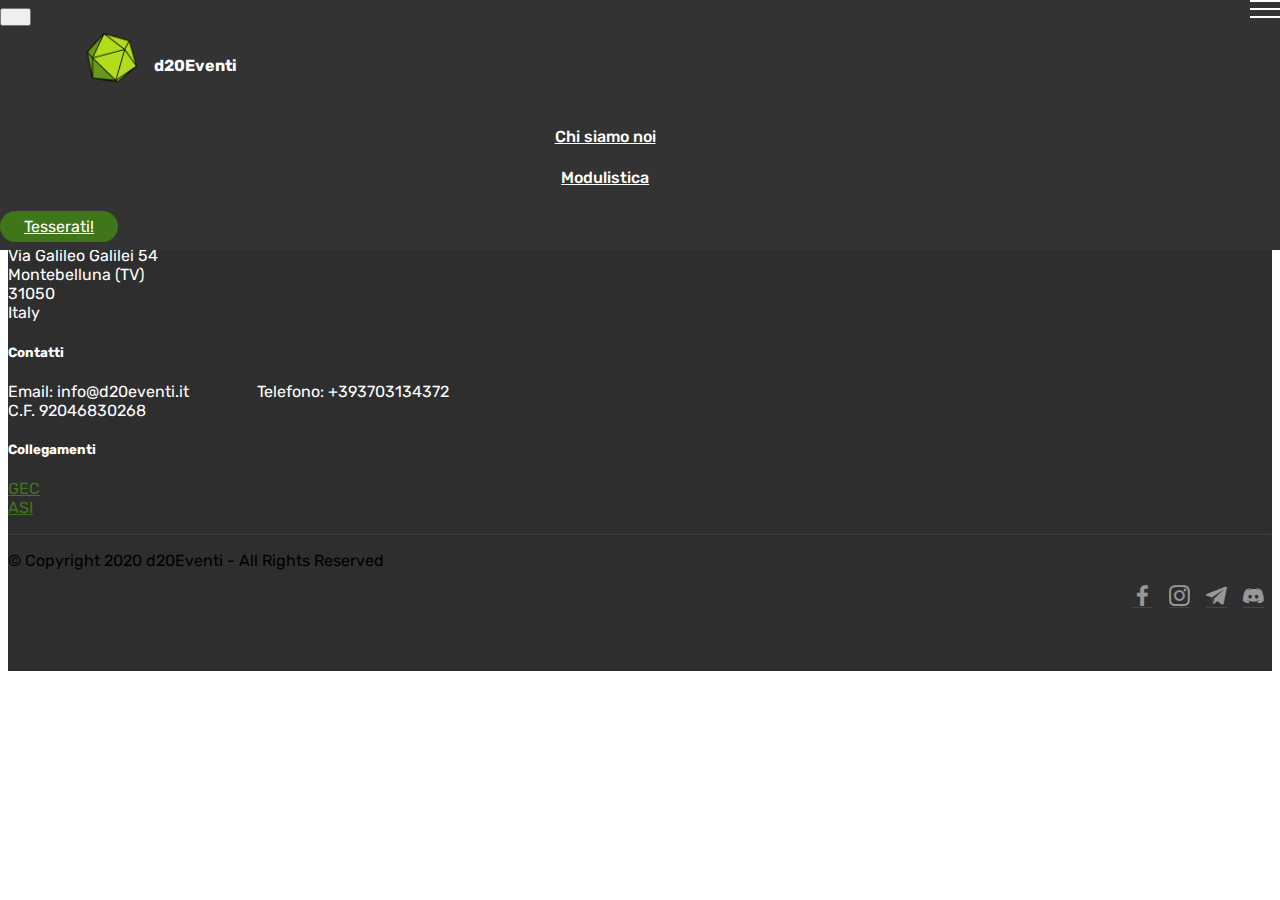
==== commit 078d7df8: "terzo commit" ====
--- a/policy.html
+++ b/policy.html
@@ -67,7 +67,7 @@
     </nav>
 </section>
 
-<section class="engine"><a href="https://mobirise.info/h">how to create your own web page</a></section><section class="cid-rOu1aeMnbf" id="footer1-g">
+<section class="engine"><a href="https://mobirise.info/r">free bootstrap templates</a></section><section class="cid-rOvmZCxgF9" id="footer1-j">
 
     
 
@@ -132,7 +132,11 @@
                                 <span class="mbr-iconfont mbr-iconfont-social socicon-telegram socicon"></span>
                             </a>
                         </div>
-                        
+                        <div class="soc-item">
+                            <a href="https://discord.gg/Necucq4" target="_blank">
+                                <span class="mbr-iconfont mbr-iconfont-social socicon-discord socicon"></span>
+                            </a>
+                        </div>
                         
                         
                     </div>
--- a/assets/mobirise/css/mbr-additional.css
+++ b/assets/mobirise/css/mbr-additional.css
@@ -1611,43 +1611,43 @@
 .cid-rOtOmk4y36 .dropdown-item:hover {
   color: #c1c1c1 !important;
 }
-.cid-rOu1aeMnbf {
+.cid-rOvmZCxgF9 {
   padding-top: 60px;
   padding-bottom: 60px;
   background-color: #2e2e2e;
 }
 @media (max-width: 767px) {
-  .cid-rOu1aeMnbf .content {
+  .cid-rOvmZCxgF9 .content {
     text-align: center;
   }
-  .cid-rOu1aeMnbf .content > div:not(:last-child) {
+  .cid-rOvmZCxgF9 .content > div:not(:last-child) {
     margin-bottom: 2rem;
   }
 }
 @media (max-width: 767px) {
-  .cid-rOu1aeMnbf .media-wrap {
+  .cid-rOvmZCxgF9 .media-wrap {
     margin-bottom: 1rem;
   }
 }
-.cid-rOu1aeMnbf .media-wrap .mbr-iconfont-logo {
+.cid-rOvmZCxgF9 .media-wrap .mbr-iconfont-logo {
   font-size: 7.5rem;
   color: #f36;
 }
-.cid-rOu1aeMnbf .media-wrap img {
+.cid-rOvmZCxgF9 .media-wrap img {
   height: 6rem;
 }
 @media (max-width: 767px) {
-  .cid-rOu1aeMnbf .footer-lower .copyright {
+  .cid-rOvmZCxgF9 .footer-lower .copyright {
     margin-bottom: 1rem;
     text-align: center;
   }
 }
-.cid-rOu1aeMnbf .footer-lower hr {
+.cid-rOvmZCxgF9 .footer-lower hr {
   margin: 1rem 0;
   border-color: #fff;
   opacity: .05;
 }
-.cid-rOu1aeMnbf .footer-lower .social-list {
+.cid-rOvmZCxgF9 .footer-lower .social-list {
   padding-left: 0;
   margin-bottom: 0;
   list-style: none;
@@ -1657,24 +1657,24 @@
   -webkit-justify-content: flex-end;
   justify-content: flex-end;
 }
-.cid-rOu1aeMnbf .footer-lower .social-list .mbr-iconfont-social {
+.cid-rOvmZCxgF9 .footer-lower .social-list .mbr-iconfont-social {
   font-size: 1.3rem;
   color: #fff;
 }
-.cid-rOu1aeMnbf .footer-lower .social-list .soc-item {
+.cid-rOvmZCxgF9 .footer-lower .social-list .soc-item {
   margin: 0 .5rem;
 }
-.cid-rOu1aeMnbf .footer-lower .social-list a {
+.cid-rOvmZCxgF9 .footer-lower .social-list a {
   margin: 0;
   opacity: .5;
   -webkit-transition: .2s linear;
   transition: .2s linear;
 }
-.cid-rOu1aeMnbf .footer-lower .social-list a:hover {
+.cid-rOvmZCxgF9 .footer-lower .social-list a:hover {
   opacity: 1;
 }
 @media (max-width: 767px) {
-  .cid-rOu1aeMnbf .footer-lower .social-list {
+  .cid-rOvmZCxgF9 .footer-lower .social-list {
     -webkit-justify-content: center;
     justify-content: center;
   }
@@ -2078,43 +2078,43 @@
 .cid-rOtOmk4y36 .dropdown-item:hover {
   color: #c1c1c1 !important;
 }
-.cid-rOu17qE3Od {
+.cid-rOvmVo5kwi {
   padding-top: 60px;
   padding-bottom: 60px;
   background-color: #2e2e2e;
 }
 @media (max-width: 767px) {
-  .cid-rOu17qE3Od .content {
+  .cid-rOvmVo5kwi .content {
     text-align: center;
   }
-  .cid-rOu17qE3Od .content > div:not(:last-child) {
+  .cid-rOvmVo5kwi .content > div:not(:last-child) {
     margin-bottom: 2rem;
   }
 }
 @media (max-width: 767px) {
-  .cid-rOu17qE3Od .media-wrap {
+  .cid-rOvmVo5kwi .media-wrap {
     margin-bottom: 1rem;
   }
 }
-.cid-rOu17qE3Od .media-wrap .mbr-iconfont-logo {
+.cid-rOvmVo5kwi .media-wrap .mbr-iconfont-logo {
   font-size: 7.5rem;
   color: #f36;
 }
-.cid-rOu17qE3Od .media-wrap img {
+.cid-rOvmVo5kwi .media-wrap img {
   height: 6rem;
 }
 @media (max-width: 767px) {
-  .cid-rOu17qE3Od .footer-lower .copyright {
+  .cid-rOvmVo5kwi .footer-lower .copyright {
     margin-bottom: 1rem;
     text-align: center;
   }
 }
-.cid-rOu17qE3Od .footer-lower hr {
+.cid-rOvmVo5kwi .footer-lower hr {
   margin: 1rem 0;
   border-color: #fff;
   opacity: .05;
 }
-.cid-rOu17qE3Od .footer-lower .social-list {
+.cid-rOvmVo5kwi .footer-lower .social-list {
   padding-left: 0;
   margin-bottom: 0;
   list-style: none;
@@ -2124,24 +2124,24 @@
   -webkit-justify-content: flex-end;
   justify-content: flex-end;
 }
-.cid-rOu17qE3Od .footer-lower .social-list .mbr-iconfont-social {
+.cid-rOvmVo5kwi .footer-lower .social-list .mbr-iconfont-social {
   font-size: 1.3rem;
   color: #fff;
 }
-.cid-rOu17qE3Od .footer-lower .social-list .soc-item {
+.cid-rOvmVo5kwi .footer-lower .social-list .soc-item {
   margin: 0 .5rem;
 }
-.cid-rOu17qE3Od .footer-lower .social-list a {
+.cid-rOvmVo5kwi .footer-lower .social-list a {
   margin: 0;
   opacity: .5;
   -webkit-transition: .2s linear;
   transition: .2s linear;
 }
-.cid-rOu17qE3Od .footer-lower .social-list a:hover {
+.cid-rOvmVo5kwi .footer-lower .social-list a:hover {
   opacity: 1;
 }
 @media (max-width: 767px) {
-  .cid-rOu17qE3Od .footer-lower .social-list {
+  .cid-rOvmVo5kwi .footer-lower .social-list {
     -webkit-justify-content: center;
     justify-content: center;
   }
@@ -2545,43 +2545,43 @@
 .cid-rOtOmk4y36 .dropdown-item:hover {
   color: #c1c1c1 !important;
 }
-.cid-rOu14uo75H {
+.cid-rOvmStJ8ma {
   padding-top: 60px;
   padding-bottom: 60px;
   background-color: #2e2e2e;
 }
 @media (max-width: 767px) {
-  .cid-rOu14uo75H .content {
+  .cid-rOvmStJ8ma .content {
     text-align: center;
   }
-  .cid-rOu14uo75H .content > div:not(:last-child) {
+  .cid-rOvmStJ8ma .content > div:not(:last-child) {
     margin-bottom: 2rem;
   }
 }
 @media (max-width: 767px) {
-  .cid-rOu14uo75H .media-wrap {
+  .cid-rOvmStJ8ma .media-wrap {
     margin-bottom: 1rem;
   }
 }
-.cid-rOu14uo75H .media-wrap .mbr-iconfont-logo {
+.cid-rOvmStJ8ma .media-wrap .mbr-iconfont-logo {
   font-size: 7.5rem;
   color: #f36;
 }
-.cid-rOu14uo75H .media-wrap img {
+.cid-rOvmStJ8ma .media-wrap img {
   height: 6rem;
 }
 @media (max-width: 767px) {
-  .cid-rOu14uo75H .footer-lower .copyright {
+  .cid-rOvmStJ8ma .footer-lower .copyright {
     margin-bottom: 1rem;
     text-align: center;
   }
 }
-.cid-rOu14uo75H .footer-lower hr {
+.cid-rOvmStJ8ma .footer-lower hr {
   margin: 1rem 0;
   border-color: #fff;
   opacity: .05;
 }
-.cid-rOu14uo75H .footer-lower .social-list {
+.cid-rOvmStJ8ma .footer-lower .social-list {
   padding-left: 0;
   margin-bottom: 0;
   list-style: none;
@@ -2591,24 +2591,24 @@
   -webkit-justify-content: flex-end;
   justify-content: flex-end;
 }
-.cid-rOu14uo75H .footer-lower .social-list .mbr-iconfont-social {
+.cid-rOvmStJ8ma .footer-lower .social-list .mbr-iconfont-social {
   font-size: 1.3rem;
   color: #fff;
 }
-.cid-rOu14uo75H .footer-lower .social-list .soc-item {
+.cid-rOvmStJ8ma .footer-lower .social-list .soc-item {
   margin: 0 .5rem;
 }
-.cid-rOu14uo75H .footer-lower .social-list a {
+.cid-rOvmStJ8ma .footer-lower .social-list a {
   margin: 0;
   opacity: .5;
   -webkit-transition: .2s linear;
   transition: .2s linear;
 }
-.cid-rOu14uo75H .footer-lower .social-list a:hover {
+.cid-rOvmStJ8ma .footer-lower .social-list a:hover {
   opacity: 1;
 }
 @media (max-width: 767px) {
-  .cid-rOu14uo75H .footer-lower .social-list {
+  .cid-rOvmStJ8ma .footer-lower .social-list {
     -webkit-justify-content: center;
     justify-content: center;
   }
--- a/assets/mobirise/css/mbr-additional.css
+++ b/assets/mobirise/css/mbr-additional.css
@@ -1611,43 +1611,43 @@
 .cid-rOtOmk4y36 .dropdown-item:hover {
   color: #c1c1c1 !important;
 }
-.cid-rOu1aeMnbf {
+.cid-rOvmZCxgF9 {
   padding-top: 60px;
   padding-bottom: 60px;
   background-color: #2e2e2e;
 }
 @media (max-width: 767px) {
-  .cid-rOu1aeMnbf .content {
+  .cid-rOvmZCxgF9 .content {
     text-align: center;
   }
-  .cid-rOu1aeMnbf .content > div:not(:last-child) {
+  .cid-rOvmZCxgF9 .content > div:not(:last-child) {
     margin-bottom: 2rem;
   }
 }
 @media (max-width: 767px) {
-  .cid-rOu1aeMnbf .media-wrap {
+  .cid-rOvmZCxgF9 .media-wrap {
     margin-bottom: 1rem;
   }
 }
-.cid-rOu1aeMnbf .media-wrap .mbr-iconfont-logo {
+.cid-rOvmZCxgF9 .media-wrap .mbr-iconfont-logo {
   font-size: 7.5rem;
   color: #f36;
 }
-.cid-rOu1aeMnbf .media-wrap img {
+.cid-rOvmZCxgF9 .media-wrap img {
   height: 6rem;
 }
 @media (max-width: 767px) {
-  .cid-rOu1aeMnbf .footer-lower .copyright {
+  .cid-rOvmZCxgF9 .footer-lower .copyright {
     margin-bottom: 1rem;
     text-align: center;
   }
 }
-.cid-rOu1aeMnbf .footer-lower hr {
+.cid-rOvmZCxgF9 .footer-lower hr {
   margin: 1rem 0;
   border-color: #fff;
   opacity: .05;
 }
-.cid-rOu1aeMnbf .footer-lower .social-list {
+.cid-rOvmZCxgF9 .footer-lower .social-list {
   padding-left: 0;
   margin-bottom: 0;
   list-style: none;
@@ -1657,24 +1657,24 @@
   -webkit-justify-content: flex-end;
   justify-content: flex-end;
 }
-.cid-rOu1aeMnbf .footer-lower .social-list .mbr-iconfont-social {
+.cid-rOvmZCxgF9 .footer-lower .social-list .mbr-iconfont-social {
   font-size: 1.3rem;
   color: #fff;
 }
-.cid-rOu1aeMnbf .footer-lower .social-list .soc-item {
+.cid-rOvmZCxgF9 .footer-lower .social-list .soc-item {
   margin: 0 .5rem;
 }
-.cid-rOu1aeMnbf .footer-lower .social-list a {
+.cid-rOvmZCxgF9 .footer-lower .social-list a {
   margin: 0;
   opacity: .5;
   -webkit-transition: .2s linear;
   transition: .2s linear;
 }
-.cid-rOu1aeMnbf .footer-lower .social-list a:hover {
+.cid-rOvmZCxgF9 .footer-lower .social-list a:hover {
   opacity: 1;
 }
 @media (max-width: 767px) {
-  .cid-rOu1aeMnbf .footer-lower .social-list {
+  .cid-rOvmZCxgF9 .footer-lower .social-list {
     -webkit-justify-content: center;
     justify-content: center;
   }
@@ -2078,43 +2078,43 @@
 .cid-rOtOmk4y36 .dropdown-item:hover {
   color: #c1c1c1 !important;
 }
-.cid-rOu17qE3Od {
+.cid-rOvmVo5kwi {
   padding-top: 60px;
   padding-bottom: 60px;
   background-color: #2e2e2e;
 }
 @media (max-width: 767px) {
-  .cid-rOu17qE3Od .content {
+  .cid-rOvmVo5kwi .content {
     text-align: center;
   }
-  .cid-rOu17qE3Od .content > div:not(:last-child) {
+  .cid-rOvmVo5kwi .content > div:not(:last-child) {
     margin-bottom: 2rem;
   }
 }
 @media (max-width: 767px) {
-  .cid-rOu17qE3Od .media-wrap {
+  .cid-rOvmVo5kwi .media-wrap {
     margin-bottom: 1rem;
   }
 }
-.cid-rOu17qE3Od .media-wrap .mbr-iconfont-logo {
+.cid-rOvmVo5kwi .media-wrap .mbr-iconfont-logo {
   font-size: 7.5rem;
   color: #f36;
 }
-.cid-rOu17qE3Od .media-wrap img {
+.cid-rOvmVo5kwi .media-wrap img {
   height: 6rem;
 }
 @media (max-width: 767px) {
-  .cid-rOu17qE3Od .footer-lower .copyright {
+  .cid-rOvmVo5kwi .footer-lower .copyright {
     margin-bottom: 1rem;
     text-align: center;
   }
 }
-.cid-rOu17qE3Od .footer-lower hr {
+.cid-rOvmVo5kwi .footer-lower hr {
   margin: 1rem 0;
   border-color: #fff;
   opacity: .05;
 }
-.cid-rOu17qE3Od .footer-lower .social-list {
+.cid-rOvmVo5kwi .footer-lower .social-list {
   padding-left: 0;
   margin-bottom: 0;
   list-style: none;
@@ -2124,24 +2124,24 @@
   -webkit-justify-content: flex-end;
   justify-content: flex-end;
 }
-.cid-rOu17qE3Od .footer-lower .social-list .mbr-iconfont-social {
+.cid-rOvmVo5kwi .footer-lower .social-list .mbr-iconfont-social {
   font-size: 1.3rem;
   color: #fff;
 }
-.cid-rOu17qE3Od .footer-lower .social-list .soc-item {
+.cid-rOvmVo5kwi .footer-lower .social-list .soc-item {
   margin: 0 .5rem;
 }
-.cid-rOu17qE3Od .footer-lower .social-list a {
+.cid-rOvmVo5kwi .footer-lower .social-list a {
   margin: 0;
   opacity: .5;
   -webkit-transition: .2s linear;
   transition: .2s linear;
 }
-.cid-rOu17qE3Od .footer-lower .social-list a:hover {
+.cid-rOvmVo5kwi .footer-lower .social-list a:hover {
   opacity: 1;
 }
 @media (max-width: 767px) {
-  .cid-rOu17qE3Od .footer-lower .social-list {
+  .cid-rOvmVo5kwi .footer-lower .social-list {
     -webkit-justify-content: center;
     justify-content: center;
   }
@@ -2545,43 +2545,43 @@
 .cid-rOtOmk4y36 .dropdown-item:hover {
   color: #c1c1c1 !important;
 }
-.cid-rOu14uo75H {
+.cid-rOvmStJ8ma {
   padding-top: 60px;
   padding-bottom: 60px;
   background-color: #2e2e2e;
 }
 @media (max-width: 767px) {
-  .cid-rOu14uo75H .content {
+  .cid-rOvmStJ8ma .content {
     text-align: center;
   }
-  .cid-rOu14uo75H .content > div:not(:last-child) {
+  .cid-rOvmStJ8ma .content > div:not(:last-child) {
     margin-bottom: 2rem;
   }
 }
 @media (max-width: 767px) {
-  .cid-rOu14uo75H .media-wrap {
+  .cid-rOvmStJ8ma .media-wrap {
     margin-bottom: 1rem;
   }
 }
-.cid-rOu14uo75H .media-wrap .mbr-iconfont-logo {
+.cid-rOvmStJ8ma .media-wrap .mbr-iconfont-logo {
   font-size: 7.5rem;
   color: #f36;
 }
-.cid-rOu14uo75H .media-wrap img {
+.cid-rOvmStJ8ma .media-wrap img {
   height: 6rem;
 }
 @media (max-width: 767px) {
-  .cid-rOu14uo75H .footer-lower .copyright {
+  .cid-rOvmStJ8ma .footer-lower .copyright {
     margin-bottom: 1rem;
     text-align: center;
   }
 }
-.cid-rOu14uo75H .footer-lower hr {
+.cid-rOvmStJ8ma .footer-lower hr {
   margin: 1rem 0;
   border-color: #fff;
   opacity: .05;
 }
-.cid-rOu14uo75H .footer-lower .social-list {
+.cid-rOvmStJ8ma .footer-lower .social-list {
   padding-left: 0;
   margin-bottom: 0;
   list-style: none;
@@ -2591,24 +2591,24 @@
   -webkit-justify-content: flex-end;
   justify-content: flex-end;
 }
-.cid-rOu14uo75H .footer-lower .social-list .mbr-iconfont-social {
+.cid-rOvmStJ8ma .footer-lower .social-list .mbr-iconfont-social {
   font-size: 1.3rem;
   color: #fff;
 }
-.cid-rOu14uo75H .footer-lower .social-list .soc-item {
+.cid-rOvmStJ8ma .footer-lower .social-list .soc-item {
   margin: 0 .5rem;
 }
-.cid-rOu14uo75H .footer-lower .social-list a {
+.cid-rOvmStJ8ma .footer-lower .social-list a {
   margin: 0;
   opacity: .5;
   -webkit-transition: .2s linear;
   transition: .2s linear;
 }
-.cid-rOu14uo75H .footer-lower .social-list a:hover {
+.cid-rOvmStJ8ma .footer-lower .social-list a:hover {
   opacity: 1;
 }
 @media (max-width: 767px) {
-  .cid-rOu14uo75H .footer-lower .social-list {
+  .cid-rOvmStJ8ma .footer-lower .social-list {
     -webkit-justify-content: center;
     justify-content: center;
   }
